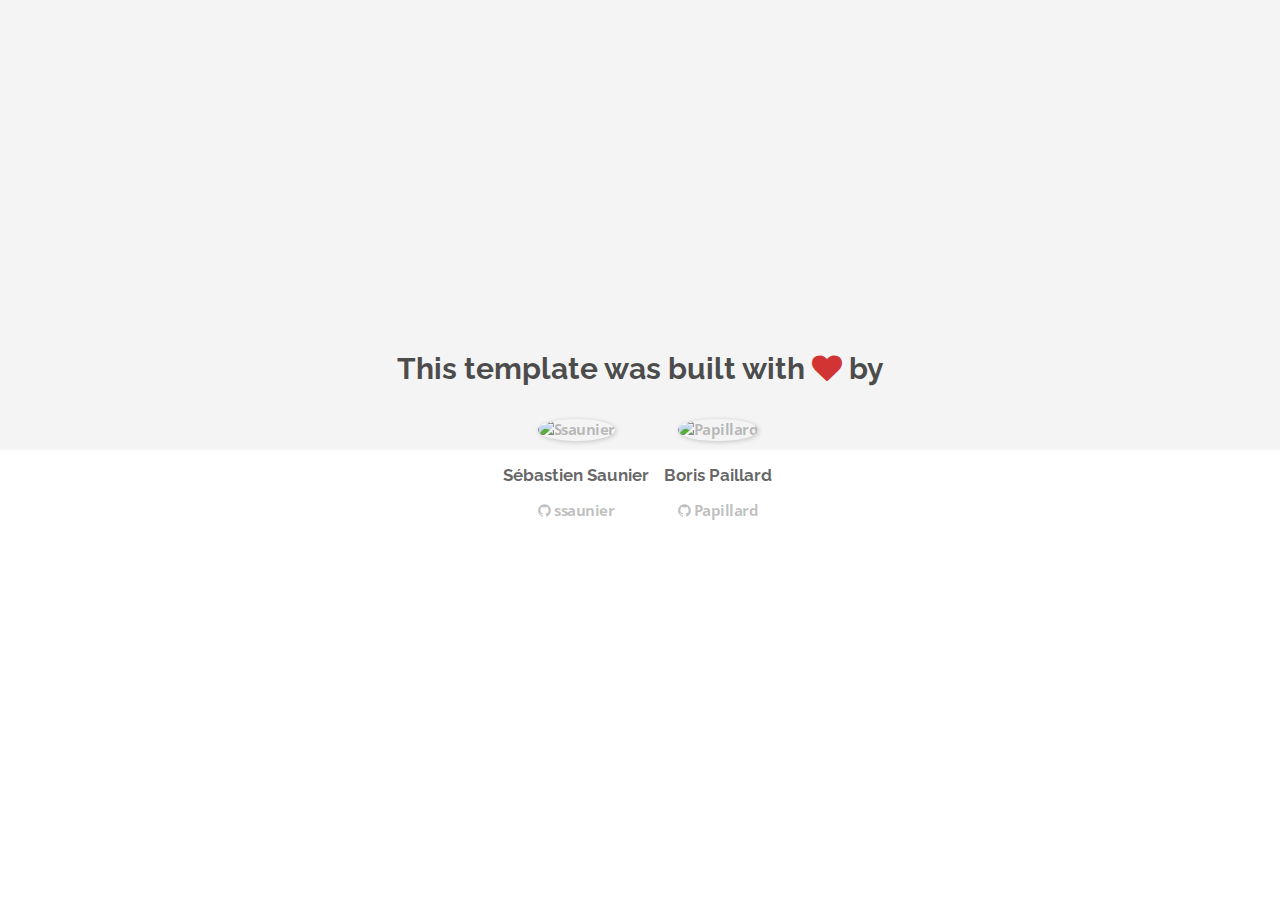
==== about.html @ eaef8169 "Automated commit at 2018-03-19 13:53:37 UTC by middleman-deploy 2.0.0-alpha" ====
<!doctype html>
<html>
  <head>
    <meta charset="utf-8">
    <meta http-equiv="x-ua-compatible" content="ie=edge">
    <meta name="viewport"
          content="width=device-width, initial-scale=1, shrink-to-fit=no">
    <!-- Use the title from a page's frontmatter if it has one -->
    <title>Le Wagon - Middleman - About</title>
    <link href="stylesheets/application-3c48b980.css" rel="stylesheet" />
    <script src="javascripts/application-93de88c9.js"></script>
    <link href="images/favicon-f15af148.png" rel="icon" type="image/png" />
  </head>
  <body>
    <div id="about">
  <div class="about-content">
    <h1>This template was built with <i class="fa fa-heart"></i> by</h1>
    <ul class="list-inline">
        <li>
<a href="https://kitt.lewagon.com/alumni/ssaunier" target="_blank">            <img src="https://kitt.lewagon.com/placeholder/users/ssaunier" class="img-circle" alt="Ssaunier" />
</a>          <h2>Sébastien Saunier</h2>
          <p>
<a href="https://github.com/ssaunier" target="_blank">              <i class="fa fa-github"></i> ssaunier
</a>          </p>
        </li>
        <li>
<a href="https://kitt.lewagon.com/alumni/Papillard" target="_blank">            <img src="https://kitt.lewagon.com/placeholder/users/Papillard" class="img-circle" alt="Papillard" />
</a>          <h2>Boris Paillard</h2>
          <p>
<a href="https://github.com/Papillard" target="_blank">              <i class="fa fa-github"></i> Papillard
</a>          </p>
        </li>
    </ul>
  </div>
</div>

  </body>
</html>
---- stylesheets/application-3c48b980.css ----
@import url("https://fonts.googleapis.com/css?family=Open+Sans:400,300,700|Raleway:400,100,300,700,500");/*!
 * Bootstrap v3.3.7 (http://getbootstrap.com)
 * Copyright 2011-2016 Twitter, Inc.
 * Licensed under MIT (https://github.com/twbs/bootstrap/blob/master/LICENSE)
 *//*! normalize.css v3.0.3 | MIT License | github.com/necolas/normalize.css */html{font-family:sans-serif;-ms-text-size-adjust:100%;-webkit-text-size-adjust:100%}body{margin:0}article,aside,details,figcaption,figure,footer,header,hgroup,main,menu,nav,section,summary{display:block}audio,canvas,progress,video{display:inline-block;vertical-align:baseline}audio:not([controls]){display:none;height:0}[hidden],template{display:none}a{background-color:transparent}a:active,a:hover{outline:0}abbr[title]{border-bottom:1px dotted}b,strong{font-weight:bold}dfn{font-style:italic}h1{font-size:2em;margin:0.67em 0}mark{background:#ff0;color:#000}small{font-size:80%}sub,sup{font-size:75%;line-height:0;position:relative;vertical-align:baseline}sup{top:-0.5em}sub{bottom:-0.25em}img{border:0}svg:not(:root){overflow:hidden}figure{margin:1em 40px}hr{-webkit-box-sizing:content-box;box-sizing:content-box;height:0}pre{overflow:auto}code,kbd,pre,samp{font-family:monospace, monospace;font-size:1em}button,input,optgroup,select,textarea{color:inherit;font:inherit;margin:0}button{overflow:visible}button,select{text-transform:none}button,html input[type="button"],input[type="reset"],input[type="submit"]{-webkit-appearance:button;cursor:pointer}button[disabled],html input[disabled]{cursor:default}button::-moz-focus-inner,input::-moz-focus-inner{border:0;padding:0}input{line-height:normal}input[type="checkbox"],input[type="radio"]{-webkit-box-sizing:border-box;box-sizing:border-box;padding:0}input[type="number"]::-webkit-inner-spin-button,input[type="number"]::-webkit-outer-spin-button{height:auto}input[type="search"]{-webkit-appearance:textfield;-webkit-box-sizing:content-box;box-sizing:content-box}input[type="search"]::-webkit-search-cancel-button,input[type="search"]::-webkit-search-decoration{-webkit-appearance:none}fieldset{border:1px solid #c0c0c0;margin:0 2px;padding:0.35em 0.625em 0.75em}legend{border:0;padding:0}textarea{overflow:auto}optgroup{font-weight:bold}table{border-collapse:collapse;border-spacing:0}td,th{padding:0}/*! Source: https://github.com/h5bp/html5-boilerplate/blob/master/src/css/main.css */@media print{*,*:before,*:after{background:transparent !important;color:#000 !important;-webkit-box-shadow:none !important;box-shadow:none !important;text-shadow:none !important}a,a:visited{text-decoration:underline}a[href]:after{content:" (" attr(href) ")"}abbr[title]:after{content:" (" attr(title) ")"}a[href^="#"]:after,a[href^="javascript:"]:after{content:""}pre,blockquote{border:1px solid #999;page-break-inside:avoid}thead{display:table-header-group}tr,img{page-break-inside:avoid}img{max-width:100% !important}p,h2,h3{orphans:3;widows:3}h2,h3{page-break-after:avoid}.navbar{display:none}.btn>.caret,.dropup>.btn>.caret{border-top-color:#000 !important}.label{border:1px solid #000}.table{border-collapse:collapse !important}.table td,.table th{background-color:#fff !important}.table-bordered th,.table-bordered td{border:1px solid #ddd !important}}@font-face{font-family:'Glyphicons Halflings';src:url("../assets/bootstrap/glyphicons-halflings-regular-86b6f62b.eot");src:url("../assets/bootstrap/glyphicons-halflings-regular-86b6f62b.eot?#iefix") format("embedded-opentype"),url("../assets/bootstrap/glyphicons-halflings-regular-ca35b697.woff2") format("woff2"),url("../assets/bootstrap/glyphicons-halflings-regular-278e49a8.woff") format("woff"),url("../assets/bootstrap/glyphicons-halflings-regular-44bc1850.ttf") format("truetype"),url("../assets/bootstrap/glyphicons-halflings-regular-de51a849.svg#glyphicons_halflingsregular") format("svg")}.glyphicon{position:relative;top:1px;display:inline-block;font-family:'Glyphicons Halflings';font-style:normal;font-weight:normal;line-height:1;-webkit-font-smoothing:antialiased;-moz-osx-font-smoothing:grayscale}.glyphicon-asterisk:before{content:"\002a"}.glyphicon-plus:before{content:"\002b"}.glyphicon-euro:before,.glyphicon-eur:before{content:"\20ac"}.glyphicon-minus:before{content:"\2212"}.glyphicon-cloud:before{content:"\2601"}.glyphicon-envelope:before{content:"\2709"}.glyphicon-pencil:before{content:"\270f"}.glyphicon-glass:before{content:"\e001"}.glyphicon-music:before{content:"\e002"}.glyphicon-search:before{content:"\e003"}.glyphicon-heart:before{content:"\e005"}.glyphicon-star:before{content:"\e006"}.glyphicon-star-empty:before{content:"\e007"}.glyphicon-user:before{content:"\e008"}.glyphicon-film:before{content:"\e009"}.glyphicon-th-large:before{content:"\e010"}.glyphicon-th:before{content:"\e011"}.glyphicon-th-list:before{content:"\e012"}.glyphicon-ok:before{content:"\e013"}.glyphicon-remove:before{content:"\e014"}.glyphicon-zoom-in:before{content:"\e015"}.glyphicon-zoom-out:before{content:"\e016"}.glyphicon-off:before{content:"\e017"}.glyphicon-signal:before{content:"\e018"}.glyphicon-cog:before{content:"\e019"}.glyphicon-trash:before{content:"\e020"}.glyphicon-home:before{content:"\e021"}.glyphicon-file:before{content:"\e022"}.glyphicon-time:before{content:"\e023"}.glyphicon-road:before{content:"\e024"}.glyphicon-download-alt:before{content:"\e025"}.glyphicon-download:before{content:"\e026"}.glyphicon-upload:before{content:"\e027"}.glyphicon-inbox:before{content:"\e028"}.glyphicon-play-circle:before{content:"\e029"}.glyphicon-repeat:before{content:"\e030"}.glyphicon-refresh:before{content:"\e031"}.glyphicon-list-alt:before{content:"\e032"}.glyphicon-lock:before{content:"\e033"}.glyphicon-flag:before{content:"\e034"}.glyphicon-headphones:before{content:"\e035"}.glyphicon-volume-off:before{content:"\e036"}.glyphicon-volume-down:before{content:"\e037"}.glyphicon-volume-up:before{content:"\e038"}.glyphicon-qrcode:before{content:"\e039"}.glyphicon-barcode:before{content:"\e040"}.glyphicon-tag:before{content:"\e041"}.glyphicon-tags:before{content:"\e042"}.glyphicon-book:before{content:"\e043"}.glyphicon-bookmark:before{content:"\e044"}.glyphicon-print:before{content:"\e045"}.glyphicon-camera:before{content:"\e046"}.glyphicon-font:before{content:"\e047"}.glyphicon-bold:before{content:"\e048"}.glyphicon-italic:before{content:"\e049"}.glyphicon-text-height:before{content:"\e050"}.glyphicon-text-width:before{content:"\e051"}.glyphicon-align-left:before{content:"\e052"}.glyphicon-align-center:before{content:"\e053"}.glyphicon-align-right:before{content:"\e054"}.glyphicon-align-justify:before{content:"\e055"}.glyphicon-list:before{content:"\e056"}.glyphicon-indent-left:before{content:"\e057"}.glyphicon-indent-right:before{content:"\e058"}.glyphicon-facetime-video:before{content:"\e059"}.glyphicon-picture:before{content:"\e060"}.glyphicon-map-marker:before{content:"\e062"}.glyphicon-adjust:before{content:"\e063"}.glyphicon-tint:before{content:"\e064"}.glyphicon-edit:before{content:"\e065"}.glyphicon-share:before{content:"\e066"}.glyphicon-check:before{content:"\e067"}.glyphicon-move:before{content:"\e068"}.glyphicon-step-backward:before{content:"\e069"}.glyphicon-fast-backward:before{content:"\e070"}.glyphicon-backward:before{content:"\e071"}.glyphicon-play:before{content:"\e072"}.glyphicon-pause:before{content:"\e073"}.glyphicon-stop:before{content:"\e074"}.glyphicon-forward:before{content:"\e075"}.glyphicon-fast-forward:before{content:"\e076"}.glyphicon-step-forward:before{content:"\e077"}.glyphicon-eject:before{content:"\e078"}.glyphicon-chevron-left:before{content:"\e079"}.glyphicon-chevron-right:before{content:"\e080"}.glyphicon-plus-sign:before{content:"\e081"}.glyphicon-minus-sign:before{content:"\e082"}.glyphicon-remove-sign:before{content:"\e083"}.glyphicon-ok-sign:before{content:"\e084"}.glyphicon-question-sign:before{content:"\e085"}.glyphicon-info-sign:before{content:"\e086"}.glyphicon-screenshot:before{content:"\e087"}.glyphicon-remove-circle:before{content:"\e088"}.glyphicon-ok-circle:before{content:"\e089"}.glyphicon-ban-circle:before{content:"\e090"}.glyphicon-arrow-left:before{content:"\e091"}.glyphicon-arrow-right:before{content:"\e092"}.glyphicon-arrow-up:before{content:"\e093"}.glyphicon-arrow-down:before{content:"\e094"}.glyphicon-share-alt:before{content:"\e095"}.glyphicon-resize-full:before{content:"\e096"}.glyphicon-resize-small:before{content:"\e097"}.glyphicon-exclamation-sign:before{content:"\e101"}.glyphicon-gift:before{content:"\e102"}.glyphicon-leaf:before{content:"\e103"}.glyphicon-fire:before{content:"\e104"}.glyphicon-eye-open:before{content:"\e105"}.glyphicon-eye-close:before{content:"\e106"}.glyphicon-warning-sign:before{content:"\e107"}.glyphicon-plane:before{content:"\e108"}.glyphicon-calendar:before{content:"\e109"}.glyphicon-random:before{content:"\e110"}.glyphicon-comment:before{content:"\e111"}.glyphicon-magnet:before{content:"\e112"}.glyphicon-chevron-up:before{content:"\e113"}.glyphicon-chevron-down:before{content:"\e114"}.glyphicon-retweet:before{content:"\e115"}.glyphicon-shopping-cart:before{content:"\e116"}.glyphicon-folder-close:before{content:"\e117"}.glyphicon-folder-open:before{content:"\e118"}.glyphicon-resize-vertical:before{content:"\e119"}.glyphicon-resize-horizontal:before{content:"\e120"}.glyphicon-hdd:before{content:"\e121"}.glyphicon-bullhorn:before{content:"\e122"}.glyphicon-bell:before{content:"\e123"}.glyphicon-certificate:before{content:"\e124"}.glyphicon-thumbs-up:before{content:"\e125"}.glyphicon-thumbs-down:before{content:"\e126"}.glyphicon-hand-right:before{content:"\e127"}.glyphicon-hand-left:before{content:"\e128"}.glyphicon-hand-up:before{content:"\e129"}.glyphicon-hand-down:before{content:"\e130"}.glyphicon-circle-arrow-right:before{content:"\e131"}.glyphicon-circle-arrow-left:before{content:"\e132"}.glyphicon-circle-arrow-up:before{content:"\e133"}.glyphicon-circle-arrow-down:before{content:"\e134"}.glyphicon-globe:before{content:"\e135"}.glyphicon-wrench:before{content:"\e136"}.glyphicon-tasks:before{content:"\e137"}.glyphicon-filter:before{content:"\e138"}.glyphicon-briefcase:before{content:"\e139"}.glyphicon-fullscreen:before{content:"\e140"}.glyphicon-dashboard:before{content:"\e141"}.glyphicon-paperclip:before{content:"\e142"}.glyphicon-heart-empty:before{content:"\e143"}.glyphicon-link:before{content:"\e144"}.glyphicon-phone:before{content:"\e145"}.glyphicon-pushpin:before{content:"\e146"}.glyphicon-usd:before{content:"\e148"}.glyphicon-gbp:before{content:"\e149"}.glyphicon-sort:before{content:"\e150"}.glyphicon-sort-by-alphabet:before{content:"\e151"}.glyphicon-sort-by-alphabet-alt:before{content:"\e152"}.glyphicon-sort-by-order:before{content:"\e153"}.glyphicon-sort-by-order-alt:before{content:"\e154"}.glyphicon-sort-by-attributes:before{content:"\e155"}.glyphicon-sort-by-attributes-alt:before{content:"\e156"}.glyphicon-unchecked:before{content:"\e157"}.glyphicon-expand:before{content:"\e158"}.glyphicon-collapse-down:before{content:"\e159"}.glyphicon-collapse-up:before{content:"\e160"}.glyphicon-log-in:before{content:"\e161"}.glyphicon-flash:before{content:"\e162"}.glyphicon-log-out:before{content:"\e163"}.glyphicon-new-window:before{content:"\e164"}.glyphicon-record:before{content:"\e165"}.glyphicon-save:before{content:"\e166"}.glyphicon-open:before{content:"\e167"}.glyphicon-saved:before{content:"\e168"}.glyphicon-import:before{content:"\e169"}.glyphicon-export:before{content:"\e170"}.glyphicon-send:before{content:"\e171"}.glyphicon-floppy-disk:before{content:"\e172"}.glyphicon-floppy-saved:before{content:"\e173"}.glyphicon-floppy-remove:before{content:"\e174"}.glyphicon-floppy-save:before{content:"\e175"}.glyphicon-floppy-open:before{content:"\e176"}.glyphicon-credit-card:before{content:"\e177"}.glyphicon-transfer:before{content:"\e178"}.glyphicon-cutlery:before{content:"\e179"}.glyphicon-header:before{content:"\e180"}.glyphicon-compressed:before{content:"\e181"}.glyphicon-earphone:before{content:"\e182"}.glyphicon-phone-alt:before{content:"\e183"}.glyphicon-tower:before{content:"\e184"}.glyphicon-stats:before{content:"\e185"}.glyphicon-sd-video:before{content:"\e186"}.glyphicon-hd-video:before{content:"\e187"}.glyphicon-subtitles:before{content:"\e188"}.glyphicon-sound-stereo:before{content:"\e189"}.glyphicon-sound-dolby:before{content:"\e190"}.glyphicon-sound-5-1:before{content:"\e191"}.glyphicon-sound-6-1:before{content:"\e192"}.glyphicon-sound-7-1:before{content:"\e193"}.glyphicon-copyright-mark:before{content:"\e194"}.glyphicon-registration-mark:before{content:"\e195"}.glyphicon-cloud-download:before{content:"\e197"}.glyphicon-cloud-upload:before{content:"\e198"}.glyphicon-tree-conifer:before{content:"\e199"}.glyphicon-tree-deciduous:before{content:"\e200"}.glyphicon-cd:before{content:"\e201"}.glyphicon-save-file:before{content:"\e202"}.glyphicon-open-file:before{content:"\e203"}.glyphicon-level-up:before{content:"\e204"}.glyphicon-copy:before{content:"\e205"}.glyphicon-paste:before{content:"\e206"}.glyphicon-alert:before{content:"\e209"}.glyphicon-equalizer:before{content:"\e210"}.glyphicon-king:before{content:"\e211"}.glyphicon-queen:before{content:"\e212"}.glyphicon-pawn:before{content:"\e213"}.glyphicon-bishop:before{content:"\e214"}.glyphicon-knight:before{content:"\e215"}.glyphicon-baby-formula:before{content:"\e216"}.glyphicon-tent:before{content:"\26fa"}.glyphicon-blackboard:before{content:"\e218"}.glyphicon-bed:before{content:"\e219"}.glyphicon-apple:before{content:"\f8ff"}.glyphicon-erase:before{content:"\e221"}.glyphicon-hourglass:before{content:"\231b"}.glyphicon-lamp:before{content:"\e223"}.glyphicon-duplicate:before{content:"\e224"}.glyphicon-piggy-bank:before{content:"\e225"}.glyphicon-scissors:before{content:"\e226"}.glyphicon-bitcoin:before{content:"\e227"}.glyphicon-btc:before{content:"\e227"}.glyphicon-xbt:before{content:"\e227"}.glyphicon-yen:before{content:"\00a5"}.glyphicon-jpy:before{content:"\00a5"}.glyphicon-ruble:before{content:"\20bd"}.glyphicon-rub:before{content:"\20bd"}.glyphicon-scale:before{content:"\e230"}.glyphicon-ice-lolly:before{content:"\e231"}.glyphicon-ice-lolly-tasted:before{content:"\e232"}.glyphicon-education:before{content:"\e233"}.glyphicon-option-horizontal:before{content:"\e234"}.glyphicon-option-vertical:before{content:"\e235"}.glyphicon-menu-hamburger:before{content:"\e236"}.glyphicon-modal-window:before{content:"\e237"}.glyphicon-oil:before{content:"\e238"}.glyphicon-grain:before{content:"\e239"}.glyphicon-sunglasses:before{content:"\e240"}.glyphicon-text-size:before{content:"\e241"}.glyphicon-text-color:before{content:"\e242"}.glyphicon-text-background:before{content:"\e243"}.glyphicon-object-align-top:before{content:"\e244"}.glyphicon-object-align-bottom:before{content:"\e245"}.glyphicon-object-align-horizontal:before{content:"\e246"}.glyphicon-object-align-left:before{content:"\e247"}.glyphicon-object-align-vertical:before{content:"\e248"}.glyphicon-object-align-right:before{content:"\e249"}.glyphicon-triangle-right:before{content:"\e250"}.glyphicon-triangle-left:before{content:"\e251"}.glyphicon-triangle-bottom:before{content:"\e252"}.glyphicon-triangle-top:before{content:"\e253"}.glyphicon-console:before{content:"\e254"}.glyphicon-superscript:before{content:"\e255"}.glyphicon-subscript:before{content:"\e256"}.glyphicon-menu-left:before{content:"\e257"}.glyphicon-menu-right:before{content:"\e258"}.glyphicon-menu-down:before{content:"\e259"}.glyphicon-menu-up:before{content:"\e260"}*{-webkit-box-sizing:border-box;box-sizing:border-box}*:before,*:after{-webkit-box-sizing:border-box;box-sizing:border-box}html{font-size:10px;-webkit-tap-highlight-color:transparent}body{font-family:"Open Sans", "Helvetica", "sans-serif";font-size:18px;line-height:1.42857143;color:#333333;background-color:#F4F4F4}input,button,select,textarea{font-family:inherit;font-size:inherit;line-height:inherit}a{color:#469AE0;text-decoration:none}a:hover,a:focus{color:#1f74ba;text-decoration:underline}a:focus{outline:5px auto -webkit-focus-ring-color;outline-offset:-2px}figure{margin:0}img{vertical-align:middle}.img-responsive{display:block;max-width:100%;height:auto}.img-rounded{border-radius:2px}.img-thumbnail{padding:4px;line-height:1.42857143;background-color:#F4F4F4;border:1px solid #ddd;border-radius:2px;-webkit-transition:all 0.2s ease-in-out;transition:all 0.2s ease-in-out;display:inline-block;max-width:100%;height:auto}.img-circle{border-radius:50%}hr{margin-top:25px;margin-bottom:25px;border:0;border-top:1px solid #eeeeee}.sr-only{position:absolute;width:1px;height:1px;margin:-1px;padding:0;overflow:hidden;clip:rect(0, 0, 0, 0);border:0}.sr-only-focusable:active,.sr-only-focusable:focus{position:static;width:auto;height:auto;margin:0;overflow:visible;clip:auto}[role="button"]{cursor:pointer}h1,h2,h3,h4,h5,h6,.h1,.h2,.h3,.h4,.h5,.h6{font-family:"Raleway", "Helvetica", "sans-serif";font-weight:500;line-height:1.1;color:inherit}h1 small,h1 .small,h2 small,h2 .small,h3 small,h3 .small,h4 small,h4 .small,h5 small,h5 .small,h6 small,h6 .small,.h1 small,.h1 .small,.h2 small,.h2 .small,.h3 small,.h3 .small,.h4 small,.h4 .small,.h5 small,.h5 .small,.h6 small,.h6 .small{font-weight:normal;line-height:1;color:#777777}h1,.h1,h2,.h2,h3,.h3{margin-top:25px;margin-bottom:12.5px}h1 small,h1 .small,.h1 small,.h1 .small,h2 small,h2 .small,.h2 small,.h2 .small,h3 small,h3 .small,.h3 small,.h3 .small{font-size:65%}h4,.h4,h5,.h5,h6,.h6{margin-top:12.5px;margin-bottom:12.5px}h4 small,h4 .small,.h4 small,.h4 .small,h5 small,h5 .small,.h5 small,.h5 .small,h6 small,h6 .small,.h6 small,.h6 .small{font-size:75%}h1,.h1{font-size:46px}h2,.h2{font-size:38px}h3,.h3{font-size:31px}h4,.h4{font-size:23px}h5,.h5{font-size:18px}h6,.h6{font-size:16px}p{margin:0 0 12.5px}.lead{margin-bottom:25px;font-size:20px;font-weight:300;line-height:1.4}@media (min-width: 768px){.lead{font-size:27px}}small,.small{font-size:88%}mark,.mark{background-color:#fcf8e3;padding:.2em}.text-left{text-align:left}.text-right{text-align:right}.text-center{text-align:center}.text-justify{text-align:justify}.text-nowrap{white-space:nowrap}.text-lowercase{text-transform:lowercase}.text-uppercase,.initialism{text-transform:uppercase}.text-capitalize{text-transform:capitalize}.text-muted{color:#777777}.text-primary{color:#469AE0}a.text-primary:hover,a.text-primary:focus{color:#2381d0}.text-success{color:#3c763d}a.text-success:hover,a.text-success:focus{color:#2b542c}.text-info{color:#31708f}a.text-info:hover,a.text-info:focus{color:#245269}.text-warning{color:#8a6d3b}a.text-warning:hover,a.text-warning:focus{color:#66512c}.text-danger{color:#a94442}a.text-danger:hover,a.text-danger:focus{color:#843534}.bg-primary{color:#fff}.bg-primary{background-color:#469AE0}a.bg-primary:hover,a.bg-primary:focus{background-color:#2381d0}.bg-success{background-color:#dff0d8}a.bg-success:hover,a.bg-success:focus{background-color:#c1e2b3}.bg-info{background-color:#d9edf7}a.bg-info:hover,a.bg-info:focus{background-color:#afd9ee}.bg-warning{background-color:#fcf8e3}a.bg-warning:hover,a.bg-warning:focus{background-color:#f7ecb5}.bg-danger{background-color:#f2dede}a.bg-danger:hover,a.bg-danger:focus{background-color:#e4b9b9}.page-header{padding-bottom:11.5px;margin:50px 0 25px;border-bottom:1px solid #eeeeee}ul,ol{margin-top:0;margin-bottom:12.5px}ul ul,ul ol,ol ul,ol ol{margin-bottom:0}.list-unstyled{padding-left:0;list-style:none}.list-inline{padding-left:0;list-style:none;margin-left:-5px}.list-inline>li{display:inline-block;padding-left:5px;padding-right:5px}dl{margin-top:0;margin-bottom:25px}dt,dd{line-height:1.42857143}dt{font-weight:bold}dd{margin-left:0}.dl-horizontal dd:before,.dl-horizontal dd:after{content:" ";display:table}.dl-horizontal dd:after{clear:both}@media (min-width: 768px){.dl-horizontal dt{float:left;width:160px;clear:left;text-align:right;overflow:hidden;text-overflow:ellipsis;white-space:nowrap}.dl-horizontal dd{margin-left:180px}}abbr[title],abbr[data-original-title]{cursor:help;border-bottom:1px dotted #777777}.initialism{font-size:90%}blockquote{padding:12.5px 25px;margin:0 0 25px;font-size:22.5px;border-left:5px solid #eeeeee}blockquote p:last-child,blockquote ul:last-child,blockquote ol:last-child{margin-bottom:0}blockquote footer,blockquote small,blockquote .small{display:block;font-size:80%;line-height:1.42857143;color:#777777}blockquote footer:before,blockquote small:before,blockquote .small:before{content:'\2014 \00A0'}.blockquote-reverse,blockquote.pull-right{padding-right:15px;padding-left:0;border-right:5px solid #eeeeee;border-left:0;text-align:right}.blockquote-reverse footer:before,.blockquote-reverse small:before,.blockquote-reverse .small:before,blockquote.pull-right footer:before,blockquote.pull-right small:before,blockquote.pull-right .small:before{content:''}.blockquote-reverse footer:after,.blockquote-reverse small:after,.blockquote-reverse .small:after,blockquote.pull-right footer:after,blockquote.pull-right small:after,blockquote.pull-right .small:after{content:'\00A0 \2014'}address{margin-bottom:25px;font-style:normal;line-height:1.42857143}code,kbd,pre,samp{font-family:Menlo, Monaco, Consolas, "Courier New", monospace}code{padding:2px 4px;font-size:90%;color:#c7254e;background-color:#f9f2f4;border-radius:2px}kbd{padding:2px 4px;font-size:90%;color:#fff;background-color:#333;border-radius:2px;-webkit-box-shadow:inset 0 -1px 0 rgba(0,0,0,0.25);box-shadow:inset 0 -1px 0 rgba(0,0,0,0.25)}kbd kbd{padding:0;font-size:100%;font-weight:bold;-webkit-box-shadow:none;box-shadow:none}pre{display:block;padding:12px;margin:0 0 12.5px;font-size:17px;line-height:1.42857143;word-break:break-all;word-wrap:break-word;color:#333333;background-color:#f5f5f5;border:1px solid #ccc;border-radius:2px}pre code{padding:0;font-size:inherit;color:inherit;white-space:pre-wrap;background-color:transparent;border-radius:0}.pre-scrollable{max-height:340px;overflow-y:scroll}.container{margin-right:auto;margin-left:auto;padding-left:15px;padding-right:15px}.container:before,.container:after{content:" ";display:table}.container:after{clear:both}@media (min-width: 768px){.container{width:750px}}@media (min-width: 992px){.container{width:970px}}@media (min-width: 1200px){.container{width:1170px}}.container-fluid{margin-right:auto;margin-left:auto;padding-left:15px;padding-right:15px}.container-fluid:before,.container-fluid:after{content:" ";display:table}.container-fluid:after{clear:both}.row{margin-left:-15px;margin-right:-15px}.row:before,.row:after{content:" ";display:table}.row:after{clear:both}.col-xs-1,.col-sm-1,.col-md-1,.col-lg-1,.col-xs-2,.col-sm-2,.col-md-2,.col-lg-2,.col-xs-3,.col-sm-3,.col-md-3,.col-lg-3,.col-xs-4,.col-sm-4,.col-md-4,.col-lg-4,.col-xs-5,.col-sm-5,.col-md-5,.col-lg-5,.col-xs-6,.col-sm-6,.col-md-6,.col-lg-6,.col-xs-7,.col-sm-7,.col-md-7,.col-lg-7,.col-xs-8,.col-sm-8,.col-md-8,.col-lg-8,.col-xs-9,.col-sm-9,.col-md-9,.col-lg-9,.col-xs-10,.col-sm-10,.col-md-10,.col-lg-10,.col-xs-11,.col-sm-11,.col-md-11,.col-lg-11,.col-xs-12,.col-sm-12,.col-md-12,.col-lg-12{position:relative;min-height:1px;padding-left:15px;padding-right:15px}.col-xs-1,.col-xs-2,.col-xs-3,.col-xs-4,.col-xs-5,.col-xs-6,.col-xs-7,.col-xs-8,.col-xs-9,.col-xs-10,.col-xs-11,.col-xs-12{float:left}.col-xs-1{width:8.33333333%}.col-xs-2{width:16.66666667%}.col-xs-3{width:25%}.col-xs-4{width:33.33333333%}.col-xs-5{width:41.66666667%}.col-xs-6{width:50%}.col-xs-7{width:58.33333333%}.col-xs-8{width:66.66666667%}.col-xs-9{width:75%}.col-xs-10{width:83.33333333%}.col-xs-11{width:91.66666667%}.col-xs-12{width:100%}.col-xs-pull-0{right:auto}.col-xs-pull-1{right:8.33333333%}.col-xs-pull-2{right:16.66666667%}.col-xs-pull-3{right:25%}.col-xs-pull-4{right:33.33333333%}.col-xs-pull-5{right:41.66666667%}.col-xs-pull-6{right:50%}.col-xs-pull-7{right:58.33333333%}.col-xs-pull-8{right:66.66666667%}.col-xs-pull-9{right:75%}.col-xs-pull-10{right:83.33333333%}.col-xs-pull-11{right:91.66666667%}.col-xs-pull-12{right:100%}.col-xs-push-0{left:auto}.col-xs-push-1{left:8.33333333%}.col-xs-push-2{left:16.66666667%}.col-xs-push-3{left:25%}.col-xs-push-4{left:33.33333333%}.col-xs-push-5{left:41.66666667%}.col-xs-push-6{left:50%}.col-xs-push-7{left:58.33333333%}.col-xs-push-8{left:66.66666667%}.col-xs-push-9{left:75%}.col-xs-push-10{left:83.33333333%}.col-xs-push-11{left:91.66666667%}.col-xs-push-12{left:100%}.col-xs-offset-0{margin-left:0%}.col-xs-offset-1{margin-left:8.33333333%}.col-xs-offset-2{margin-left:16.66666667%}.col-xs-offset-3{margin-left:25%}.col-xs-offset-4{margin-left:33.33333333%}.col-xs-offset-5{margin-left:41.66666667%}.col-xs-offset-6{margin-left:50%}.col-xs-offset-7{margin-left:58.33333333%}.col-xs-offset-8{margin-left:66.66666667%}.col-xs-offset-9{margin-left:75%}.col-xs-offset-10{margin-left:83.33333333%}.col-xs-offset-11{margin-left:91.66666667%}.col-xs-offset-12{margin-left:100%}@media (min-width: 768px){.col-sm-1,.col-sm-2,.col-sm-3,.col-sm-4,.col-sm-5,.col-sm-6,.col-sm-7,.col-sm-8,.col-sm-9,.col-sm-10,.col-sm-11,.col-sm-12{float:left}.col-sm-1{width:8.33333333%}.col-sm-2{width:16.66666667%}.col-sm-3{width:25%}.col-sm-4{width:33.33333333%}.col-sm-5{width:41.66666667%}.col-sm-6{width:50%}.col-sm-7{width:58.33333333%}.col-sm-8{width:66.66666667%}.col-sm-9{width:75%}.col-sm-10{width:83.33333333%}.col-sm-11{width:91.66666667%}.col-sm-12{width:100%}.col-sm-pull-0{right:auto}.col-sm-pull-1{right:8.33333333%}.col-sm-pull-2{right:16.66666667%}.col-sm-pull-3{right:25%}.col-sm-pull-4{right:33.33333333%}.col-sm-pull-5{right:41.66666667%}.col-sm-pull-6{right:50%}.col-sm-pull-7{right:58.33333333%}.col-sm-pull-8{right:66.66666667%}.col-sm-pull-9{right:75%}.col-sm-pull-10{right:83.33333333%}.col-sm-pull-11{right:91.66666667%}.col-sm-pull-12{right:100%}.col-sm-push-0{left:auto}.col-sm-push-1{left:8.33333333%}.col-sm-push-2{left:16.66666667%}.col-sm-push-3{left:25%}.col-sm-push-4{left:33.33333333%}.col-sm-push-5{left:41.66666667%}.col-sm-push-6{left:50%}.col-sm-push-7{left:58.33333333%}.col-sm-push-8{left:66.66666667%}.col-sm-push-9{left:75%}.col-sm-push-10{left:83.33333333%}.col-sm-push-11{left:91.66666667%}.col-sm-push-12{left:100%}.col-sm-offset-0{margin-left:0%}.col-sm-offset-1{margin-left:8.33333333%}.col-sm-offset-2{margin-left:16.66666667%}.col-sm-offset-3{margin-left:25%}.col-sm-offset-4{margin-left:33.33333333%}.col-sm-offset-5{margin-left:41.66666667%}.col-sm-offset-6{margin-left:50%}.col-sm-offset-7{margin-left:58.33333333%}.col-sm-offset-8{margin-left:66.66666667%}.col-sm-offset-9{margin-left:75%}.col-sm-offset-10{margin-left:83.33333333%}.col-sm-offset-11{margin-left:91.66666667%}.col-sm-offset-12{margin-left:100%}}@media (min-width: 992px){.col-md-1,.col-md-2,.col-md-3,.col-md-4,.col-md-5,.col-md-6,.col-md-7,.col-md-8,.col-md-9,.col-md-10,.col-md-11,.col-md-12{float:left}.col-md-1{width:8.33333333%}.col-md-2{width:16.66666667%}.col-md-3{width:25%}.col-md-4{width:33.33333333%}.col-md-5{width:41.66666667%}.col-md-6{width:50%}.col-md-7{width:58.33333333%}.col-md-8{width:66.66666667%}.col-md-9{width:75%}.col-md-10{width:83.33333333%}.col-md-11{width:91.66666667%}.col-md-12{width:100%}.col-md-pull-0{right:auto}.col-md-pull-1{right:8.33333333%}.col-md-pull-2{right:16.66666667%}.col-md-pull-3{right:25%}.col-md-pull-4{right:33.33333333%}.col-md-pull-5{right:41.66666667%}.col-md-pull-6{right:50%}.col-md-pull-7{right:58.33333333%}.col-md-pull-8{right:66.66666667%}.col-md-pull-9{right:75%}.col-md-pull-10{right:83.33333333%}.col-md-pull-11{right:91.66666667%}.col-md-pull-12{right:100%}.col-md-push-0{left:auto}.col-md-push-1{left:8.33333333%}.col-md-push-2{left:16.66666667%}.col-md-push-3{left:25%}.col-md-push-4{left:33.33333333%}.col-md-push-5{left:41.66666667%}.col-md-push-6{left:50%}.col-md-push-7{left:58.33333333%}.col-md-push-8{left:66.66666667%}.col-md-push-9{left:75%}.col-md-push-10{left:83.33333333%}.col-md-push-11{left:91.66666667%}.col-md-push-12{left:100%}.col-md-offset-0{margin-left:0%}.col-md-offset-1{margin-left:8.33333333%}.col-md-offset-2{margin-left:16.66666667%}.col-md-offset-3{margin-left:25%}.col-md-offset-4{margin-left:33.33333333%}.col-md-offset-5{margin-left:41.66666667%}.col-md-offset-6{margin-left:50%}.col-md-offset-7{margin-left:58.33333333%}.col-md-offset-8{margin-left:66.66666667%}.col-md-offset-9{margin-left:75%}.col-md-offset-10{margin-left:83.33333333%}.col-md-offset-11{margin-left:91.66666667%}.col-md-offset-12{margin-left:100%}}@media (min-width: 1200px){.col-lg-1,.col-lg-2,.col-lg-3,.col-lg-4,.col-lg-5,.col-lg-6,.col-lg-7,.col-lg-8,.col-lg-9,.col-lg-10,.col-lg-11,.col-lg-12{float:left}.col-lg-1{width:8.33333333%}.col-lg-2{width:16.66666667%}.col-lg-3{width:25%}.col-lg-4{width:33.33333333%}.col-lg-5{width:41.66666667%}.col-lg-6{width:50%}.col-lg-7{width:58.33333333%}.col-lg-8{width:66.66666667%}.col-lg-9{width:75%}.col-lg-10{width:83.33333333%}.col-lg-11{width:91.66666667%}.col-lg-12{width:100%}.col-lg-pull-0{right:auto}.col-lg-pull-1{right:8.33333333%}.col-lg-pull-2{right:16.66666667%}.col-lg-pull-3{right:25%}.col-lg-pull-4{right:33.33333333%}.col-lg-pull-5{right:41.66666667%}.col-lg-pull-6{right:50%}.col-lg-pull-7{right:58.33333333%}.col-lg-pull-8{right:66.66666667%}.col-lg-pull-9{right:75%}.col-lg-pull-10{right:83.33333333%}.col-lg-pull-11{right:91.66666667%}.col-lg-pull-12{right:100%}.col-lg-push-0{left:auto}.col-lg-push-1{left:8.33333333%}.col-lg-push-2{left:16.66666667%}.col-lg-push-3{left:25%}.col-lg-push-4{left:33.33333333%}.col-lg-push-5{left:41.66666667%}.col-lg-push-6{left:50%}.col-lg-push-7{left:58.33333333%}.col-lg-push-8{left:66.66666667%}.col-lg-push-9{left:75%}.col-lg-push-10{left:83.33333333%}.col-lg-push-11{left:91.66666667%}.col-lg-push-12{left:100%}.col-lg-offset-0{margin-left:0%}.col-lg-offset-1{margin-left:8.33333333%}.col-lg-offset-2{margin-left:16.66666667%}.col-lg-offset-3{margin-left:25%}.col-lg-offset-4{margin-left:33.33333333%}.col-lg-offset-5{margin-left:41.66666667%}.col-lg-offset-6{margin-left:50%}.col-lg-offset-7{margin-left:58.33333333%}.col-lg-offset-8{margin-left:66.66666667%}.col-lg-offset-9{margin-left:75%}.col-lg-offset-10{margin-left:83.33333333%}.col-lg-offset-11{margin-left:91.66666667%}.col-lg-offset-12{margin-left:100%}}table{background-color:transparent}caption{padding-top:8px;padding-bottom:8px;color:#777777;text-align:left}th{text-align:left}.table{width:100%;max-width:100%;margin-bottom:25px}.table>thead>tr>th,.table>thead>tr>td,.table>tbody>tr>th,.table>tbody>tr>td,.table>tfoot>tr>th,.table>tfoot>tr>td{padding:8px;line-height:1.42857143;vertical-align:top;border-top:1px solid #ddd}.table>thead>tr>th{vertical-align:bottom;border-bottom:2px solid #ddd}.table>caption+thead>tr:first-child>th,.table>caption+thead>tr:first-child>td,.table>colgroup+thead>tr:first-child>th,.table>colgroup+thead>tr:first-child>td,.table>thead:first-child>tr:first-child>th,.table>thead:first-child>tr:first-child>td{border-top:0}.table>tbody+tbody{border-top:2px solid #ddd}.table .table{background-color:#F4F4F4}.table-condensed>thead>tr>th,.table-condensed>thead>tr>td,.table-condensed>tbody>tr>th,.table-condensed>tbody>tr>td,.table-condensed>tfoot>tr>th,.table-condensed>tfoot>tr>td{padding:5px}.table-bordered{border:1px solid #ddd}.table-bordered>thead>tr>th,.table-bordered>thead>tr>td,.table-bordered>tbody>tr>th,.table-bordered>tbody>tr>td,.table-bordered>tfoot>tr>th,.table-bordered>tfoot>tr>td{border:1px solid #ddd}.table-bordered>thead>tr>th,.table-bordered>thead>tr>td{border-bottom-width:2px}.table-striped>tbody>tr:nth-of-type(odd){background-color:#f9f9f9}.table-hover>tbody>tr:hover{background-color:#f5f5f5}table col[class*="col-"]{position:static;float:none;display:table-column}table td[class*="col-"],table th[class*="col-"]{position:static;float:none;display:table-cell}.table>thead>tr>td.active,.table>thead>tr>th.active,.table>thead>tr.active>td,.table>thead>tr.active>th,.table>tbody>tr>td.active,.table>tbody>tr>th.active,.table>tbody>tr.active>td,.table>tbody>tr.active>th,.table>tfoot>tr>td.active,.table>tfoot>tr>th.active,.table>tfoot>tr.active>td,.table>tfoot>tr.active>th{background-color:#f5f5f5}.table-hover>tbody>tr>td.active:hover,.table-hover>tbody>tr>th.active:hover,.table-hover>tbody>tr.active:hover>td,.table-hover>tbody>tr:hover>.active,.table-hover>tbody>tr.active:hover>th{background-color:#e8e8e8}.table>thead>tr>td.success,.table>thead>tr>th.success,.table>thead>tr.success>td,.table>thead>tr.success>th,.table>tbody>tr>td.success,.table>tbody>tr>th.success,.table>tbody>tr.success>td,.table>tbody>tr.success>th,.table>tfoot>tr>td.success,.table>tfoot>tr>th.success,.table>tfoot>tr.success>td,.table>tfoot>tr.success>th{background-color:#dff0d8}.table-hover>tbody>tr>td.success:hover,.table-hover>tbody>tr>th.success:hover,.table-hover>tbody>tr.success:hover>td,.table-hover>tbody>tr:hover>.success,.table-hover>tbody>tr.success:hover>th{background-color:#d0e9c6}.table>thead>tr>td.info,.table>thead>tr>th.info,.table>thead>tr.info>td,.table>thead>tr.info>th,.table>tbody>tr>td.info,.table>tbody>tr>th.info,.table>tbody>tr.info>td,.table>tbody>tr.info>th,.table>tfoot>tr>td.info,.table>tfoot>tr>th.info,.table>tfoot>tr.info>td,.table>tfoot>tr.info>th{background-color:#d9edf7}.table-hover>tbody>tr>td.info:hover,.table-hover>tbody>tr>th.info:hover,.table-hover>tbody>tr.info:hover>td,.table-hover>tbody>tr:hover>.info,.table-hover>tbody>tr.info:hover>th{background-color:#c4e3f3}.table>thead>tr>td.warning,.table>thead>tr>th.warning,.table>thead>tr.warning>td,.table>thead>tr.warning>th,.table>tbody>tr>td.warning,.table>tbody>tr>th.warning,.table>tbody>tr.warning>td,.table>tbody>tr.warning>th,.table>tfoot>tr>td.warning,.table>tfoot>tr>th.warning,.table>tfoot>tr.warning>td,.table>tfoot>tr.warning>th{background-color:#fcf8e3}.table-hover>tbody>tr>td.warning:hover,.table-hover>tbody>tr>th.warning:hover,.table-hover>tbody>tr.warning:hover>td,.table-hover>tbody>tr:hover>.warning,.table-hover>tbody>tr.warning:hover>th{background-color:#faf2cc}.table>thead>tr>td.danger,.table>thead>tr>th.danger,.table>thead>tr.danger>td,.table>thead>tr.danger>th,.table>tbody>tr>td.danger,.table>tbody>tr>th.danger,.table>tbody>tr.danger>td,.table>tbody>tr.danger>th,.table>tfoot>tr>td.danger,.table>tfoot>tr>th.danger,.table>tfoot>tr.danger>td,.table>tfoot>tr.danger>th{background-color:#f2dede}.table-hover>tbody>tr>td.danger:hover,.table-hover>tbody>tr>th.danger:hover,.table-hover>tbody>tr.danger:hover>td,.table-hover>tbody>tr:hover>.danger,.table-hover>tbody>tr.danger:hover>th{background-color:#ebcccc}.table-responsive{overflow-x:auto;min-height:0.01%}@media screen and (max-width: 767px){.table-responsive{width:100%;margin-bottom:18.75px;overflow-y:hidden;-ms-overflow-style:-ms-autohiding-scrollbar;border:1px solid #ddd}.table-responsive>.table{margin-bottom:0}.table-responsive>.table>thead>tr>th,.table-responsive>.table>thead>tr>td,.table-responsive>.table>tbody>tr>th,.table-responsive>.table>tbody>tr>td,.table-responsive>.table>tfoot>tr>th,.table-responsive>.table>tfoot>tr>td{white-space:nowrap}.table-responsive>.table-bordered{border:0}.table-responsive>.table-bordered>thead>tr>th:first-child,.table-responsive>.table-bordered>thead>tr>td:first-child,.table-responsive>.table-bordered>tbody>tr>th:first-child,.table-responsive>.table-bordered>tbody>tr>td:first-child,.table-responsive>.table-bordered>tfoot>tr>th:first-child,.table-responsive>.table-bordered>tfoot>tr>td:first-child{border-left:0}.table-responsive>.table-bordered>thead>tr>th:last-child,.table-responsive>.table-bordered>thead>tr>td:last-child,.table-responsive>.table-bordered>tbody>tr>th:last-child,.table-responsive>.table-bordered>tbody>tr>td:last-child,.table-responsive>.table-bordered>tfoot>tr>th:last-child,.table-responsive>.table-bordered>tfoot>tr>td:last-child{border-right:0}.table-responsive>.table-bordered>tbody>tr:last-child>th,.table-responsive>.table-bordered>tbody>tr:last-child>td,.table-responsive>.table-bordered>tfoot>tr:last-child>th,.table-responsive>.table-bordered>tfoot>tr:last-child>td{border-bottom:0}}fieldset{padding:0;margin:0;border:0;min-width:0}legend{display:block;width:100%;padding:0;margin-bottom:25px;font-size:27px;line-height:inherit;color:#333333;border:0;border-bottom:1px solid #e5e5e5}label{display:inline-block;max-width:100%;margin-bottom:5px;font-weight:bold}input[type="search"]{-webkit-box-sizing:border-box;box-sizing:border-box}input[type="radio"],input[type="checkbox"]{margin:4px 0 0;margin-top:1px \9;line-height:normal}input[type="file"]{display:block}input[type="range"]{display:block;width:100%}select[multiple],select[size]{height:auto}input[type="file"]:focus,input[type="radio"]:focus,input[type="checkbox"]:focus{outline:5px auto -webkit-focus-ring-color;outline-offset:-2px}output{display:block;padding-top:7px;font-size:18px;line-height:1.42857143;color:#000000}.form-control{display:block;width:100%;height:39px;padding:6px 12px;font-size:18px;line-height:1.42857143;color:#000000;background-color:#fff;background-image:none;border:1px solid #ccc;border-radius:2px;-webkit-box-shadow:inset 0 1px 1px rgba(0,0,0,0.075);box-shadow:inset 0 1px 1px rgba(0,0,0,0.075);-webkit-transition:border-color ease-in-out 0.15s, box-shadow ease-in-out 0.15s;-webkit-transition:border-color ease-in-out 0.15s, -webkit-box-shadow ease-in-out 0.15s;transition:border-color ease-in-out 0.15s, -webkit-box-shadow ease-in-out 0.15s;transition:border-color ease-in-out 0.15s, box-shadow ease-in-out 0.15s;transition:border-color ease-in-out 0.15s, box-shadow ease-in-out 0.15s, -webkit-box-shadow ease-in-out 0.15s}.form-control:focus{border-color:#66afe9;outline:0;-webkit-box-shadow:inset 0 1px 1px rgba(0,0,0,0.075),0 0 8px rgba(102,175,233,0.6);box-shadow:inset 0 1px 1px rgba(0,0,0,0.075),0 0 8px rgba(102,175,233,0.6)}.form-control::-moz-placeholder{color:#999;opacity:1}.form-control:-ms-input-placeholder{color:#999}.form-control::-webkit-input-placeholder{color:#999}.form-control::-ms-expand{border:0;background-color:transparent}.form-control[disabled],.form-control[readonly],fieldset[disabled] .form-control{background-color:#eeeeee;opacity:1}.form-control[disabled],fieldset[disabled] .form-control{cursor:not-allowed}textarea.form-control{height:auto}input[type="search"]{-webkit-appearance:none}@media screen and (-webkit-min-device-pixel-ratio: 0){input[type="date"].form-control,input[type="time"].form-control,input[type="datetime-local"].form-control,input[type="month"].form-control{line-height:39px}input[type="date"].input-sm,.input-group-sm>input[type="date"].form-control,.input-group-sm>input[type="date"].input-group-addon,.input-group-sm>.input-group-btn>input[type="date"].btn,.input-group-sm input[type="date"],input[type="time"].input-sm,.input-group-sm>input[type="time"].form-control,.input-group-sm>input[type="time"].input-group-addon,.input-group-sm>.input-group-btn>input[type="time"].btn,.input-group-sm input[type="time"],input[type="datetime-local"].input-sm,.input-group-sm>input[type="datetime-local"].form-control,.input-group-sm>input[type="datetime-local"].input-group-addon,.input-group-sm>.input-group-btn>input[type="datetime-local"].btn,.input-group-sm input[type="datetime-local"],input[type="month"].input-sm,.input-group-sm>input[type="month"].form-control,.input-group-sm>input[type="month"].input-group-addon,.input-group-sm>.input-group-btn>input[type="month"].btn,.input-group-sm input[type="month"]{line-height:36px}input[type="date"].input-lg,.input-group-lg>input[type="date"].form-control,.input-group-lg>input[type="date"].input-group-addon,.input-group-lg>.input-group-btn>input[type="date"].btn,.input-group-lg input[type="date"],input[type="time"].input-lg,.input-group-lg>input[type="time"].form-control,.input-group-lg>input[type="time"].input-group-addon,.input-group-lg>.input-group-btn>input[type="time"].btn,.input-group-lg input[type="time"],input[type="datetime-local"].input-lg,.input-group-lg>input[type="datetime-local"].form-control,.input-group-lg>input[type="datetime-local"].input-group-addon,.input-group-lg>.input-group-btn>input[type="datetime-local"].btn,.input-group-lg input[type="datetime-local"],input[type="month"].input-lg,.input-group-lg>input[type="month"].form-control,.input-group-lg>input[type="month"].input-group-addon,.input-group-lg>.input-group-btn>input[type="month"].btn,.input-group-lg input[type="month"]{line-height:53px}}.form-group{margin-bottom:15px}.radio,.checkbox{position:relative;display:block;margin-top:10px;margin-bottom:10px}.radio label,.checkbox label{min-height:25px;padding-left:20px;margin-bottom:0;font-weight:normal;cursor:pointer}.radio input[type="radio"],.radio-inline input[type="radio"],.checkbox input[type="checkbox"],.checkbox-inline input[type="checkbox"]{position:absolute;margin-left:-20px;margin-top:4px \9}.radio+.radio,.checkbox+.checkbox{margin-top:-5px}.radio-inline,.checkbox-inline{position:relative;display:inline-block;padding-left:20px;margin-bottom:0;vertical-align:middle;font-weight:normal;cursor:pointer}.radio-inline+.radio-inline,.checkbox-inline+.checkbox-inline{margin-top:0;margin-left:10px}input[type="radio"][disabled],input[type="radio"].disabled,fieldset[disabled] input[type="radio"],input[type="checkbox"][disabled],input[type="checkbox"].disabled,fieldset[disabled] input[type="checkbox"]{cursor:not-allowed}.radio-inline.disabled,fieldset[disabled] .radio-inline,.checkbox-inline.disabled,fieldset[disabled] .checkbox-inline{cursor:not-allowed}.radio.disabled label,fieldset[disabled] .radio label,.checkbox.disabled label,fieldset[disabled] .checkbox label{cursor:not-allowed}.form-control-static{padding-top:7px;padding-bottom:7px;margin-bottom:0;min-height:43px}.form-control-static.input-lg,.input-group-lg>.form-control-static.form-control,.input-group-lg>.form-control-static.input-group-addon,.input-group-lg>.input-group-btn>.form-control-static.btn,.form-control-static.input-sm,.input-group-sm>.form-control-static.form-control,.input-group-sm>.form-control-static.input-group-addon,.input-group-sm>.input-group-btn>.form-control-static.btn{padding-left:0;padding-right:0}.input-sm,.input-group-sm>.form-control,.input-group-sm>.input-group-addon,.input-group-sm>.input-group-btn>.btn{height:36px;padding:5px 10px;font-size:16px;line-height:1.5;border-radius:2px}select.input-sm,.input-group-sm>select.form-control,.input-group-sm>select.input-group-addon,.input-group-sm>.input-group-btn>select.btn{height:36px;line-height:36px}textarea.input-sm,.input-group-sm>textarea.form-control,.input-group-sm>textarea.input-group-addon,.input-group-sm>.input-group-btn>textarea.btn,select[multiple].input-sm,.input-group-sm>select[multiple].form-control,.input-group-sm>select[multiple].input-group-addon,.input-group-sm>.input-group-btn>select[multiple].btn{height:auto}.form-group-sm .form-control{height:36px;padding:5px 10px;font-size:16px;line-height:1.5;border-radius:2px}.form-group-sm select.form-control{height:36px;line-height:36px}.form-group-sm textarea.form-control,.form-group-sm select[multiple].form-control{height:auto}.form-group-sm .form-control-static{height:36px;min-height:41px;padding:6px 10px;font-size:16px;line-height:1.5}.input-lg,.input-group-lg>.form-control,.input-group-lg>.input-group-addon,.input-group-lg>.input-group-btn>.btn{height:53px;padding:10px 16px;font-size:23px;line-height:1.3333333;border-radius:2px}select.input-lg,.input-group-lg>select.form-control,.input-group-lg>select.input-group-addon,.input-group-lg>.input-group-btn>select.btn{height:53px;line-height:53px}textarea.input-lg,.input-group-lg>textarea.form-control,.input-group-lg>textarea.input-group-addon,.input-group-lg>.input-group-btn>textarea.btn,select[multiple].input-lg,.input-group-lg>select[multiple].form-control,.input-group-lg>select[multiple].input-group-addon,.input-group-lg>.input-group-btn>select[multiple].btn{height:auto}.form-group-lg .form-control{height:53px;padding:10px 16px;font-size:23px;line-height:1.3333333;border-radius:2px}.form-group-lg select.form-control{height:53px;line-height:53px}.form-group-lg textarea.form-control,.form-group-lg select[multiple].form-control{height:auto}.form-group-lg .form-control-static{height:53px;min-height:48px;padding:11px 16px;font-size:23px;line-height:1.3333333}.has-feedback{position:relative}.has-feedback .form-control{padding-right:48.75px}.form-control-feedback{position:absolute;top:0;right:0;z-index:2;display:block;width:39px;height:39px;line-height:39px;text-align:center;pointer-events:none}.input-lg+.form-control-feedback,.input-group-lg>.form-control+.form-control-feedback,.input-group-lg>.input-group-addon+.form-control-feedback,.input-group-lg>.input-group-btn>.btn+.form-control-feedback,.input-group-lg+.form-control-feedback,.form-group-lg .form-control+.form-control-feedback{width:53px;height:53px;line-height:53px}.input-sm+.form-control-feedback,.input-group-sm>.form-control+.form-control-feedback,.input-group-sm>.input-group-addon+.form-control-feedback,.input-group-sm>.input-group-btn>.btn+.form-control-feedback,.input-group-sm+.form-control-feedback,.form-group-sm .form-control+.form-control-feedback{width:36px;height:36px;line-height:36px}.has-success .help-block,.has-success .control-label,.has-success .radio,.has-success .checkbox,.has-success .radio-inline,.has-success .checkbox-inline,.has-success.radio label,.has-success.checkbox label,.has-success.radio-inline label,.has-success.checkbox-inline label{color:#3c763d}.has-success .form-control{border-color:#3c763d;-webkit-box-shadow:inset 0 1px 1px rgba(0,0,0,0.075);box-shadow:inset 0 1px 1px rgba(0,0,0,0.075)}.has-success .form-control:focus{border-color:#2b542c;-webkit-box-shadow:inset 0 1px 1px rgba(0,0,0,0.075),0 0 6px #67b168;box-shadow:inset 0 1px 1px rgba(0,0,0,0.075),0 0 6px #67b168}.has-success .input-group-addon{color:#3c763d;border-color:#3c763d;background-color:#dff0d8}.has-success .form-control-feedback{color:#3c763d}.has-warning .help-block,.has-warning .control-label,.has-warning .radio,.has-warning .checkbox,.has-warning .radio-inline,.has-warning .checkbox-inline,.has-warning.radio label,.has-warning.checkbox label,.has-warning.radio-inline label,.has-warning.checkbox-inline label{color:#8a6d3b}.has-warning .form-control{border-color:#8a6d3b;-webkit-box-shadow:inset 0 1px 1px rgba(0,0,0,0.075);box-shadow:inset 0 1px 1px rgba(0,0,0,0.075)}.has-warning .form-control:focus{border-color:#66512c;-webkit-box-shadow:inset 0 1px 1px rgba(0,0,0,0.075),0 0 6px #c0a16b;box-shadow:inset 0 1px 1px rgba(0,0,0,0.075),0 0 6px #c0a16b}.has-warning .input-group-addon{color:#8a6d3b;border-color:#8a6d3b;background-color:#fcf8e3}.has-warning .form-control-feedback{color:#8a6d3b}.has-error .help-block,.has-error .control-label,.has-error .radio,.has-error .checkbox,.has-error .radio-inline,.has-error .checkbox-inline,.has-error.radio label,.has-error.checkbox label,.has-error.radio-inline label,.has-error.checkbox-inline label{color:#a94442}.has-error .form-control{border-color:#a94442;-webkit-box-shadow:inset 0 1px 1px rgba(0,0,0,0.075);box-shadow:inset 0 1px 1px rgba(0,0,0,0.075)}.has-error .form-control:focus{border-color:#843534;-webkit-box-shadow:inset 0 1px 1px rgba(0,0,0,0.075),0 0 6px #ce8483;box-shadow:inset 0 1px 1px rgba(0,0,0,0.075),0 0 6px #ce8483}.has-error .input-group-addon{color:#a94442;border-color:#a94442;background-color:#f2dede}.has-error .form-control-feedback{color:#a94442}.has-feedback label ~ .form-control-feedback{top:30px}.has-feedback label.sr-only ~ .form-control-feedback{top:0}.help-block{display:block;margin-top:5px;margin-bottom:10px;color:#737373}@media (min-width: 768px){.form-inline .form-group{display:inline-block;margin-bottom:0;vertical-align:middle}.form-inline .form-control{display:inline-block;width:auto;vertical-align:middle}.form-inline .form-control-static{display:inline-block}.form-inline .input-group{display:inline-table;vertical-align:middle}.form-inline .input-group .input-group-addon,.form-inline .input-group .input-group-btn,.form-inline .input-group .form-control{width:auto}.form-inline .input-group>.form-control{width:100%}.form-inline .control-label{margin-bottom:0;vertical-align:middle}.form-inline .radio,.form-inline .checkbox{display:inline-block;margin-top:0;margin-bottom:0;vertical-align:middle}.form-inline .radio label,.form-inline .checkbox label{padding-left:0}.form-inline .radio input[type="radio"],.form-inline .checkbox input[type="checkbox"]{position:relative;margin-left:0}.form-inline .has-feedback .form-control-feedback{top:0}}.form-horizontal .radio,.form-horizontal .checkbox,.form-horizontal .radio-inline,.form-horizontal .checkbox-inline{margin-top:0;margin-bottom:0;padding-top:7px}.form-horizontal .radio,.form-horizontal .checkbox{min-height:32px}.form-horizontal .form-group{margin-left:-15px;margin-right:-15px}.form-horizontal .form-group:before,.form-horizontal .form-group:after{content:" ";display:table}.form-horizontal .form-group:after{clear:both}@media (min-width: 768px){.form-horizontal .control-label{text-align:right;margin-bottom:0;padding-top:7px}}.form-horizontal .has-feedback .form-control-feedback{right:15px}@media (min-width: 768px){.form-horizontal .form-group-lg .control-label{padding-top:11px;font-size:23px}}@media (min-width: 768px){.form-horizontal .form-group-sm .control-label{padding-top:6px;font-size:16px}}.btn{display:inline-block;margin-bottom:0;font-weight:normal;text-align:center;vertical-align:middle;-ms-touch-action:manipulation;touch-action:manipulation;cursor:pointer;background-image:none;border:1px solid transparent;white-space:nowrap;padding:6px 12px;font-size:18px;line-height:1.42857143;border-radius:2px;-webkit-user-select:none;-moz-user-select:none;-ms-user-select:none;user-select:none}.btn:focus,.btn.focus,.btn:active:focus,.btn:active.focus,.btn.active:focus,.btn.active.focus{outline:5px auto -webkit-focus-ring-color;outline-offset:-2px}.btn:hover,.btn:focus,.btn.focus{color:#333;text-decoration:none}.btn:active,.btn.active{outline:0;background-image:none;-webkit-box-shadow:inset 0 3px 5px rgba(0,0,0,0.125);box-shadow:inset 0 3px 5px rgba(0,0,0,0.125)}.btn.disabled,.btn[disabled],fieldset[disabled] .btn{cursor:not-allowed;opacity:0.65;filter:alpha(opacity=65);-webkit-box-shadow:none;box-shadow:none}a.btn.disabled,fieldset[disabled] a.btn{pointer-events:none}.btn-default{color:#333;background-color:#fff;border-color:#ccc}.btn-default:focus,.btn-default.focus{color:#333;background-color:#e6e6e6;border-color:#8c8c8c}.btn-default:hover{color:#333;background-color:#e6e6e6;border-color:#adadad}.btn-default:active,.btn-default.active,.open>.btn-default.dropdown-toggle{color:#333;background-color:#e6e6e6;border-color:#adadad}.btn-default:active:hover,.btn-default:active:focus,.btn-default:active.focus,.btn-default.active:hover,.btn-default.active:focus,.btn-default.active.focus,.open>.btn-default.dropdown-toggle:hover,.open>.btn-default.dropdown-toggle:focus,.open>.btn-default.dropdown-toggle.focus{color:#333;background-color:#d4d4d4;border-color:#8c8c8c}.btn-default:active,.btn-default.active,.open>.btn-default.dropdown-toggle{background-image:none}.btn-default.disabled:hover,.btn-default.disabled:focus,.btn-default.disabled.focus,.btn-default[disabled]:hover,.btn-default[disabled]:focus,.btn-default[disabled].focus,fieldset[disabled] .btn-default:hover,fieldset[disabled] .btn-default:focus,fieldset[disabled] .btn-default.focus{background-color:#fff;border-color:#ccc}.btn-default .badge{color:#fff;background-color:#333}.btn-primary{color:#fff;background-color:#469AE0;border-color:#308edc}.btn-primary:focus,.btn-primary.focus{color:#fff;background-color:#2381d0;border-color:#144b79}.btn-primary:hover{color:#fff;background-color:#2381d0;border-color:#1e6eb2}.btn-primary:active,.btn-primary.active,.open>.btn-primary.dropdown-toggle{color:#fff;background-color:#2381d0;border-color:#1e6eb2}.btn-primary:active:hover,.btn-primary:active:focus,.btn-primary:active.focus,.btn-primary.active:hover,.btn-primary.active:focus,.btn-primary.active.focus,.open>.btn-primary.dropdown-toggle:hover,.open>.btn-primary.dropdown-toggle:focus,.open>.btn-primary.dropdown-toggle.focus{color:#fff;background-color:#1e6eb2;border-color:#144b79}.btn-primary:active,.btn-primary.active,.open>.btn-primary.dropdown-toggle{background-image:none}.btn-primary.disabled:hover,.btn-primary.disabled:focus,.btn-primary.disabled.focus,.btn-primary[disabled]:hover,.btn-primary[disabled]:focus,.btn-primary[disabled].focus,fieldset[disabled] .btn-primary:hover,fieldset[disabled] .btn-primary:focus,fieldset[disabled] .btn-primary.focus{background-color:#469AE0;border-color:#308edc}.btn-primary .badge{color:#469AE0;background-color:#fff}.btn-success{color:#fff;background-color:#32B796;border-color:#2da386}.btn-success:focus,.btn-success.focus{color:#fff;background-color:#278f75;border-color:#113f34}.btn-success:hover{color:#fff;background-color:#278f75;border-color:#1f735e}.btn-success:active,.btn-success.active,.open>.btn-success.dropdown-toggle{color:#fff;background-color:#278f75;border-color:#1f735e}.btn-success:active:hover,.btn-success:active:focus,.btn-success:active.focus,.btn-success.active:hover,.btn-success.active:focus,.btn-success.active.focus,.open>.btn-success.dropdown-toggle:hover,.open>.btn-success.dropdown-toggle:focus,.open>.btn-success.dropdown-toggle.focus{color:#fff;background-color:#1f735e;border-color:#113f34}.btn-success:active,.btn-success.active,.open>.btn-success.dropdown-toggle{background-image:none}.btn-success.disabled:hover,.btn-success.disabled:focus,.btn-success.disabled.focus,.btn-success[disabled]:hover,.btn-success[disabled]:focus,.btn-success[disabled].focus,fieldset[disabled] .btn-success:hover,fieldset[disabled] .btn-success:focus,fieldset[disabled] .btn-success.focus{background-color:#32B796;border-color:#2da386}.btn-success .badge{color:#32B796;background-color:#fff}.btn-info{color:#fff;background-color:#FDB631;border-color:#fdad18}.btn-info:focus,.btn-info.focus{color:#fff;background-color:#f9a302;border-color:#946101}.btn-info:hover{color:#fff;background-color:#f9a302;border-color:#d58c02}.btn-info:active,.btn-info.active,.open>.btn-info.dropdown-toggle{color:#fff;background-color:#f9a302;border-color:#d58c02}.btn-info:active:hover,.btn-info:active:focus,.btn-info:active.focus,.btn-info.active:hover,.btn-info.active:focus,.btn-info.active.focus,.open>.btn-info.dropdown-toggle:hover,.open>.btn-info.dropdown-toggle:focus,.open>.btn-info.dropdown-toggle.focus{color:#fff;background-color:#d58c02;border-color:#946101}.btn-info:active,.btn-info.active,.open>.btn-info.dropdown-toggle{background-image:none}.btn-info.disabled:hover,.btn-info.disabled:focus,.btn-info.disabled.focus,.btn-info[disabled]:hover,.btn-info[disabled]:focus,.btn-info[disabled].focus,fieldset[disabled] .btn-info:hover,fieldset[disabled] .btn-info:focus,fieldset[disabled] .btn-info.focus{background-color:#FDB631;border-color:#fdad18}.btn-info .badge{color:#FDB631;background-color:#fff}.btn-warning{color:#fff;background-color:#E67E22;border-color:#d67118}.btn-warning:focus,.btn-warning.focus{color:#fff;background-color:#bf6516;border-color:#64350b}.btn-warning:hover{color:#fff;background-color:#bf6516;border-color:#9f5412}.btn-warning:active,.btn-warning.active,.open>.btn-warning.dropdown-toggle{color:#fff;background-color:#bf6516;border-color:#9f5412}.btn-warning:active:hover,.btn-warning:active:focus,.btn-warning:active.focus,.btn-warning.active:hover,.btn-warning.active:focus,.btn-warning.active.focus,.open>.btn-warning.dropdown-toggle:hover,.open>.btn-warning.dropdown-toggle:focus,.open>.btn-warning.dropdown-toggle.focus{color:#fff;background-color:#9f5412;border-color:#64350b}.btn-warning:active,.btn-warning.active,.open>.btn-warning.dropdown-toggle{background-image:none}.btn-warning.disabled:hover,.btn-warning.disabled:focus,.btn-warning.disabled.focus,.btn-warning[disabled]:hover,.btn-warning[disabled]:focus,.btn-warning[disabled].focus,fieldset[disabled] .btn-warning:hover,fieldset[disabled] .btn-warning:focus,fieldset[disabled] .btn-warning.focus{background-color:#E67E22;border-color:#d67118}.btn-warning .badge{color:#E67E22;background-color:#fff}.btn-danger{color:#fff;background-color:#EE5F5B;border-color:#ec4844}.btn-danger:focus,.btn-danger.focus{color:#fff;background-color:#e9322d;border-color:#9f1411}.btn-danger:hover{color:#fff;background-color:#e9322d;border-color:#dc1c17}.btn-danger:active,.btn-danger.active,.open>.btn-danger.dropdown-toggle{color:#fff;background-color:#e9322d;border-color:#dc1c17}.btn-danger:active:hover,.btn-danger:active:focus,.btn-danger:active.focus,.btn-danger.active:hover,.btn-danger.active:focus,.btn-danger.active.focus,.open>.btn-danger.dropdown-toggle:hover,.open>.btn-danger.dropdown-toggle:focus,.open>.btn-danger.dropdown-toggle.focus{color:#fff;background-color:#dc1c17;border-color:#9f1411}.btn-danger:active,.btn-danger.active,.open>.btn-danger.dropdown-toggle{background-image:none}.btn-danger.disabled:hover,.btn-danger.disabled:focus,.btn-danger.disabled.focus,.btn-danger[disabled]:hover,.btn-danger[disabled]:focus,.btn-danger[disabled].focus,fieldset[disabled] .btn-danger:hover,fieldset[disabled] .btn-danger:focus,fieldset[disabled] .btn-danger.focus{background-color:#EE5F5B;border-color:#ec4844}.btn-danger .badge{color:#EE5F5B;background-color:#fff}.btn-link{color:#469AE0;font-weight:normal;border-radius:0}.btn-link,.btn-link:active,.btn-link.active,.btn-link[disabled],fieldset[disabled] .btn-link{background-color:transparent;-webkit-box-shadow:none;box-shadow:none}.btn-link,.btn-link:hover,.btn-link:focus,.btn-link:active{border-color:transparent}.btn-link:hover,.btn-link:focus{color:#1f74ba;text-decoration:underline;background-color:transparent}.btn-link[disabled]:hover,.btn-link[disabled]:focus,fieldset[disabled] .btn-link:hover,fieldset[disabled] .btn-link:focus{color:#777777;text-decoration:none}.btn-lg,.btn-group-lg>.btn{padding:10px 16px;font-size:23px;line-height:1.3333333;border-radius:2px}.btn-sm,.btn-group-sm>.btn{padding:5px 10px;font-size:16px;line-height:1.5;border-radius:2px}.btn-xs,.btn-group-xs>.btn{padding:1px 5px;font-size:16px;line-height:1.5;border-radius:2px}.btn-block{display:block;width:100%}.btn-block+.btn-block{margin-top:5px}input[type="submit"].btn-block,input[type="reset"].btn-block,input[type="button"].btn-block{width:100%}.fade{opacity:0;-webkit-transition:opacity 0.15s linear;transition:opacity 0.15s linear}.fade.in{opacity:1}.collapse{display:none}.collapse.in{display:block}tr.collapse.in{display:table-row}tbody.collapse.in{display:table-row-group}.collapsing{position:relative;height:0;overflow:hidden;-webkit-transition-property:height, visibility;transition-property:height, visibility;-webkit-transition-duration:0.35s;transition-duration:0.35s;-webkit-transition-timing-function:ease;transition-timing-function:ease}.caret{display:inline-block;width:0;height:0;margin-left:2px;vertical-align:middle;border-top:4px dashed;border-top:4px solid \9;border-right:4px solid transparent;border-left:4px solid transparent}.dropup,.dropdown{position:relative}.dropdown-toggle:focus{outline:0}.dropdown-menu{position:absolute;top:100%;left:0;z-index:1000;display:none;float:left;min-width:160px;padding:5px 0;margin:2px 0 0;list-style:none;font-size:18px;text-align:left;background-color:#fff;border:1px solid #ccc;border:1px solid rgba(0,0,0,0.15);border-radius:2px;-webkit-box-shadow:0 6px 12px rgba(0,0,0,0.175);box-shadow:0 6px 12px rgba(0,0,0,0.175);background-clip:padding-box}.dropdown-menu.pull-right{right:0;left:auto}.dropdown-menu .divider{height:1px;margin:11.5px 0;overflow:hidden;background-color:#e5e5e5}.dropdown-menu>li>a{display:block;padding:3px 20px;clear:both;font-weight:normal;line-height:1.42857143;color:#333333;white-space:nowrap}.dropdown-menu>li>a:hover,.dropdown-menu>li>a:focus{text-decoration:none;color:#262626;background-color:#f5f5f5}.dropdown-menu>.active>a,.dropdown-menu>.active>a:hover,.dropdown-menu>.active>a:focus{color:#fff;text-decoration:none;outline:0;background-color:#469AE0}.dropdown-menu>.disabled>a,.dropdown-menu>.disabled>a:hover,.dropdown-menu>.disabled>a:focus{color:#777777}.dropdown-menu>.disabled>a:hover,.dropdown-menu>.disabled>a:focus{text-decoration:none;background-color:transparent;background-image:none;filter:progid:DXImageTransform.Microsoft.gradient(enabled = false);cursor:not-allowed}.open>.dropdown-menu{display:block}.open>a{outline:0}.dropdown-menu-right{left:auto;right:0}.dropdown-menu-left{left:0;right:auto}.dropdown-header{display:block;padding:3px 20px;font-size:16px;line-height:1.42857143;color:#777777;white-space:nowrap}.dropdown-backdrop{position:fixed;left:0;right:0;bottom:0;top:0;z-index:990}.pull-right>.dropdown-menu{right:0;left:auto}.dropup .caret,.navbar-fixed-bottom .dropdown .caret{border-top:0;border-bottom:4px dashed;border-bottom:4px solid \9;content:""}.dropup .dropdown-menu,.navbar-fixed-bottom .dropdown .dropdown-menu{top:auto;bottom:100%;margin-bottom:2px}@media (min-width: 768px){.navbar-right .dropdown-menu{right:0;left:auto}.navbar-right .dropdown-menu-left{left:0;right:auto}}.btn-group,.btn-group-vertical{position:relative;display:inline-block;vertical-align:middle}.btn-group>.btn,.btn-group-vertical>.btn{position:relative;float:left}.btn-group>.btn:hover,.btn-group>.btn:focus,.btn-group>.btn:active,.btn-group>.btn.active,.btn-group-vertical>.btn:hover,.btn-group-vertical>.btn:focus,.btn-group-vertical>.btn:active,.btn-group-vertical>.btn.active{z-index:2}.btn-group .btn+.btn,.btn-group .btn+.btn-group,.btn-group .btn-group+.btn,.btn-group .btn-group+.btn-group{margin-left:-1px}.btn-toolbar{margin-left:-5px}.btn-toolbar:before,.btn-toolbar:after{content:" ";display:table}.btn-toolbar:after{clear:both}.btn-toolbar .btn,.btn-toolbar .btn-group,.btn-toolbar .input-group{float:left}.btn-toolbar>.btn,.btn-toolbar>.btn-group,.btn-toolbar>.input-group{margin-left:5px}.btn-group>.btn:not(:first-child):not(:last-child):not(.dropdown-toggle){border-radius:0}.btn-group>.btn:first-child{margin-left:0}.btn-group>.btn:first-child:not(:last-child):not(.dropdown-toggle){border-bottom-right-radius:0;border-top-right-radius:0}.btn-group>.btn:last-child:not(:first-child),.btn-group>.dropdown-toggle:not(:first-child){border-bottom-left-radius:0;border-top-left-radius:0}.btn-group>.btn-group{float:left}.btn-group>.btn-group:not(:first-child):not(:last-child)>.btn{border-radius:0}.btn-group>.btn-group:first-child:not(:last-child)>.btn:last-child,.btn-group>.btn-group:first-child:not(:last-child)>.dropdown-toggle{border-bottom-right-radius:0;border-top-right-radius:0}.btn-group>.btn-group:last-child:not(:first-child)>.btn:first-child{border-bottom-left-radius:0;border-top-left-radius:0}.btn-group .dropdown-toggle:active,.btn-group.open .dropdown-toggle{outline:0}.btn-group>.btn+.dropdown-toggle{padding-left:8px;padding-right:8px}.btn-group>.btn-lg+.dropdown-toggle,.btn-group-lg.btn-group>.btn+.dropdown-toggle{padding-left:12px;padding-right:12px}.btn-group.open .dropdown-toggle{-webkit-box-shadow:inset 0 3px 5px rgba(0,0,0,0.125);box-shadow:inset 0 3px 5px rgba(0,0,0,0.125)}.btn-group.open .dropdown-toggle.btn-link{-webkit-box-shadow:none;box-shadow:none}.btn .caret{margin-left:0}.btn-lg .caret,.btn-group-lg>.btn .caret{border-width:5px 5px 0;border-bottom-width:0}.dropup .btn-lg .caret,.dropup .btn-group-lg>.btn .caret{border-width:0 5px 5px}.btn-group-vertical>.btn,.btn-group-vertical>.btn-group,.btn-group-vertical>.btn-group>.btn{display:block;float:none;width:100%;max-width:100%}.btn-group-vertical>.btn-group:before,.btn-group-vertical>.btn-group:after{content:" ";display:table}.btn-group-vertical>.btn-group:after{clear:both}.btn-group-vertical>.btn-group>.btn{float:none}.btn-group-vertical>.btn+.btn,.btn-group-vertical>.btn+.btn-group,.btn-group-vertical>.btn-group+.btn,.btn-group-vertical>.btn-group+.btn-group{margin-top:-1px;margin-left:0}.btn-group-vertical>.btn:not(:first-child):not(:last-child){border-radius:0}.btn-group-vertical>.btn:first-child:not(:last-child){border-top-right-radius:2px;border-top-left-radius:2px;border-bottom-right-radius:0;border-bottom-left-radius:0}.btn-group-vertical>.btn:last-child:not(:first-child){border-top-right-radius:0;border-top-left-radius:0;border-bottom-right-radius:2px;border-bottom-left-radius:2px}.btn-group-vertical>.btn-group:not(:first-child):not(:last-child)>.btn{border-radius:0}.btn-group-vertical>.btn-group:first-child:not(:last-child)>.btn:last-child,.btn-group-vertical>.btn-group:first-child:not(:last-child)>.dropdown-toggle{border-bottom-right-radius:0;border-bottom-left-radius:0}.btn-group-vertical>.btn-group:last-child:not(:first-child)>.btn:first-child{border-top-right-radius:0;border-top-left-radius:0}.btn-group-justified{display:table;width:100%;table-layout:fixed;border-collapse:separate}.btn-group-justified>.btn,.btn-group-justified>.btn-group{float:none;display:table-cell;width:1%}.btn-group-justified>.btn-group .btn{width:100%}.btn-group-justified>.btn-group .dropdown-menu{left:auto}[data-toggle="buttons"]>.btn input[type="radio"],[data-toggle="buttons"]>.btn input[type="checkbox"],[data-toggle="buttons"]>.btn-group>.btn input[type="radio"],[data-toggle="buttons"]>.btn-group>.btn input[type="checkbox"]{position:absolute;clip:rect(0, 0, 0, 0);pointer-events:none}.input-group{position:relative;display:table;border-collapse:separate}.input-group[class*="col-"]{float:none;padding-left:0;padding-right:0}.input-group .form-control{position:relative;z-index:2;float:left;width:100%;margin-bottom:0}.input-group .form-control:focus{z-index:3}.input-group-addon,.input-group-btn,.input-group .form-control{display:table-cell}.input-group-addon:not(:first-child):not(:last-child),.input-group-btn:not(:first-child):not(:last-child),.input-group .form-control:not(:first-child):not(:last-child){border-radius:0}.input-group-addon,.input-group-btn{width:1%;white-space:nowrap;vertical-align:middle}.input-group-addon{padding:6px 12px;font-size:18px;font-weight:normal;line-height:1;color:#000000;text-align:center;background-color:#eeeeee;border:1px solid #ccc;border-radius:2px}.input-group-addon.input-sm,.input-group-sm>.input-group-addon,.input-group-sm>.input-group-btn>.input-group-addon.btn{padding:5px 10px;font-size:16px;border-radius:2px}.input-group-addon.input-lg,.input-group-lg>.input-group-addon,.input-group-lg>.input-group-btn>.input-group-addon.btn{padding:10px 16px;font-size:23px;border-radius:2px}.input-group-addon input[type="radio"],.input-group-addon input[type="checkbox"]{margin-top:0}.input-group .form-control:first-child,.input-group-addon:first-child,.input-group-btn:first-child>.btn,.input-group-btn:first-child>.btn-group>.btn,.input-group-btn:first-child>.dropdown-toggle,.input-group-btn:last-child>.btn:not(:last-child):not(.dropdown-toggle),.input-group-btn:last-child>.btn-group:not(:last-child)>.btn{border-bottom-right-radius:0;border-top-right-radius:0}.input-group-addon:first-child{border-right:0}.input-group .form-control:last-child,.input-group-addon:last-child,.input-group-btn:last-child>.btn,.input-group-btn:last-child>.btn-group>.btn,.input-group-btn:last-child>.dropdown-toggle,.input-group-btn:first-child>.btn:not(:first-child),.input-group-btn:first-child>.btn-group:not(:first-child)>.btn{border-bottom-left-radius:0;border-top-left-radius:0}.input-group-addon:last-child{border-left:0}.input-group-btn{position:relative;font-size:0;white-space:nowrap}.input-group-btn>.btn{position:relative}.input-group-btn>.btn+.btn{margin-left:-1px}.input-group-btn>.btn:hover,.input-group-btn>.btn:focus,.input-group-btn>.btn:active{z-index:2}.input-group-btn:first-child>.btn,.input-group-btn:first-child>.btn-group{margin-right:-1px}.input-group-btn:last-child>.btn,.input-group-btn:last-child>.btn-group{z-index:2;margin-left:-1px}.nav{margin-bottom:0;padding-left:0;list-style:none}.nav:before,.nav:after{content:" ";display:table}.nav:after{clear:both}.nav>li{position:relative;display:block}.nav>li>a{position:relative;display:block;padding:10px 15px}.nav>li>a:hover,.nav>li>a:focus{text-decoration:none;background-color:#eeeeee}.nav>li.disabled>a{color:#777777}.nav>li.disabled>a:hover,.nav>li.disabled>a:focus{color:#777777;text-decoration:none;background-color:transparent;cursor:not-allowed}.nav .open>a,.nav .open>a:hover,.nav .open>a:focus{background-color:#eeeeee;border-color:#469AE0}.nav .nav-divider{height:1px;margin:11.5px 0;overflow:hidden;background-color:#e5e5e5}.nav>li>a>img{max-width:none}.nav-tabs{border-bottom:1px solid #ddd}.nav-tabs>li{float:left;margin-bottom:-1px}.nav-tabs>li>a{margin-right:2px;line-height:1.42857143;border:1px solid transparent;border-radius:2px 2px 0 0}.nav-tabs>li>a:hover{border-color:#eeeeee #eeeeee #ddd}.nav-tabs>li.active>a,.nav-tabs>li.active>a:hover,.nav-tabs>li.active>a:focus{color:#000000;background-color:#F4F4F4;border:1px solid #ddd;border-bottom-color:transparent;cursor:default}.nav-pills>li{float:left}.nav-pills>li>a{border-radius:2px}.nav-pills>li+li{margin-left:2px}.nav-pills>li.active>a,.nav-pills>li.active>a:hover,.nav-pills>li.active>a:focus{color:#fff;background-color:#469AE0}.nav-stacked>li{float:none}.nav-stacked>li+li{margin-top:2px;margin-left:0}.nav-justified,.nav-tabs.nav-justified{width:100%}.nav-justified>li,.nav-tabs.nav-justified>li{float:none}.nav-justified>li>a,.nav-tabs.nav-justified>li>a{text-align:center;margin-bottom:5px}.nav-justified>.dropdown .dropdown-menu{top:auto;left:auto}@media (min-width: 768px){.nav-justified>li,.nav-tabs.nav-justified>li{display:table-cell;width:1%}.nav-justified>li>a,.nav-tabs.nav-justified>li>a{margin-bottom:0}}.nav-tabs-justified,.nav-tabs.nav-justified{border-bottom:0}.nav-tabs-justified>li>a,.nav-tabs.nav-justified>li>a{margin-right:0;border-radius:2px}.nav-tabs-justified>.active>a,.nav-tabs.nav-justified>.active>a,.nav-tabs-justified>.active>a:hover,.nav-tabs.nav-justified>.active>a:hover,.nav-tabs-justified>.active>a:focus,.nav-tabs.nav-justified>.active>a:focus{border:1px solid #ddd}@media (min-width: 768px){.nav-tabs-justified>li>a,.nav-tabs.nav-justified>li>a{border-bottom:1px solid #ddd;border-radius:2px 2px 0 0}.nav-tabs-justified>.active>a,.nav-tabs.nav-justified>.active>a,.nav-tabs-justified>.active>a:hover,.nav-tabs.nav-justified>.active>a:hover,.nav-tabs-justified>.active>a:focus,.nav-tabs.nav-justified>.active>a:focus{border-bottom-color:#F4F4F4}}.tab-content>.tab-pane{display:none}.tab-content>.active{display:block}.nav-tabs .dropdown-menu{margin-top:-1px;border-top-right-radius:0;border-top-left-radius:0}.navbar{position:relative;min-height:50px;margin-bottom:25px;border:1px solid transparent}.navbar:before,.navbar:after{content:" ";display:table}.navbar:after{clear:both}@media (min-width: 768px){.navbar{border-radius:2px}}.navbar-header:before,.navbar-header:after{content:" ";display:table}.navbar-header:after{clear:both}@media (min-width: 768px){.navbar-header{float:left}}.navbar-collapse{overflow-x:visible;padding-right:15px;padding-left:15px;border-top:1px solid transparent;-webkit-box-shadow:inset 0 1px 0 rgba(255,255,255,0.1);box-shadow:inset 0 1px 0 rgba(255,255,255,0.1);-webkit-overflow-scrolling:touch}.navbar-collapse:before,.navbar-collapse:after{content:" ";display:table}.navbar-collapse:after{clear:both}.navbar-collapse.in{overflow-y:auto}@media (min-width: 768px){.navbar-collapse{width:auto;border-top:0;-webkit-box-shadow:none;box-shadow:none}.navbar-collapse.collapse{display:block !important;height:auto !important;padding-bottom:0;overflow:visible !important}.navbar-collapse.in{overflow-y:visible}.navbar-fixed-top .navbar-collapse,.navbar-static-top .navbar-collapse,.navbar-fixed-bottom .navbar-collapse{padding-left:0;padding-right:0}}.navbar-fixed-top .navbar-collapse,.navbar-fixed-bottom .navbar-collapse{max-height:340px}@media (max-device-width: 480px) and (orientation: landscape){.navbar-fixed-top .navbar-collapse,.navbar-fixed-bottom .navbar-collapse{max-height:200px}}.container>.navbar-header,.container>.navbar-collapse,.container-fluid>.navbar-header,.container-fluid>.navbar-collapse{margin-right:-15px;margin-left:-15px}@media (min-width: 768px){.container>.navbar-header,.container>.navbar-collapse,.container-fluid>.navbar-header,.container-fluid>.navbar-collapse{margin-right:0;margin-left:0}}.navbar-static-top{z-index:1000;border-width:0 0 1px}@media (min-width: 768px){.navbar-static-top{border-radius:0}}.navbar-fixed-top,.navbar-fixed-bottom{position:fixed;right:0;left:0;z-index:1030}@media (min-width: 768px){.navbar-fixed-top,.navbar-fixed-bottom{border-radius:0}}.navbar-fixed-top{top:0;border-width:0 0 1px}.navbar-fixed-bottom{bottom:0;margin-bottom:0;border-width:1px 0 0}.navbar-brand{float:left;padding:12.5px 15px;font-size:23px;line-height:25px;height:50px}.navbar-brand:hover,.navbar-brand:focus{text-decoration:none}.navbar-brand>img{display:block}@media (min-width: 768px){.navbar>.container .navbar-brand,.navbar>.container-fluid .navbar-brand{margin-left:-15px}}.navbar-toggle{position:relative;float:right;margin-right:15px;padding:9px 10px;margin-top:8px;margin-bottom:8px;background-color:transparent;background-image:none;border:1px solid transparent;border-radius:2px}.navbar-toggle:focus{outline:0}.navbar-toggle .icon-bar{display:block;width:22px;height:2px;border-radius:1px}.navbar-toggle .icon-bar+.icon-bar{margin-top:4px}@media (min-width: 768px){.navbar-toggle{display:none}}.navbar-nav{margin:6.25px -15px}.navbar-nav>li>a{padding-top:10px;padding-bottom:10px;line-height:25px}@media (max-width: 767px){.navbar-nav .open .dropdown-menu{position:static;float:none;width:auto;margin-top:0;background-color:transparent;border:0;-webkit-box-shadow:none;box-shadow:none}.navbar-nav .open .dropdown-menu>li>a,.navbar-nav .open .dropdown-menu .dropdown-header{padding:5px 15px 5px 25px}.navbar-nav .open .dropdown-menu>li>a{line-height:25px}.navbar-nav .open .dropdown-menu>li>a:hover,.navbar-nav .open .dropdown-menu>li>a:focus{background-image:none}}@media (min-width: 768px){.navbar-nav{float:left;margin:0}.navbar-nav>li{float:left}.navbar-nav>li>a{padding-top:12.5px;padding-bottom:12.5px}}.navbar-form{margin-left:-15px;margin-right:-15px;padding:10px 15px;border-top:1px solid transparent;border-bottom:1px solid transparent;-webkit-box-shadow:inset 0 1px 0 rgba(255,255,255,0.1),0 1px 0 rgba(255,255,255,0.1);box-shadow:inset 0 1px 0 rgba(255,255,255,0.1),0 1px 0 rgba(255,255,255,0.1);margin-top:5.5px;margin-bottom:5.5px}@media (min-width: 768px){.navbar-form .form-group{display:inline-block;margin-bottom:0;vertical-align:middle}.navbar-form .form-control{display:inline-block;width:auto;vertical-align:middle}.navbar-form .form-control-static{display:inline-block}.navbar-form .input-group{display:inline-table;vertical-align:middle}.navbar-form .input-group .input-group-addon,.navbar-form .input-group .input-group-btn,.navbar-form .input-group .form-control{width:auto}.navbar-form .input-group>.form-control{width:100%}.navbar-form .control-label{margin-bottom:0;vertical-align:middle}.navbar-form .radio,.navbar-form .checkbox{display:inline-block;margin-top:0;margin-bottom:0;vertical-align:middle}.navbar-form .radio label,.navbar-form .checkbox label{padding-left:0}.navbar-form .radio input[type="radio"],.navbar-form .checkbox input[type="checkbox"]{position:relative;margin-left:0}.navbar-form .has-feedback .form-control-feedback{top:0}}@media (max-width: 767px){.navbar-form .form-group{margin-bottom:5px}.navbar-form .form-group:last-child{margin-bottom:0}}@media (min-width: 768px){.navbar-form{width:auto;border:0;margin-left:0;margin-right:0;padding-top:0;padding-bottom:0;-webkit-box-shadow:none;box-shadow:none}}.navbar-nav>li>.dropdown-menu{margin-top:0;border-top-right-radius:0;border-top-left-radius:0}.navbar-fixed-bottom .navbar-nav>li>.dropdown-menu{margin-bottom:0;border-top-right-radius:2px;border-top-left-radius:2px;border-bottom-right-radius:0;border-bottom-left-radius:0}.navbar-btn{margin-top:5.5px;margin-bottom:5.5px}.navbar-btn.btn-sm,.btn-group-sm>.navbar-btn.btn{margin-top:7px;margin-bottom:7px}.navbar-btn.btn-xs,.btn-group-xs>.navbar-btn.btn{margin-top:14px;margin-bottom:14px}.navbar-text{margin-top:12.5px;margin-bottom:12.5px}@media (min-width: 768px){.navbar-text{float:left;margin-left:15px;margin-right:15px}}@media (min-width: 768px){.navbar-left{float:left !important}.navbar-right{float:right !important;margin-right:-15px}.navbar-right ~ .navbar-right{margin-right:0}}.navbar-default{background-color:#f8f8f8;border-color:#e7e7e7}.navbar-default .navbar-brand{color:#777}.navbar-default .navbar-brand:hover,.navbar-default .navbar-brand:focus{color:#5e5e5e;background-color:transparent}.navbar-default .navbar-text{color:#777}.navbar-default .navbar-nav>li>a{color:#777}.navbar-default .navbar-nav>li>a:hover,.navbar-default .navbar-nav>li>a:focus{color:#333;background-color:transparent}.navbar-default .navbar-nav>.active>a,.navbar-default .navbar-nav>.active>a:hover,.navbar-default .navbar-nav>.active>a:focus{color:#555;background-color:#e7e7e7}.navbar-default .navbar-nav>.disabled>a,.navbar-default .navbar-nav>.disabled>a:hover,.navbar-default .navbar-nav>.disabled>a:focus{color:#ccc;background-color:transparent}.navbar-default .navbar-toggle{border-color:#ddd}.navbar-default .navbar-toggle:hover,.navbar-default .navbar-toggle:focus{background-color:#ddd}.navbar-default .navbar-toggle .icon-bar{background-color:#888}.navbar-default .navbar-collapse,.navbar-default .navbar-form{border-color:#e7e7e7}.navbar-default .navbar-nav>.open>a,.navbar-default .navbar-nav>.open>a:hover,.navbar-default .navbar-nav>.open>a:focus{background-color:#e7e7e7;color:#555}@media (max-width: 767px){.navbar-default .navbar-nav .open .dropdown-menu>li>a{color:#777}.navbar-default .navbar-nav .open .dropdown-menu>li>a:hover,.navbar-default .navbar-nav .open .dropdown-menu>li>a:focus{color:#333;background-color:transparent}.navbar-default .navbar-nav .open .dropdown-menu>.active>a,.navbar-default .navbar-nav .open .dropdown-menu>.active>a:hover,.navbar-default .navbar-nav .open .dropdown-menu>.active>a:focus{color:#555;background-color:#e7e7e7}.navbar-default .navbar-nav .open .dropdown-menu>.disabled>a,.navbar-default .navbar-nav .open .dropdown-menu>.disabled>a:hover,.navbar-default .navbar-nav .open .dropdown-menu>.disabled>a:focus{color:#ccc;background-color:transparent}}.navbar-default .navbar-link{color:#777}.navbar-default .navbar-link:hover{color:#333}.navbar-default .btn-link{color:#777}.navbar-default .btn-link:hover,.navbar-default .btn-link:focus{color:#333}.navbar-default .btn-link[disabled]:hover,.navbar-default .btn-link[disabled]:focus,fieldset[disabled] .navbar-default .btn-link:hover,fieldset[disabled] .navbar-default .btn-link:focus{color:#ccc}.navbar-inverse{background-color:#222;border-color:#090909}.navbar-inverse .navbar-brand{color:#9d9d9d}.navbar-inverse .navbar-brand:hover,.navbar-inverse .navbar-brand:focus{color:#fff;background-color:transparent}.navbar-inverse .navbar-text{color:#9d9d9d}.navbar-inverse .navbar-nav>li>a{color:#9d9d9d}.navbar-inverse .navbar-nav>li>a:hover,.navbar-inverse .navbar-nav>li>a:focus{color:#fff;background-color:transparent}.navbar-inverse .navbar-nav>.active>a,.navbar-inverse .navbar-nav>.active>a:hover,.navbar-inverse .navbar-nav>.active>a:focus{color:#fff;background-color:#090909}.navbar-inverse .navbar-nav>.disabled>a,.navbar-inverse .navbar-nav>.disabled>a:hover,.navbar-inverse .navbar-nav>.disabled>a:focus{color:#444;background-color:transparent}.navbar-inverse .navbar-toggle{border-color:#333}.navbar-inverse .navbar-toggle:hover,.navbar-inverse .navbar-toggle:focus{background-color:#333}.navbar-inverse .navbar-toggle .icon-bar{background-color:#fff}.navbar-inverse .navbar-collapse,.navbar-inverse .navbar-form{border-color:#101010}.navbar-inverse .navbar-nav>.open>a,.navbar-inverse .navbar-nav>.open>a:hover,.navbar-inverse .navbar-nav>.open>a:focus{background-color:#090909;color:#fff}@media (max-width: 767px){.navbar-inverse .navbar-nav .open .dropdown-menu>.dropdown-header{border-color:#090909}.navbar-inverse .navbar-nav .open .dropdown-menu .divider{background-color:#090909}.navbar-inverse .navbar-nav .open .dropdown-menu>li>a{color:#9d9d9d}.navbar-inverse .navbar-nav .open .dropdown-menu>li>a:hover,.navbar-inverse .navbar-nav .open .dropdown-menu>li>a:focus{color:#fff;background-color:transparent}.navbar-inverse .navbar-nav .open .dropdown-menu>.active>a,.navbar-inverse .navbar-nav .open .dropdown-menu>.active>a:hover,.navbar-inverse .navbar-nav .open .dropdown-menu>.active>a:focus{color:#fff;background-color:#090909}.navbar-inverse .navbar-nav .open .dropdown-menu>.disabled>a,.navbar-inverse .navbar-nav .open .dropdown-menu>.disabled>a:hover,.navbar-inverse .navbar-nav .open .dropdown-menu>.disabled>a:focus{color:#444;background-color:transparent}}.navbar-inverse .navbar-link{color:#9d9d9d}.navbar-inverse .navbar-link:hover{color:#fff}.navbar-inverse .btn-link{color:#9d9d9d}.navbar-inverse .btn-link:hover,.navbar-inverse .btn-link:focus{color:#fff}.navbar-inverse .btn-link[disabled]:hover,.navbar-inverse .btn-link[disabled]:focus,fieldset[disabled] .navbar-inverse .btn-link:hover,fieldset[disabled] .navbar-inverse .btn-link:focus{color:#444}.breadcrumb{padding:8px 15px;margin-bottom:25px;list-style:none;background-color:#f5f5f5;border-radius:2px}.breadcrumb>li{display:inline-block}.breadcrumb>li+li:before{content:"/ ";padding:0 5px;color:#ccc}.breadcrumb>.active{color:#777777}.pagination{display:inline-block;padding-left:0;margin:25px 0;border-radius:2px}.pagination>li{display:inline}.pagination>li>a,.pagination>li>span{position:relative;float:left;padding:6px 12px;line-height:1.42857143;text-decoration:none;color:#469AE0;background-color:#fff;border:1px solid #ddd;margin-left:-1px}.pagination>li:first-child>a,.pagination>li:first-child>span{margin-left:0;border-bottom-left-radius:2px;border-top-left-radius:2px}.pagination>li:last-child>a,.pagination>li:last-child>span{border-bottom-right-radius:2px;border-top-right-radius:2px}.pagination>li>a:hover,.pagination>li>a:focus,.pagination>li>span:hover,.pagination>li>span:focus{z-index:2;color:#1f74ba;background-color:#eeeeee;border-color:#ddd}.pagination>.active>a,.pagination>.active>a:hover,.pagination>.active>a:focus,.pagination>.active>span,.pagination>.active>span:hover,.pagination>.active>span:focus{z-index:3;color:#fff;background-color:#469AE0;border-color:#469AE0;cursor:default}.pagination>.disabled>span,.pagination>.disabled>span:hover,.pagination>.disabled>span:focus,.pagination>.disabled>a,.pagination>.disabled>a:hover,.pagination>.disabled>a:focus{color:#777777;background-color:#fff;border-color:#ddd;cursor:not-allowed}.pagination-lg>li>a,.pagination-lg>li>span{padding:10px 16px;font-size:23px;line-height:1.3333333}.pagination-lg>li:first-child>a,.pagination-lg>li:first-child>span{border-bottom-left-radius:2px;border-top-left-radius:2px}.pagination-lg>li:last-child>a,.pagination-lg>li:last-child>span{border-bottom-right-radius:2px;border-top-right-radius:2px}.pagination-sm>li>a,.pagination-sm>li>span{padding:5px 10px;font-size:16px;line-height:1.5}.pagination-sm>li:first-child>a,.pagination-sm>li:first-child>span{border-bottom-left-radius:2px;border-top-left-radius:2px}.pagination-sm>li:last-child>a,.pagination-sm>li:last-child>span{border-bottom-right-radius:2px;border-top-right-radius:2px}.pager{padding-left:0;margin:25px 0;list-style:none;text-align:center}.pager:before,.pager:after{content:" ";display:table}.pager:after{clear:both}.pager li{display:inline}.pager li>a,.pager li>span{display:inline-block;padding:5px 14px;background-color:#fff;border:1px solid #ddd;border-radius:15px}.pager li>a:hover,.pager li>a:focus{text-decoration:none;background-color:#eeeeee}.pager .next>a,.pager .next>span{float:right}.pager .previous>a,.pager .previous>span{float:left}.pager .disabled>a,.pager .disabled>a:hover,.pager .disabled>a:focus,.pager .disabled>span{color:#777777;background-color:#fff;cursor:not-allowed}.label{display:inline;padding:.2em .6em .3em;font-size:75%;font-weight:bold;line-height:1;color:#fff;text-align:center;white-space:nowrap;vertical-align:baseline;border-radius:.25em}.label:empty{display:none}.btn .label{position:relative;top:-1px}a.label:hover,a.label:focus{color:#fff;text-decoration:none;cursor:pointer}.label-default{background-color:#777777}.label-default[href]:hover,.label-default[href]:focus{background-color:#5e5e5e}.label-primary{background-color:#469AE0}.label-primary[href]:hover,.label-primary[href]:focus{background-color:#2381d0}.label-success{background-color:#32B796}.label-success[href]:hover,.label-success[href]:focus{background-color:#278f75}.label-info{background-color:#FDB631}.label-info[href]:hover,.label-info[href]:focus{background-color:#f9a302}.label-warning{background-color:#E67E22}.label-warning[href]:hover,.label-warning[href]:focus{background-color:#bf6516}.label-danger{background-color:#EE5F5B}.label-danger[href]:hover,.label-danger[href]:focus{background-color:#e9322d}.badge{display:inline-block;min-width:10px;padding:3px 7px;font-size:16px;font-weight:bold;color:#fff;line-height:1;vertical-align:middle;white-space:nowrap;text-align:center;background-color:#777777;border-radius:10px}.badge:empty{display:none}.btn .badge{position:relative;top:-1px}.btn-xs .badge,.btn-group-xs>.btn .badge,.btn-group-xs>.btn .badge{top:0;padding:1px 5px}.list-group-item.active>.badge,.nav-pills>.active>a>.badge{color:#469AE0;background-color:#fff}.list-group-item>.badge{float:right}.list-group-item>.badge+.badge{margin-right:5px}.nav-pills>li>a>.badge{margin-left:3px}a.badge:hover,a.badge:focus{color:#fff;text-decoration:none;cursor:pointer}.jumbotron{padding-top:30px;padding-bottom:30px;margin-bottom:30px;color:inherit;background-color:#eeeeee}.jumbotron h1,.jumbotron .h1{color:inherit}.jumbotron p{margin-bottom:15px;font-size:27px;font-weight:200}.jumbotron>hr{border-top-color:#d5d5d5}.container .jumbotron,.container-fluid .jumbotron{border-radius:2px;padding-left:15px;padding-right:15px}.jumbotron .container{max-width:100%}@media screen and (min-width: 768px){.jumbotron{padding-top:48px;padding-bottom:48px}.container .jumbotron,.container-fluid .jumbotron{padding-left:60px;padding-right:60px}.jumbotron h1,.jumbotron .h1{font-size:81px}}.thumbnail{display:block;padding:4px;margin-bottom:25px;line-height:1.42857143;background-color:#F4F4F4;border:1px solid #ddd;border-radius:2px;-webkit-transition:border 0.2s ease-in-out;transition:border 0.2s ease-in-out}.thumbnail>img,.thumbnail a>img{display:block;max-width:100%;height:auto;margin-left:auto;margin-right:auto}.thumbnail .caption{padding:9px;color:#333333}a.thumbnail:hover,a.thumbnail:focus,a.thumbnail.active{border-color:#469AE0}.alert{padding:15px;margin-bottom:25px;border:1px solid transparent;border-radius:2px}.alert h4{margin-top:0;color:inherit}.alert .alert-link{font-weight:bold}.alert>p,.alert>ul{margin-bottom:0}.alert>p+p{margin-top:5px}.alert-dismissable,.alert-dismissible{padding-right:35px}.alert-dismissable .close,.alert-dismissible .close{position:relative;top:-2px;right:-21px;color:inherit}.alert-success{background-color:#dff0d8;border-color:#d6e9c6;color:#3c763d}.alert-success hr{border-top-color:#c9e2b3}.alert-success .alert-link{color:#2b542c}.alert-info{background-color:#d9edf7;border-color:#bce8f1;color:#31708f}.alert-info hr{border-top-color:#a6e1ec}.alert-info .alert-link{color:#245269}.alert-warning{background-color:#fcf8e3;border-color:#faebcc;color:#8a6d3b}.alert-warning hr{border-top-color:#f7e1b5}.alert-warning .alert-link{color:#66512c}.alert-danger{background-color:#f2dede;border-color:#ebccd1;color:#a94442}.alert-danger hr{border-top-color:#e4b9c0}.alert-danger .alert-link{color:#843534}@-webkit-keyframes progress-bar-stripes{from{background-position:40px 0}to{background-position:0 0}}@keyframes progress-bar-stripes{from{background-position:40px 0}to{background-position:0 0}}.progress{overflow:hidden;height:25px;margin-bottom:25px;background-color:#f5f5f5;border-radius:2px;-webkit-box-shadow:inset 0 1px 2px rgba(0,0,0,0.1);box-shadow:inset 0 1px 2px rgba(0,0,0,0.1)}.progress-bar{float:left;width:0%;height:100%;font-size:16px;line-height:25px;color:#fff;text-align:center;background-color:#469AE0;-webkit-box-shadow:inset 0 -1px 0 rgba(0,0,0,0.15);box-shadow:inset 0 -1px 0 rgba(0,0,0,0.15);-webkit-transition:width 0.6s ease;transition:width 0.6s ease}.progress-striped .progress-bar,.progress-bar-striped{background-image:linear-gradient(45deg, rgba(255,255,255,0.15) 25%, transparent 25%, transparent 50%, rgba(255,255,255,0.15) 50%, rgba(255,255,255,0.15) 75%, transparent 75%, transparent);background-size:40px 40px}.progress.active .progress-bar,.progress-bar.active{-webkit-animation:progress-bar-stripes 2s linear infinite;animation:progress-bar-stripes 2s linear infinite}.progress-bar-success{background-color:#32B796}.progress-striped .progress-bar-success{background-image:linear-gradient(45deg, rgba(255,255,255,0.15) 25%, transparent 25%, transparent 50%, rgba(255,255,255,0.15) 50%, rgba(255,255,255,0.15) 75%, transparent 75%, transparent)}.progress-bar-info{background-color:#FDB631}.progress-striped .progress-bar-info{background-image:linear-gradient(45deg, rgba(255,255,255,0.15) 25%, transparent 25%, transparent 50%, rgba(255,255,255,0.15) 50%, rgba(255,255,255,0.15) 75%, transparent 75%, transparent)}.progress-bar-warning{background-color:#E67E22}.progress-striped .progress-bar-warning{background-image:linear-gradient(45deg, rgba(255,255,255,0.15) 25%, transparent 25%, transparent 50%, rgba(255,255,255,0.15) 50%, rgba(255,255,255,0.15) 75%, transparent 75%, transparent)}.progress-bar-danger{background-color:#EE5F5B}.progress-striped .progress-bar-danger{background-image:linear-gradient(45deg, rgba(255,255,255,0.15) 25%, transparent 25%, transparent 50%, rgba(255,255,255,0.15) 50%, rgba(255,255,255,0.15) 75%, transparent 75%, transparent)}.media{margin-top:15px}.media:first-child{margin-top:0}.media,.media-body{zoom:1;overflow:hidden}.media-body{width:10000px}.media-object{display:block}.media-object.img-thumbnail{max-width:none}.media-right,.media>.pull-right{padding-left:10px}.media-left,.media>.pull-left{padding-right:10px}.media-left,.media-right,.media-body{display:table-cell;vertical-align:top}.media-middle{vertical-align:middle}.media-bottom{vertical-align:bottom}.media-heading{margin-top:0;margin-bottom:5px}.media-list{padding-left:0;list-style:none}.list-group{margin-bottom:20px;padding-left:0}.list-group-item{position:relative;display:block;padding:10px 15px;margin-bottom:-1px;background-color:#fff;border:1px solid #ddd}.list-group-item:first-child{border-top-right-radius:2px;border-top-left-radius:2px}.list-group-item:last-child{margin-bottom:0;border-bottom-right-radius:2px;border-bottom-left-radius:2px}a.list-group-item,button.list-group-item{color:#555}a.list-group-item .list-group-item-heading,button.list-group-item .list-group-item-heading{color:#333}a.list-group-item:hover,a.list-group-item:focus,button.list-group-item:hover,button.list-group-item:focus{text-decoration:none;color:#555;background-color:#f5f5f5}button.list-group-item{width:100%;text-align:left}.list-group-item.disabled,.list-group-item.disabled:hover,.list-group-item.disabled:focus{background-color:#eeeeee;color:#777777;cursor:not-allowed}.list-group-item.disabled .list-group-item-heading,.list-group-item.disabled:hover .list-group-item-heading,.list-group-item.disabled:focus .list-group-item-heading{color:inherit}.list-group-item.disabled .list-group-item-text,.list-group-item.disabled:hover .list-group-item-text,.list-group-item.disabled:focus .list-group-item-text{color:#777777}.list-group-item.active,.list-group-item.active:hover,.list-group-item.active:focus{z-index:2;color:#fff;background-color:#469AE0;border-color:#469AE0}.list-group-item.active .list-group-item-heading,.list-group-item.active .list-group-item-heading>small,.list-group-item.active .list-group-item-heading>.small,.list-group-item.active:hover .list-group-item-heading,.list-group-item.active:hover .list-group-item-heading>small,.list-group-item.active:hover .list-group-item-heading>.small,.list-group-item.active:focus .list-group-item-heading,.list-group-item.active:focus .list-group-item-heading>small,.list-group-item.active:focus .list-group-item-heading>.small{color:inherit}.list-group-item.active .list-group-item-text,.list-group-item.active:hover .list-group-item-text,.list-group-item.active:focus .list-group-item-text{color:#f5f9fd}.list-group-item-success{color:#3c763d;background-color:#dff0d8}a.list-group-item-success,button.list-group-item-success{color:#3c763d}a.list-group-item-success .list-group-item-heading,button.list-group-item-success .list-group-item-heading{color:inherit}a.list-group-item-success:hover,a.list-group-item-success:focus,button.list-group-item-success:hover,button.list-group-item-success:focus{color:#3c763d;background-color:#d0e9c6}a.list-group-item-success.active,a.list-group-item-success.active:hover,a.list-group-item-success.active:focus,button.list-group-item-success.active,button.list-group-item-success.active:hover,button.list-group-item-success.active:focus{color:#fff;background-color:#3c763d;border-color:#3c763d}.list-group-item-info{color:#31708f;background-color:#d9edf7}a.list-group-item-info,button.list-group-item-info{color:#31708f}a.list-group-item-info .list-group-item-heading,button.list-group-item-info .list-group-item-heading{color:inherit}a.list-group-item-info:hover,a.list-group-item-info:focus,button.list-group-item-info:hover,button.list-group-item-info:focus{color:#31708f;background-color:#c4e3f3}a.list-group-item-info.active,a.list-group-item-info.active:hover,a.list-group-item-info.active:focus,button.list-group-item-info.active,button.list-group-item-info.active:hover,button.list-group-item-info.active:focus{color:#fff;background-color:#31708f;border-color:#31708f}.list-group-item-warning{color:#8a6d3b;background-color:#fcf8e3}a.list-group-item-warning,button.list-group-item-warning{color:#8a6d3b}a.list-group-item-warning .list-group-item-heading,button.list-group-item-warning .list-group-item-heading{color:inherit}a.list-group-item-warning:hover,a.list-group-item-warning:focus,button.list-group-item-warning:hover,button.list-group-item-warning:focus{color:#8a6d3b;background-color:#faf2cc}a.list-group-item-warning.active,a.list-group-item-warning.active:hover,a.list-group-item-warning.active:focus,button.list-group-item-warning.active,button.list-group-item-warning.active:hover,button.list-group-item-warning.active:focus{color:#fff;background-color:#8a6d3b;border-color:#8a6d3b}.list-group-item-danger{color:#a94442;background-color:#f2dede}a.list-group-item-danger,button.list-group-item-danger{color:#a94442}a.list-group-item-danger .list-group-item-heading,button.list-group-item-danger .list-group-item-heading{color:inherit}a.list-group-item-danger:hover,a.list-group-item-danger:focus,button.list-group-item-danger:hover,button.list-group-item-danger:focus{color:#a94442;background-color:#ebcccc}a.list-group-item-danger.active,a.list-group-item-danger.active:hover,a.list-group-item-danger.active:focus,button.list-group-item-danger.active,button.list-group-item-danger.active:hover,button.list-group-item-danger.active:focus{color:#fff;background-color:#a94442;border-color:#a94442}.list-group-item-heading{margin-top:0;margin-bottom:5px}.list-group-item-text{margin-bottom:0;line-height:1.3}.panel{margin-bottom:25px;background-color:#fff;border:1px solid transparent;border-radius:2px;-webkit-box-shadow:0 1px 1px rgba(0,0,0,0.05);box-shadow:0 1px 1px rgba(0,0,0,0.05)}.panel-body{padding:15px}.panel-body:before,.panel-body:after{content:" ";display:table}.panel-body:after{clear:both}.panel-heading{padding:10px 15px;border-bottom:1px solid transparent;border-top-right-radius:1px;border-top-left-radius:1px}.panel-heading>.dropdown .dropdown-toggle{color:inherit}.panel-title{margin-top:0;margin-bottom:0;font-size:21px;color:inherit}.panel-title>a,.panel-title>small,.panel-title>.small,.panel-title>small>a,.panel-title>.small>a{color:inherit}.panel-footer{padding:10px 15px;background-color:#f5f5f5;border-top:1px solid #ddd;border-bottom-right-radius:1px;border-bottom-left-radius:1px}.panel>.list-group,.panel>.panel-collapse>.list-group{margin-bottom:0}.panel>.list-group .list-group-item,.panel>.panel-collapse>.list-group .list-group-item{border-width:1px 0;border-radius:0}.panel>.list-group:first-child .list-group-item:first-child,.panel>.panel-collapse>.list-group:first-child .list-group-item:first-child{border-top:0;border-top-right-radius:1px;border-top-left-radius:1px}.panel>.list-group:last-child .list-group-item:last-child,.panel>.panel-collapse>.list-group:last-child .list-group-item:last-child{border-bottom:0;border-bottom-right-radius:1px;border-bottom-left-radius:1px}.panel>.panel-heading+.panel-collapse>.list-group .list-group-item:first-child{border-top-right-radius:0;border-top-left-radius:0}.panel-heading+.list-group .list-group-item:first-child{border-top-width:0}.list-group+.panel-footer{border-top-width:0}.panel>.table,.panel>.table-responsive>.table,.panel>.panel-collapse>.table{margin-bottom:0}.panel>.table caption,.panel>.table-responsive>.table caption,.panel>.panel-collapse>.table caption{padding-left:15px;padding-right:15px}.panel>.table:first-child,.panel>.table-responsive:first-child>.table:first-child{border-top-right-radius:1px;border-top-left-radius:1px}.panel>.table:first-child>thead:first-child>tr:first-child,.panel>.table:first-child>tbody:first-child>tr:first-child,.panel>.table-responsive:first-child>.table:first-child>thead:first-child>tr:first-child,.panel>.table-responsive:first-child>.table:first-child>tbody:first-child>tr:first-child{border-top-left-radius:1px;border-top-right-radius:1px}.panel>.table:first-child>thead:first-child>tr:first-child td:first-child,.panel>.table:first-child>thead:first-child>tr:first-child th:first-child,.panel>.table:first-child>tbody:first-child>tr:first-child td:first-child,.panel>.table:first-child>tbody:first-child>tr:first-child th:first-child,.panel>.table-responsive:first-child>.table:first-child>thead:first-child>tr:first-child td:first-child,.panel>.table-responsive:first-child>.table:first-child>thead:first-child>tr:first-child th:first-child,.panel>.table-responsive:first-child>.table:first-child>tbody:first-child>tr:first-child td:first-child,.panel>.table-responsive:first-child>.table:first-child>tbody:first-child>tr:first-child th:first-child{border-top-left-radius:1px}.panel>.table:first-child>thead:first-child>tr:first-child td:last-child,.panel>.table:first-child>thead:first-child>tr:first-child th:last-child,.panel>.table:first-child>tbody:first-child>tr:first-child td:last-child,.panel>.table:first-child>tbody:first-child>tr:first-child th:last-child,.panel>.table-responsive:first-child>.table:first-child>thead:first-child>tr:first-child td:last-child,.panel>.table-responsive:first-child>.table:first-child>thead:first-child>tr:first-child th:last-child,.panel>.table-responsive:first-child>.table:first-child>tbody:first-child>tr:first-child td:last-child,.panel>.table-responsive:first-child>.table:first-child>tbody:first-child>tr:first-child th:last-child{border-top-right-radius:1px}.panel>.table:last-child,.panel>.table-responsive:last-child>.table:last-child{border-bottom-right-radius:1px;border-bottom-left-radius:1px}.panel>.table:last-child>tbody:last-child>tr:last-child,.panel>.table:last-child>tfoot:last-child>tr:last-child,.panel>.table-responsive:last-child>.table:last-child>tbody:last-child>tr:last-child,.panel>.table-responsive:last-child>.table:last-child>tfoot:last-child>tr:last-child{border-bottom-left-radius:1px;border-bottom-right-radius:1px}.panel>.table:last-child>tbody:last-child>tr:last-child td:first-child,.panel>.table:last-child>tbody:last-child>tr:last-child th:first-child,.panel>.table:last-child>tfoot:last-child>tr:last-child td:first-child,.panel>.table:last-child>tfoot:last-child>tr:last-child th:first-child,.panel>.table-responsive:last-child>.table:last-child>tbody:last-child>tr:last-child td:first-child,.panel>.table-responsive:last-child>.table:last-child>tbody:last-child>tr:last-child th:first-child,.panel>.table-responsive:last-child>.table:last-child>tfoot:last-child>tr:last-child td:first-child,.panel>.table-responsive:last-child>.table:last-child>tfoot:last-child>tr:last-child th:first-child{border-bottom-left-radius:1px}.panel>.table:last-child>tbody:last-child>tr:last-child td:last-child,.panel>.table:last-child>tbody:last-child>tr:last-child th:last-child,.panel>.table:last-child>tfoot:last-child>tr:last-child td:last-child,.panel>.table:last-child>tfoot:last-child>tr:last-child th:last-child,.panel>.table-responsive:last-child>.table:last-child>tbody:last-child>tr:last-child td:last-child,.panel>.table-responsive:last-child>.table:last-child>tbody:last-child>tr:last-child th:last-child,.panel>.table-responsive:last-child>.table:last-child>tfoot:last-child>tr:last-child td:last-child,.panel>.table-responsive:last-child>.table:last-child>tfoot:last-child>tr:last-child th:last-child{border-bottom-right-radius:1px}.panel>.panel-body+.table,.panel>.panel-body+.table-responsive,.panel>.table+.panel-body,.panel>.table-responsive+.panel-body{border-top:1px solid #ddd}.panel>.table>tbody:first-child>tr:first-child th,.panel>.table>tbody:first-child>tr:first-child td{border-top:0}.panel>.table-bordered,.panel>.table-responsive>.table-bordered{border:0}.panel>.table-bordered>thead>tr>th:first-child,.panel>.table-bordered>thead>tr>td:first-child,.panel>.table-bordered>tbody>tr>th:first-child,.panel>.table-bordered>tbody>tr>td:first-child,.panel>.table-bordered>tfoot>tr>th:first-child,.panel>.table-bordered>tfoot>tr>td:first-child,.panel>.table-responsive>.table-bordered>thead>tr>th:first-child,.panel>.table-responsive>.table-bordered>thead>tr>td:first-child,.panel>.table-responsive>.table-bordered>tbody>tr>th:first-child,.panel>.table-responsive>.table-bordered>tbody>tr>td:first-child,.panel>.table-responsive>.table-bordered>tfoot>tr>th:first-child,.panel>.table-responsive>.table-bordered>tfoot>tr>td:first-child{border-left:0}.panel>.table-bordered>thead>tr>th:last-child,.panel>.table-bordered>thead>tr>td:last-child,.panel>.table-bordered>tbody>tr>th:last-child,.panel>.table-bordered>tbody>tr>td:last-child,.panel>.table-bordered>tfoot>tr>th:last-child,.panel>.table-bordered>tfoot>tr>td:last-child,.panel>.table-responsive>.table-bordered>thead>tr>th:last-child,.panel>.table-responsive>.table-bordered>thead>tr>td:last-child,.panel>.table-responsive>.table-bordered>tbody>tr>th:last-child,.panel>.table-responsive>.table-bordered>tbody>tr>td:last-child,.panel>.table-responsive>.table-bordered>tfoot>tr>th:last-child,.panel>.table-responsive>.table-bordered>tfoot>tr>td:last-child{border-right:0}.panel>.table-bordered>thead>tr:first-child>td,.panel>.table-bordered>thead>tr:first-child>th,.panel>.table-bordered>tbody>tr:first-child>td,.panel>.table-bordered>tbody>tr:first-child>th,.panel>.table-responsive>.table-bordered>thead>tr:first-child>td,.panel>.table-responsive>.table-bordered>thead>tr:first-child>th,.panel>.table-responsive>.table-bordered>tbody>tr:first-child>td,.panel>.table-responsive>.table-bordered>tbody>tr:first-child>th{border-bottom:0}.panel>.table-bordered>tbody>tr:last-child>td,.panel>.table-bordered>tbody>tr:last-child>th,.panel>.table-bordered>tfoot>tr:last-child>td,.panel>.table-bordered>tfoot>tr:last-child>th,.panel>.table-responsive>.table-bordered>tbody>tr:last-child>td,.panel>.table-responsive>.table-bordered>tbody>tr:last-child>th,.panel>.table-responsive>.table-bordered>tfoot>tr:last-child>td,.panel>.table-responsive>.table-bordered>tfoot>tr:last-child>th{border-bottom:0}.panel>.table-responsive{border:0;margin-bottom:0}.panel-group{margin-bottom:25px}.panel-group .panel{margin-bottom:0;border-radius:2px}.panel-group .panel+.panel{margin-top:5px}.panel-group .panel-heading{border-bottom:0}.panel-group .panel-heading+.panel-collapse>.panel-body,.panel-group .panel-heading+.panel-collapse>.list-group{border-top:1px solid #ddd}.panel-group .panel-footer{border-top:0}.panel-group .panel-footer+.panel-collapse .panel-body{border-bottom:1px solid #ddd}.panel-default{border-color:#ddd}.panel-default>.panel-heading{color:#333333;background-color:#f5f5f5;border-color:#ddd}.panel-default>.panel-heading+.panel-collapse>.panel-body{border-top-color:#ddd}.panel-default>.panel-heading .badge{color:#f5f5f5;background-color:#333333}.panel-default>.panel-footer+.panel-collapse>.panel-body{border-bottom-color:#ddd}.panel-primary{border-color:#469AE0}.panel-primary>.panel-heading{color:#fff;background-color:#469AE0;border-color:#469AE0}.panel-primary>.panel-heading+.panel-collapse>.panel-body{border-top-color:#469AE0}.panel-primary>.panel-heading .badge{color:#469AE0;background-color:#fff}.panel-primary>.panel-footer+.panel-collapse>.panel-body{border-bottom-color:#469AE0}.panel-success{border-color:#d6e9c6}.panel-success>.panel-heading{color:#3c763d;background-color:#dff0d8;border-color:#d6e9c6}.panel-success>.panel-heading+.panel-collapse>.panel-body{border-top-color:#d6e9c6}.panel-success>.panel-heading .badge{color:#dff0d8;background-color:#3c763d}.panel-success>.panel-footer+.panel-collapse>.panel-body{border-bottom-color:#d6e9c6}.panel-info{border-color:#bce8f1}.panel-info>.panel-heading{color:#31708f;background-color:#d9edf7;border-color:#bce8f1}.panel-info>.panel-heading+.panel-collapse>.panel-body{border-top-color:#bce8f1}.panel-info>.panel-heading .badge{color:#d9edf7;background-color:#31708f}.panel-info>.panel-footer+.panel-collapse>.panel-body{border-bottom-color:#bce8f1}.panel-warning{border-color:#faebcc}.panel-warning>.panel-heading{color:#8a6d3b;background-color:#fcf8e3;border-color:#faebcc}.panel-warning>.panel-heading+.panel-collapse>.panel-body{border-top-color:#faebcc}.panel-warning>.panel-heading .badge{color:#fcf8e3;background-color:#8a6d3b}.panel-warning>.panel-footer+.panel-collapse>.panel-body{border-bottom-color:#faebcc}.panel-danger{border-color:#ebccd1}.panel-danger>.panel-heading{color:#a94442;background-color:#f2dede;border-color:#ebccd1}.panel-danger>.panel-heading+.panel-collapse>.panel-body{border-top-color:#ebccd1}.panel-danger>.panel-heading .badge{color:#f2dede;background-color:#a94442}.panel-danger>.panel-footer+.panel-collapse>.panel-body{border-bottom-color:#ebccd1}.embed-responsive{position:relative;display:block;height:0;padding:0;overflow:hidden}.embed-responsive .embed-responsive-item,.embed-responsive iframe,.embed-responsive embed,.embed-responsive object,.embed-responsive video{position:absolute;top:0;left:0;bottom:0;height:100%;width:100%;border:0}.embed-responsive-16by9{padding-bottom:56.25%}.embed-responsive-4by3{padding-bottom:75%}.well{min-height:20px;padding:19px;margin-bottom:20px;background-color:#f5f5f5;border:1px solid #e3e3e3;border-radius:2px;-webkit-box-shadow:inset 0 1px 1px rgba(0,0,0,0.05);box-shadow:inset 0 1px 1px rgba(0,0,0,0.05)}.well blockquote{border-color:#ddd;border-color:rgba(0,0,0,0.15)}.well-lg{padding:24px;border-radius:2px}.well-sm{padding:9px;border-radius:2px}.close{float:right;font-size:27px;font-weight:bold;line-height:1;color:#000;text-shadow:0 1px 0 #fff;opacity:0.2;filter:alpha(opacity=20)}.close:hover,.close:focus{color:#000;text-decoration:none;cursor:pointer;opacity:0.5;filter:alpha(opacity=50)}button.close{padding:0;cursor:pointer;background:transparent;border:0;-webkit-appearance:none}.modal-open{overflow:hidden}.modal{display:none;overflow:hidden;position:fixed;top:0;right:0;bottom:0;left:0;z-index:1050;-webkit-overflow-scrolling:touch;outline:0}.modal.fade .modal-dialog{-webkit-transform:translate(0, -25%);transform:translate(0, -25%);-webkit-transition:-webkit-transform 0.3s ease-out;transition:-webkit-transform 0.3s ease-out;transition:transform 0.3s ease-out;transition:transform 0.3s ease-out, -webkit-transform 0.3s ease-out}.modal.in .modal-dialog{-webkit-transform:translate(0, 0);transform:translate(0, 0)}.modal-open .modal{overflow-x:hidden;overflow-y:auto}.modal-dialog{position:relative;width:auto;margin:10px}.modal-content{position:relative;background-color:#fff;border:1px solid #999;border:1px solid rgba(0,0,0,0.2);border-radius:2px;-webkit-box-shadow:0 3px 9px rgba(0,0,0,0.5);box-shadow:0 3px 9px rgba(0,0,0,0.5);background-clip:padding-box;outline:0}.modal-backdrop{position:fixed;top:0;right:0;bottom:0;left:0;z-index:1040;background-color:#000}.modal-backdrop.fade{opacity:0;filter:alpha(opacity=0)}.modal-backdrop.in{opacity:0.5;filter:alpha(opacity=50)}.modal-header{padding:15px;border-bottom:1px solid #e5e5e5}.modal-header:before,.modal-header:after{content:" ";display:table}.modal-header:after{clear:both}.modal-header .close{margin-top:-2px}.modal-title{margin:0;line-height:1.42857143}.modal-body{position:relative;padding:15px}.modal-footer{padding:15px;text-align:right;border-top:1px solid #e5e5e5}.modal-footer:before,.modal-footer:after{content:" ";display:table}.modal-footer:after{clear:both}.modal-footer .btn+.btn{margin-left:5px;margin-bottom:0}.modal-footer .btn-group .btn+.btn{margin-left:-1px}.modal-footer .btn-block+.btn-block{margin-left:0}.modal-scrollbar-measure{position:absolute;top:-9999px;width:50px;height:50px;overflow:scroll}@media (min-width: 768px){.modal-dialog{width:600px;margin:30px auto}.modal-content{-webkit-box-shadow:0 5px 15px rgba(0,0,0,0.5);box-shadow:0 5px 15px rgba(0,0,0,0.5)}.modal-sm{width:300px}}@media (min-width: 992px){.modal-lg{width:900px}}.tooltip{position:absolute;z-index:1070;display:block;font-family:"Open Sans", "Helvetica", "sans-serif";font-style:normal;font-weight:normal;letter-spacing:normal;line-break:auto;line-height:1.42857143;text-align:left;text-align:start;text-decoration:none;text-shadow:none;text-transform:none;white-space:normal;word-break:normal;word-spacing:normal;word-wrap:normal;font-size:16px;opacity:0;filter:alpha(opacity=0)}.tooltip.in{opacity:0.9;filter:alpha(opacity=90)}.tooltip.top{margin-top:-3px;padding:5px 0}.tooltip.right{margin-left:3px;padding:0 5px}.tooltip.bottom{margin-top:3px;padding:5px 0}.tooltip.left{margin-left:-3px;padding:0 5px}.tooltip-inner{max-width:200px;padding:3px 8px;color:#fff;text-align:center;background-color:#000;border-radius:2px}.tooltip-arrow{position:absolute;width:0;height:0;border-color:transparent;border-style:solid}.tooltip.top .tooltip-arrow{bottom:0;left:50%;margin-left:-5px;border-width:5px 5px 0;border-top-color:#000}.tooltip.top-left .tooltip-arrow{bottom:0;right:5px;margin-bottom:-5px;border-width:5px 5px 0;border-top-color:#000}.tooltip.top-right .tooltip-arrow{bottom:0;left:5px;margin-bottom:-5px;border-width:5px 5px 0;border-top-color:#000}.tooltip.right .tooltip-arrow{top:50%;left:0;margin-top:-5px;border-width:5px 5px 5px 0;border-right-color:#000}.tooltip.left .tooltip-arrow{top:50%;right:0;margin-top:-5px;border-width:5px 0 5px 5px;border-left-color:#000}.tooltip.bottom .tooltip-arrow{top:0;left:50%;margin-left:-5px;border-width:0 5px 5px;border-bottom-color:#000}.tooltip.bottom-left .tooltip-arrow{top:0;right:5px;margin-top:-5px;border-width:0 5px 5px;border-bottom-color:#000}.tooltip.bottom-right .tooltip-arrow{top:0;left:5px;margin-top:-5px;border-width:0 5px 5px;border-bottom-color:#000}.popover{position:absolute;top:0;left:0;z-index:1060;display:none;max-width:276px;padding:1px;font-family:"Open Sans", "Helvetica", "sans-serif";font-style:normal;font-weight:normal;letter-spacing:normal;line-break:auto;line-height:1.42857143;text-align:left;text-align:start;text-decoration:none;text-shadow:none;text-transform:none;white-space:normal;word-break:normal;word-spacing:normal;word-wrap:normal;font-size:18px;background-color:#fff;background-clip:padding-box;border:1px solid #ccc;border:1px solid rgba(0,0,0,0.2);border-radius:2px;-webkit-box-shadow:0 5px 10px rgba(0,0,0,0.2);box-shadow:0 5px 10px rgba(0,0,0,0.2)}.popover.top{margin-top:-10px}.popover.right{margin-left:10px}.popover.bottom{margin-top:10px}.popover.left{margin-left:-10px}.popover-title{margin:0;padding:8px 14px;font-size:18px;background-color:#f7f7f7;border-bottom:1px solid #ebebeb;border-radius:1px 1px 0 0}.popover-content{padding:9px 14px}.popover>.arrow,.popover>.arrow:after{position:absolute;display:block;width:0;height:0;border-color:transparent;border-style:solid}.popover>.arrow{border-width:11px}.popover>.arrow:after{border-width:10px;content:""}.popover.top>.arrow{left:50%;margin-left:-11px;border-bottom-width:0;border-top-color:#999999;border-top-color:rgba(0,0,0,0.25);bottom:-11px}.popover.top>.arrow:after{content:" ";bottom:1px;margin-left:-10px;border-bottom-width:0;border-top-color:#fff}.popover.right>.arrow{top:50%;left:-11px;margin-top:-11px;border-left-width:0;border-right-color:#999999;border-right-color:rgba(0,0,0,0.25)}.popover.right>.arrow:after{content:" ";left:1px;bottom:-10px;border-left-width:0;border-right-color:#fff}.popover.bottom>.arrow{left:50%;margin-left:-11px;border-top-width:0;border-bottom-color:#999999;border-bottom-color:rgba(0,0,0,0.25);top:-11px}.popover.bottom>.arrow:after{content:" ";top:1px;margin-left:-10px;border-top-width:0;border-bottom-color:#fff}.popover.left>.arrow{top:50%;right:-11px;margin-top:-11px;border-right-width:0;border-left-color:#999999;border-left-color:rgba(0,0,0,0.25)}.popover.left>.arrow:after{content:" ";right:1px;border-right-width:0;border-left-color:#fff;bottom:-10px}.carousel{position:relative}.carousel-inner{position:relative;overflow:hidden;width:100%}.carousel-inner>.item{display:none;position:relative;-webkit-transition:0.6s ease-in-out left;transition:0.6s ease-in-out left}.carousel-inner>.item>img,.carousel-inner>.item>a>img{display:block;max-width:100%;height:auto;line-height:1}@media all and (transform-3d), (-webkit-transform-3d){.carousel-inner>.item{-webkit-transition:-webkit-transform 0.6s ease-in-out;transition:-webkit-transform 0.6s ease-in-out;transition:transform 0.6s ease-in-out;transition:transform 0.6s ease-in-out, -webkit-transform 0.6s ease-in-out;-webkit-backface-visibility:hidden;backface-visibility:hidden;-webkit-perspective:1000px;perspective:1000px}.carousel-inner>.item.next,.carousel-inner>.item.active.right{-webkit-transform:translate3d(100%, 0, 0);transform:translate3d(100%, 0, 0);left:0}.carousel-inner>.item.prev,.carousel-inner>.item.active.left{-webkit-transform:translate3d(-100%, 0, 0);transform:translate3d(-100%, 0, 0);left:0}.carousel-inner>.item.next.left,.carousel-inner>.item.prev.right,.carousel-inner>.item.active{-webkit-transform:translate3d(0, 0, 0);transform:translate3d(0, 0, 0);left:0}}.carousel-inner>.active,.carousel-inner>.next,.carousel-inner>.prev{display:block}.carousel-inner>.active{left:0}.carousel-inner>.next,.carousel-inner>.prev{position:absolute;top:0;width:100%}.carousel-inner>.next{left:100%}.carousel-inner>.prev{left:-100%}.carousel-inner>.next.left,.carousel-inner>.prev.right{left:0}.carousel-inner>.active.left{left:-100%}.carousel-inner>.active.right{left:100%}.carousel-control{position:absolute;top:0;left:0;bottom:0;width:15%;opacity:0.5;filter:alpha(opacity=50);font-size:20px;color:#fff;text-align:center;text-shadow:0 1px 2px rgba(0,0,0,0.6);background-color:transparent}.carousel-control.left{background-image:-webkit-gradient(linear, left top, right top, from(rgba(0,0,0,0.5)), to(rgba(0,0,0,0.0001)));background-image:linear-gradient(to right, rgba(0,0,0,0.5) 0%, rgba(0,0,0,0.0001) 100%);background-repeat:repeat-x;filter:progid:DXImageTransform.Microsoft.gradient(startColorstr='#80000000', endColorstr='#00000000', GradientType=1)}.carousel-control.right{left:auto;right:0;background-image:-webkit-gradient(linear, left top, right top, from(rgba(0,0,0,0.0001)), to(rgba(0,0,0,0.5)));background-image:linear-gradient(to right, rgba(0,0,0,0.0001) 0%, rgba(0,0,0,0.5) 100%);background-repeat:repeat-x;filter:progid:DXImageTransform.Microsoft.gradient(startColorstr='#00000000', endColorstr='#80000000', GradientType=1)}.carousel-control:hover,.carousel-control:focus{outline:0;color:#fff;text-decoration:none;opacity:0.9;filter:alpha(opacity=90)}.carousel-control .icon-prev,.carousel-control .icon-next,.carousel-control .glyphicon-chevron-left,.carousel-control .glyphicon-chevron-right{position:absolute;top:50%;margin-top:-10px;z-index:5;display:inline-block}.carousel-control .icon-prev,.carousel-control .glyphicon-chevron-left{left:50%;margin-left:-10px}.carousel-control .icon-next,.carousel-control .glyphicon-chevron-right{right:50%;margin-right:-10px}.carousel-control .icon-prev,.carousel-control .icon-next{width:20px;height:20px;line-height:1;font-family:serif}.carousel-control .icon-prev:before{content:'\2039'}.carousel-control .icon-next:before{content:'\203a'}.carousel-indicators{position:absolute;bottom:10px;left:50%;z-index:15;width:60%;margin-left:-30%;padding-left:0;list-style:none;text-align:center}.carousel-indicators li{display:inline-block;width:10px;height:10px;margin:1px;text-indent:-999px;border:1px solid #fff;border-radius:10px;cursor:pointer;background-color:#000 \9;background-color:transparent}.carousel-indicators .active{margin:0;width:12px;height:12px;background-color:#fff}.carousel-caption{position:absolute;left:15%;right:15%;bottom:20px;z-index:10;padding-top:20px;padding-bottom:20px;color:#fff;text-align:center;text-shadow:0 1px 2px rgba(0,0,0,0.6)}.carousel-caption .btn{text-shadow:none}@media screen and (min-width: 768px){.carousel-control .glyphicon-chevron-left,.carousel-control .glyphicon-chevron-right,.carousel-control .icon-prev,.carousel-control .icon-next{width:30px;height:30px;margin-top:-10px;font-size:30px}.carousel-control .glyphicon-chevron-left,.carousel-control .icon-prev{margin-left:-10px}.carousel-control .glyphicon-chevron-right,.carousel-control .icon-next{margin-right:-10px}.carousel-caption{left:20%;right:20%;padding-bottom:30px}.carousel-indicators{bottom:20px}}.clearfix:before,.clearfix:after{content:" ";display:table}.clearfix:after{clear:both}.center-block{display:block;margin-left:auto;margin-right:auto}.pull-right{float:right !important}.pull-left{float:left !important}.hide{display:none !important}.show{display:block !important}.invisible{visibility:hidden}.text-hide{font:0/0 a;color:transparent;text-shadow:none;background-color:transparent;border:0}.hidden{display:none !important}.affix{position:fixed}@-ms-viewport{width:device-width}.visible-xs{display:none !important}.visible-sm{display:none !important}.visible-md{display:none !important}.visible-lg{display:none !important}.visible-xs-block,.visible-xs-inline,.visible-xs-inline-block,.visible-sm-block,.visible-sm-inline,.visible-sm-inline-block,.visible-md-block,.visible-md-inline,.visible-md-inline-block,.visible-lg-block,.visible-lg-inline,.visible-lg-inline-block{display:none !important}@media (max-width: 767px){.visible-xs{display:block !important}table.visible-xs{display:table !important}tr.visible-xs{display:table-row !important}th.visible-xs,td.visible-xs{display:table-cell !important}}@media (max-width: 767px){.visible-xs-block{display:block !important}}@media (max-width: 767px){.visible-xs-inline{display:inline !important}}@media (max-width: 767px){.visible-xs-inline-block{display:inline-block !important}}@media (min-width: 768px) and (max-width: 991px){.visible-sm{display:block !important}table.visible-sm{display:table !important}tr.visible-sm{display:table-row !important}th.visible-sm,td.visible-sm{display:table-cell !important}}@media (min-width: 768px) and (max-width: 991px){.visible-sm-block{display:block !important}}@media (min-width: 768px) and (max-width: 991px){.visible-sm-inline{display:inline !important}}@media (min-width: 768px) and (max-width: 991px){.visible-sm-inline-block{display:inline-block !important}}@media (min-width: 992px) and (max-width: 1199px){.visible-md{display:block !important}table.visible-md{display:table !important}tr.visible-md{display:table-row !important}th.visible-md,td.visible-md{display:table-cell !important}}@media (min-width: 992px) and (max-width: 1199px){.visible-md-block{display:block !important}}@media (min-width: 992px) and (max-width: 1199px){.visible-md-inline{display:inline !important}}@media (min-width: 992px) and (max-width: 1199px){.visible-md-inline-block{display:inline-block !important}}@media (min-width: 1200px){.visible-lg{display:block !important}table.visible-lg{display:table !important}tr.visible-lg{display:table-row !important}th.visible-lg,td.visible-lg{display:table-cell !important}}@media (min-width: 1200px){.visible-lg-block{display:block !important}}@media (min-width: 1200px){.visible-lg-inline{display:inline !important}}@media (min-width: 1200px){.visible-lg-inline-block{display:inline-block !important}}@media (max-width: 767px){.hidden-xs{display:none !important}}@media (min-width: 768px) and (max-width: 991px){.hidden-sm{display:none !important}}@media (min-width: 992px) and (max-width: 1199px){.hidden-md{display:none !important}}@media (min-width: 1200px){.hidden-lg{display:none !important}}.visible-print{display:none !important}@media print{.visible-print{display:block !important}table.visible-print{display:table !important}tr.visible-print{display:table-row !important}th.visible-print,td.visible-print{display:table-cell !important}}.visible-print-block{display:none !important}@media print{.visible-print-block{display:block !important}}.visible-print-inline{display:none !important}@media print{.visible-print-inline{display:inline !important}}.visible-print-inline-block{display:none !important}@media print{.visible-print-inline-block{display:inline-block !important}}@media print{.hidden-print{display:none !important}}/*!
 *  Font Awesome 4.2.0 by @davegandy - http://fontawesome.io - @fontawesome
 *  License - http://fontawesome.io/license (Font: SIL OFL 1.1, CSS: MIT License)
 */@font-face{font-family:'FontAwesome';src:url(../assets/fontawesome-webfont-01839790.eot?v=4.2.0);src:url(../assets/fontawesome-webfont-01839790.eot?#iefix&v=4.2.0) format("embedded-opentype"),url(../assets/fontawesome-webfont-7d65e022.woff?v=4.2.0) format("woff"),url(../assets/fontawesome-webfont-6225ccc4.ttf?v=4.2.0) format("truetype"),url(../assets/fontawesome-webfont-cd980eab.svg?v=4.2.0#fontawesomeregular) format("svg");font-weight:normal;font-style:normal}.fa{display:inline-block;font:normal normal normal 14px/1 FontAwesome;font-size:inherit;text-rendering:auto;-webkit-font-smoothing:antialiased;-moz-osx-font-smoothing:grayscale}.fa-lg{font-size:1.33333333em;line-height:0.75em;vertical-align:-15%}.fa-2x{font-size:2em}.fa-3x{font-size:3em}.fa-4x{font-size:4em}.fa-5x{font-size:5em}.fa-fw{width:1.28571429em;text-align:center}.fa-ul{padding-left:0;margin-left:2.14285714em;list-style-type:none}.fa-ul>li{position:relative}.fa-li{position:absolute;left:-2.14285714em;width:2.14285714em;top:0.14285714em;text-align:center}.fa-li.fa-lg{left:-1.85714286em}.fa-border{padding:.2em .25em .15em;border:solid 0.08em #eee;border-radius:.1em}.pull-right{float:right}.pull-left{float:left}.fa.pull-left{margin-right:.3em}.fa.pull-right{margin-left:.3em}.fa-spin{-webkit-animation:fa-spin 2s infinite linear;animation:fa-spin 2s infinite linear}@-webkit-keyframes fa-spin{0%{-webkit-transform:rotate(0deg);transform:rotate(0deg)}100%{-webkit-transform:rotate(359deg);transform:rotate(359deg)}}@keyframes fa-spin{0%{-webkit-transform:rotate(0deg);transform:rotate(0deg)}100%{-webkit-transform:rotate(359deg);transform:rotate(359deg)}}.fa-rotate-90{filter:progid:DXImageTransform.Microsoft.BasicImage(rotation=1);-webkit-transform:rotate(90deg);transform:rotate(90deg)}.fa-rotate-180{filter:progid:DXImageTransform.Microsoft.BasicImage(rotation=2);-webkit-transform:rotate(180deg);transform:rotate(180deg)}.fa-rotate-270{filter:progid:DXImageTransform.Microsoft.BasicImage(rotation=3);-webkit-transform:rotate(270deg);transform:rotate(270deg)}.fa-flip-horizontal{filter:progid:DXImageTransform.Microsoft.BasicImage(rotation=0);-webkit-transform:scale(-1, 1);transform:scale(-1, 1)}.fa-flip-vertical{filter:progid:DXImageTransform.Microsoft.BasicImage(rotation=2);-webkit-transform:scale(1, -1);transform:scale(1, -1)}:root .fa-rotate-90,:root .fa-rotate-180,:root .fa-rotate-270,:root .fa-flip-horizontal,:root .fa-flip-vertical{-webkit-filter:none;filter:none}.fa-stack{position:relative;display:inline-block;width:2em;height:2em;line-height:2em;vertical-align:middle}.fa-stack-1x,.fa-stack-2x{position:absolute;left:0;width:100%;text-align:center}.fa-stack-1x{line-height:inherit}.fa-stack-2x{font-size:2em}.fa-inverse{color:#fff}.fa-glass:before{content:""}.fa-music:before{content:""}.fa-search:before{content:""}.fa-envelope-o:before{content:""}.fa-heart:before{content:""}.fa-star:before{content:""}.fa-star-o:before{content:""}.fa-user:before{content:""}.fa-film:before{content:""}.fa-th-large:before{content:""}.fa-th:before{content:""}.fa-th-list:before{content:""}.fa-check:before{content:""}.fa-remove:before,.fa-close:before,.fa-times:before{content:""}.fa-search-plus:before{content:""}.fa-search-minus:before{content:""}.fa-power-off:before{content:""}.fa-signal:before{content:""}.fa-gear:before,.fa-cog:before{content:""}.fa-trash-o:before{content:""}.fa-home:before{content:""}.fa-file-o:before{content:""}.fa-clock-o:before{content:""}.fa-road:before{content:""}.fa-download:before{content:""}.fa-arrow-circle-o-down:before{content:""}.fa-arrow-circle-o-up:before{content:""}.fa-inbox:before{content:""}.fa-play-circle-o:before{content:""}.fa-rotate-right:before,.fa-repeat:before{content:""}.fa-refresh:before{content:""}.fa-list-alt:before{content:""}.fa-lock:before{content:""}.fa-flag:before{content:""}.fa-headphones:before{content:""}.fa-volume-off:before{content:""}.fa-volume-down:before{content:""}.fa-volume-up:before{content:""}.fa-qrcode:before{content:""}.fa-barcode:before{content:""}.fa-tag:before{content:""}.fa-tags:before{content:""}.fa-book:before{content:""}.fa-bookmark:before{content:""}.fa-print:before{content:""}.fa-camera:before{content:""}.fa-font:before{content:""}.fa-bold:before{content:""}.fa-italic:before{content:""}.fa-text-height:before{content:""}.fa-text-width:before{content:""}.fa-align-left:before{content:""}.fa-align-center:before{content:""}.fa-align-right:before{content:""}.fa-align-justify:before{content:""}.fa-list:before{content:""}.fa-dedent:before,.fa-outdent:before{content:""}.fa-indent:before{content:""}.fa-video-camera:before{content:""}.fa-photo:before,.fa-image:before,.fa-picture-o:before{content:""}.fa-pencil:before{content:""}.fa-map-marker:before{content:""}.fa-adjust:before{content:""}.fa-tint:before{content:""}.fa-edit:before,.fa-pencil-square-o:before{content:""}.fa-share-square-o:before{content:""}.fa-check-square-o:before{content:""}.fa-arrows:before{content:""}.fa-step-backward:before{content:""}.fa-fast-backward:before{content:""}.fa-backward:before{content:""}.fa-play:before{content:""}.fa-pause:before{content:""}.fa-stop:before{content:""}.fa-forward:before{content:""}.fa-fast-forward:before{content:""}.fa-step-forward:before{content:""}.fa-eject:before{content:""}.fa-chevron-left:before{content:""}.fa-chevron-right:before{content:""}.fa-plus-circle:before{content:""}.fa-minus-circle:before{content:""}.fa-times-circle:before{content:""}.fa-check-circle:before{content:""}.fa-question-circle:before{content:""}.fa-info-circle:before{content:""}.fa-crosshairs:before{content:""}.fa-times-circle-o:before{content:""}.fa-check-circle-o:before{content:""}.fa-ban:before{content:""}.fa-arrow-left:before{content:""}.fa-arrow-right:before{content:""}.fa-arrow-up:before{content:""}.fa-arrow-down:before{content:""}.fa-mail-forward:before,.fa-share:before{content:""}.fa-expand:before{content:""}.fa-compress:before{content:""}.fa-plus:before{content:""}.fa-minus:before{content:""}.fa-asterisk:before{content:""}.fa-exclamation-circle:before{content:""}.fa-gift:before{content:""}.fa-leaf:before{content:""}.fa-fire:before{content:""}.fa-eye:before{content:""}.fa-eye-slash:before{content:""}.fa-warning:before,.fa-exclamation-triangle:before{content:""}.fa-plane:before{content:""}.fa-calendar:before{content:""}.fa-random:before{content:""}.fa-comment:before{content:""}.fa-magnet:before{content:""}.fa-chevron-up:before{content:""}.fa-chevron-down:before{content:""}.fa-retweet:before{content:""}.fa-shopping-cart:before{content:""}.fa-folder:before{content:""}.fa-folder-open:before{content:""}.fa-arrows-v:before{content:""}.fa-arrows-h:before{content:""}.fa-bar-chart-o:before,.fa-bar-chart:before{content:""}.fa-twitter-square:before{content:""}.fa-facebook-square:before{content:""}.fa-camera-retro:before{content:""}.fa-key:before{content:""}.fa-gears:before,.fa-cogs:before{content:""}.fa-comments:before{content:""}.fa-thumbs-o-up:before{content:""}.fa-thumbs-o-down:before{content:""}.fa-star-half:before{content:""}.fa-heart-o:before{content:""}.fa-sign-out:before{content:""}.fa-linkedin-square:before{content:""}.fa-thumb-tack:before{content:""}.fa-external-link:before{content:""}.fa-sign-in:before{content:""}.fa-trophy:before{content:""}.fa-github-square:before{content:""}.fa-upload:before{content:""}.fa-lemon-o:before{content:""}.fa-phone:before{content:""}.fa-square-o:before{content:""}.fa-bookmark-o:before{content:""}.fa-phone-square:before{content:""}.fa-twitter:before{content:""}.fa-facebook:before{content:""}.fa-github:before{content:""}.fa-unlock:before{content:""}.fa-credit-card:before{content:""}.fa-rss:before{content:""}.fa-hdd-o:before{content:""}.fa-bullhorn:before{content:""}.fa-bell:before{content:""}.fa-certificate:before{content:""}.fa-hand-o-right:before{content:""}.fa-hand-o-left:before{content:""}.fa-hand-o-up:before{content:""}.fa-hand-o-down:before{content:""}.fa-arrow-circle-left:before{content:""}.fa-arrow-circle-right:before{content:""}.fa-arrow-circle-up:before{content:""}.fa-arrow-circle-down:before{content:""}.fa-globe:before{content:""}.fa-wrench:before{content:""}.fa-tasks:before{content:""}.fa-filter:before{content:""}.fa-briefcase:before{content:""}.fa-arrows-alt:before{content:""}.fa-group:before,.fa-users:before{content:""}.fa-chain:before,.fa-link:before{content:""}.fa-cloud:before{content:""}.fa-flask:before{content:""}.fa-cut:before,.fa-scissors:before{content:""}.fa-copy:before,.fa-files-o:before{content:""}.fa-paperclip:before{content:""}.fa-save:before,.fa-floppy-o:before{content:""}.fa-square:before{content:""}.fa-navicon:before,.fa-reorder:before,.fa-bars:before{content:""}.fa-list-ul:before{content:""}.fa-list-ol:before{content:""}.fa-strikethrough:before{content:""}.fa-underline:before{content:""}.fa-table:before{content:""}.fa-magic:before{content:""}.fa-truck:before{content:""}.fa-pinterest:before{content:""}.fa-pinterest-square:before{content:""}.fa-google-plus-square:before{content:""}.fa-google-plus:before{content:""}.fa-money:before{content:""}.fa-caret-down:before{content:""}.fa-caret-up:before{content:""}.fa-caret-left:before{content:""}.fa-caret-right:before{content:""}.fa-columns:before{content:""}.fa-unsorted:before,.fa-sort:before{content:""}.fa-sort-down:before,.fa-sort-desc:before{content:""}.fa-sort-up:before,.fa-sort-asc:before{content:""}.fa-envelope:before{content:""}.fa-linkedin:before{content:""}.fa-rotate-left:before,.fa-undo:before{content:""}.fa-legal:before,.fa-gavel:before{content:""}.fa-dashboard:before,.fa-tachometer:before{content:""}.fa-comment-o:before{content:""}.fa-comments-o:before{content:""}.fa-flash:before,.fa-bolt:before{content:""}.fa-sitemap:before{content:""}.fa-umbrella:before{content:""}.fa-paste:before,.fa-clipboard:before{content:""}.fa-lightbulb-o:before{content:""}.fa-exchange:before{content:""}.fa-cloud-download:before{content:""}.fa-cloud-upload:before{content:""}.fa-user-md:before{content:""}.fa-stethoscope:before{content:""}.fa-suitcase:before{content:""}.fa-bell-o:before{content:""}.fa-coffee:before{content:""}.fa-cutlery:before{content:""}.fa-file-text-o:before{content:""}.fa-building-o:before{content:""}.fa-hospital-o:before{content:""}.fa-ambulance:before{content:""}.fa-medkit:before{content:""}.fa-fighter-jet:before{content:""}.fa-beer:before{content:""}.fa-h-square:before{content:""}.fa-plus-square:before{content:""}.fa-angle-double-left:before{content:""}.fa-angle-double-right:before{content:""}.fa-angle-double-up:before{content:""}.fa-angle-double-down:before{content:""}.fa-angle-left:before{content:""}.fa-angle-right:before{content:""}.fa-angle-up:before{content:""}.fa-angle-down:before{content:""}.fa-desktop:before{content:""}.fa-laptop:before{content:""}.fa-tablet:before{content:""}.fa-mobile-phone:before,.fa-mobile:before{content:""}.fa-circle-o:before{content:""}.fa-quote-left:before{content:""}.fa-quote-right:before{content:""}.fa-spinner:before{content:""}.fa-circle:before{content:""}.fa-mail-reply:before,.fa-reply:before{content:""}.fa-github-alt:before{content:""}.fa-folder-o:before{content:""}.fa-folder-open-o:before{content:""}.fa-smile-o:before{content:""}.fa-frown-o:before{content:""}.fa-meh-o:before{content:""}.fa-gamepad:before{content:""}.fa-keyboard-o:before{content:""}.fa-flag-o:before{content:""}.fa-flag-checkered:before{content:""}.fa-terminal:before{content:""}.fa-code:before{content:""}.fa-mail-reply-all:before,.fa-reply-all:before{content:""}.fa-star-half-empty:before,.fa-star-half-full:before,.fa-star-half-o:before{content:""}.fa-location-arrow:before{content:""}.fa-crop:before{content:""}.fa-code-fork:before{content:""}.fa-unlink:before,.fa-chain-broken:before{content:""}.fa-question:before{content:""}.fa-info:before{content:""}.fa-exclamation:before{content:""}.fa-superscript:before{content:""}.fa-subscript:before{content:""}.fa-eraser:before{content:""}.fa-puzzle-piece:before{content:""}.fa-microphone:before{content:""}.fa-microphone-slash:before{content:""}.fa-shield:before{content:""}.fa-calendar-o:before{content:""}.fa-fire-extinguisher:before{content:""}.fa-rocket:before{content:""}.fa-maxcdn:before{content:""}.fa-chevron-circle-left:before{content:""}.fa-chevron-circle-right:before{content:""}.fa-chevron-circle-up:before{content:""}.fa-chevron-circle-down:before{content:""}.fa-html5:before{content:""}.fa-css3:before{content:""}.fa-anchor:before{content:""}.fa-unlock-alt:before{content:""}.fa-bullseye:before{content:""}.fa-ellipsis-h:before{content:""}.fa-ellipsis-v:before{content:""}.fa-rss-square:before{content:""}.fa-play-circle:before{content:""}.fa-ticket:before{content:""}.fa-minus-square:before{content:""}.fa-minus-square-o:before{content:""}.fa-level-up:before{content:""}.fa-level-down:before{content:""}.fa-check-square:before{content:""}.fa-pencil-square:before{content:""}.fa-external-link-square:before{content:""}.fa-share-square:before{content:""}.fa-compass:before{content:""}.fa-toggle-down:before,.fa-caret-square-o-down:before{content:""}.fa-toggle-up:before,.fa-caret-square-o-up:before{content:""}.fa-toggle-right:before,.fa-caret-square-o-right:before{content:""}.fa-euro:before,.fa-eur:before{content:""}.fa-gbp:before{content:""}.fa-dollar:before,.fa-usd:before{content:""}.fa-rupee:before,.fa-inr:before{content:""}.fa-cny:before,.fa-rmb:before,.fa-yen:before,.fa-jpy:before{content:""}.fa-ruble:before,.fa-rouble:before,.fa-rub:before{content:""}.fa-won:before,.fa-krw:before{content:""}.fa-bitcoin:before,.fa-btc:before{content:""}.fa-file:before{content:""}.fa-file-text:before{content:""}.fa-sort-alpha-asc:before{content:""}.fa-sort-alpha-desc:before{content:""}.fa-sort-amount-asc:before{content:""}.fa-sort-amount-desc:before{content:""}.fa-sort-numeric-asc:before{content:""}.fa-sort-numeric-desc:before{content:""}.fa-thumbs-up:before{content:""}.fa-thumbs-down:before{content:""}.fa-youtube-square:before{content:""}.fa-youtube:before{content:""}.fa-xing:before{content:""}.fa-xing-square:before{content:""}.fa-youtube-play:before{content:""}.fa-dropbox:before{content:""}.fa-stack-overflow:before{content:""}.fa-instagram:before{content:""}.fa-flickr:before{content:""}.fa-adn:before{content:""}.fa-bitbucket:before{content:""}.fa-bitbucket-square:before{content:""}.fa-tumblr:before{content:""}.fa-tumblr-square:before{content:""}.fa-long-arrow-down:before{content:""}.fa-long-arrow-up:before{content:""}.fa-long-arrow-left:before{content:""}.fa-long-arrow-right:before{content:""}.fa-apple:before{content:""}.fa-windows:before{content:""}.fa-android:before{content:""}.fa-linux:before{content:""}.fa-dribbble:before{content:""}.fa-skype:before{content:""}.fa-foursquare:before{content:""}.fa-trello:before{content:""}.fa-female:before{content:""}.fa-male:before{content:""}.fa-gittip:before{content:""}.fa-sun-o:before{content:""}.fa-moon-o:before{content:""}.fa-archive:before{content:""}.fa-bug:before{content:""}.fa-vk:before{content:""}.fa-weibo:before{content:""}.fa-renren:before{content:""}.fa-pagelines:before{content:""}.fa-stack-exchange:before{content:""}.fa-arrow-circle-o-right:before{content:""}.fa-arrow-circle-o-left:before{content:""}.fa-toggle-left:before,.fa-caret-square-o-left:before{content:""}.fa-dot-circle-o:before{content:""}.fa-wheelchair:before{content:""}.fa-vimeo-square:before{content:""}.fa-turkish-lira:before,.fa-try:before{content:""}.fa-plus-square-o:before{content:""}.fa-space-shuttle:before{content:""}.fa-slack:before{content:""}.fa-envelope-square:before{content:""}.fa-wordpress:before{content:""}.fa-openid:before{content:""}.fa-institution:before,.fa-bank:before,.fa-university:before{content:""}.fa-mortar-board:before,.fa-graduation-cap:before{content:""}.fa-yahoo:before{content:""}.fa-google:before{content:""}.fa-reddit:before{content:""}.fa-reddit-square:before{content:""}.fa-stumbleupon-circle:before{content:""}.fa-stumbleupon:before{content:""}.fa-delicious:before{content:""}.fa-digg:before{content:""}.fa-pied-piper:before{content:""}.fa-pied-piper-alt:before{content:""}.fa-drupal:before{content:""}.fa-joomla:before{content:""}.fa-language:before{content:""}.fa-fax:before{content:""}.fa-building:before{content:""}.fa-child:before{content:""}.fa-paw:before{content:""}.fa-spoon:before{content:""}.fa-cube:before{content:""}.fa-cubes:before{content:""}.fa-behance:before{content:""}.fa-behance-square:before{content:""}.fa-steam:before{content:""}.fa-steam-square:before{content:""}.fa-recycle:before{content:""}.fa-automobile:before,.fa-car:before{content:""}.fa-cab:before,.fa-taxi:before{content:""}.fa-tree:before{content:""}.fa-spotify:before{content:""}.fa-deviantart:before{content:""}.fa-soundcloud:before{content:""}.fa-database:before{content:""}.fa-file-pdf-o:before{content:""}.fa-file-word-o:before{content:""}.fa-file-excel-o:before{content:""}.fa-file-powerpoint-o:before{content:""}.fa-file-photo-o:before,.fa-file-picture-o:before,.fa-file-image-o:before{content:""}.fa-file-zip-o:before,.fa-file-archive-o:before{content:""}.fa-file-sound-o:before,.fa-file-audio-o:before{content:""}.fa-file-movie-o:before,.fa-file-video-o:before{content:""}.fa-file-code-o:before{content:""}.fa-vine:before{content:""}.fa-codepen:before{content:""}.fa-jsfiddle:before{content:""}.fa-life-bouy:before,.fa-life-buoy:before,.fa-life-saver:before,.fa-support:before,.fa-life-ring:before{content:""}.fa-circle-o-notch:before{content:""}.fa-ra:before,.fa-rebel:before{content:""}.fa-ge:before,.fa-empire:before{content:""}.fa-git-square:before{content:""}.fa-git:before{content:""}.fa-hacker-news:before{content:""}.fa-tencent-weibo:before{content:""}.fa-qq:before{content:""}.fa-wechat:before,.fa-weixin:before{content:""}.fa-send:before,.fa-paper-plane:before{content:""}.fa-send-o:before,.fa-paper-plane-o:before{content:""}.fa-history:before{content:""}.fa-circle-thin:before{content:""}.fa-header:before{content:""}.fa-paragraph:before{content:""}.fa-sliders:before{content:""}.fa-share-alt:before{content:""}.fa-share-alt-square:before{content:""}.fa-bomb:before{content:""}.fa-soccer-ball-o:before,.fa-futbol-o:before{content:""}.fa-tty:before{content:""}.fa-binoculars:before{content:""}.fa-plug:before{content:""}.fa-slideshare:before{content:""}.fa-twitch:before{content:""}.fa-yelp:before{content:""}.fa-newspaper-o:before{content:""}.fa-wifi:before{content:""}.fa-calculator:before{content:""}.fa-paypal:before{content:""}.fa-google-wallet:before{content:""}.fa-cc-visa:before{content:""}.fa-cc-mastercard:before{content:""}.fa-cc-discover:before{content:""}.fa-cc-amex:before{content:""}.fa-cc-paypal:before{content:""}.fa-cc-stripe:before{content:""}.fa-bell-slash:before{content:""}.fa-bell-slash-o:before{content:""}.fa-trash:before{content:""}.fa-copyright:before{content:""}.fa-at:before{content:""}.fa-eyedropper:before{content:""}.fa-paint-brush:before{content:""}.fa-birthday-cake:before{content:""}.fa-area-chart:before{content:""}.fa-pie-chart:before{content:""}.fa-line-chart:before{content:""}.fa-lastfm:before{content:""}.fa-lastfm-square:before{content:""}.fa-toggle-off:before{content:""}.fa-toggle-on:before{content:""}.fa-bicycle:before{content:""}.fa-bus:before{content:""}.fa-ioxhost:before{content:""}.fa-angellist:before{content:""}.fa-cc:before{content:""}.fa-shekel:before,.fa-sheqel:before,.fa-ils:before{content:""}.fa-meanpath:before{content:""}.alert{margin:0;text-align:center;color:white}.alert-info{background:#32B796}.alert-warning{background:#EE5F5B}.navbar-wagon{-webkit-box-shadow:0 1px 5px 0 rgba(0,0,0,0.07),0 1px 0 0 rgba(0,0,0,0.03);box-shadow:0 1px 5px 0 rgba(0,0,0,0.07),0 1px 0 0 rgba(0,0,0,0.03);background:white;-webkit-transition:all 0.3s ease;transition:all 0.3s ease;height:70px;padding:0px 30px;display:-webkit-box;display:-ms-flexbox;display:flex;-webkit-box-align:center;-ms-flex-align:center;align-items:center;-webkit-box-pack:justify;-ms-flex-pack:justify;justify-content:space-between}.navbar-wagon-brand img{height:50px}.navbar-wagon .avatar{height:35px;width:35px;border-radius:50%}.navbar-wagon-right{display:-webkit-box;display:-ms-flexbox;display:flex;-webkit-box-align:center;-ms-flex-align:center;align-items:center;-webkit-box-pack:justify;-ms-flex-pack:justify;justify-content:space-between}.navbar-wagon-item{cursor:pointer;padding:0 20px}.navbar-wagon-link{color:#616668;font-size:14px}.navbar-wagon-link:hover{color:#da552f;text-decoration:none}.navbar-wagon-dropdown-menu{margin-top:15px;-webkit-box-shadow:1px 1px 4px #E6E6E6;box-shadow:1px 1px 4px #E6E6E6;border-color:#E6E6E6}.navbar-wagon-dropdown-menu li>a{-webkit-transition:color 0.3s ease;transition:color 0.3s ease;font-weight:lighter !important;color:#999999 !important;font-size:15px !important;line-height:22px !important;padding:10px 20px}.navbar-wagon-dropdown-menu li>a:hover{background:transparent !important;color:black !important}.navbar-wagon-dropdown-menu:before{content:' ';height:10px;width:10px;position:absolute;right:10px;top:-6px;background-color:white;-webkit-transform:rotate(45deg);transform:rotate(45deg);border-left:1px solid #E6E6E6;border-top:1px solid #E6E6E6}#home{background-color:#D23333;color:white;height:100vh;display:-webkit-box;display:-ms-flexbox;display:flex;-webkit-box-align:center;-ms-flex-align:center;align-items:center;-ms-flex-pack:distribute;justify-content:space-around;text-align:center}#home p{margin-top:1.5em}#home a{color:rgba(0,0,0,0.4);font-weight:bold;font-size:16px}#about{height:100vh;display:-webkit-box;display:-ms-flexbox;display:flex;-webkit-box-align:center;-ms-flex-align:center;align-items:center;-ms-flex-pack:distribute;justify-content:space-around;text-align:center;background-image:-webkit-gradient(linear, left bottom, left top, color-stop(50%, #fff), color-stop(50%, #F4F4F4));background-image:linear-gradient(0deg, #fff 50%, #F4F4F4 50%)}#about img{width:150px;-webkit-box-shadow:1px 1px 5px rgba(0,0,0,0.2);box-shadow:1px 1px 5px rgba(0,0,0,0.2)}#about h1{font-size:30px;font-weight:bolder;margin-bottom:30px;margin-top:0px;color:rgba(0,0,0,0.7)}#about h2{font-size:17px;font-weight:bold;color:rgba(0,0,0,0.6)}#about a{color:rgba(0,0,0,0.25);font-weight:bold;letter-spacing:-0.5px;font-size:15px}#about .fa-heart{color:#D23333}
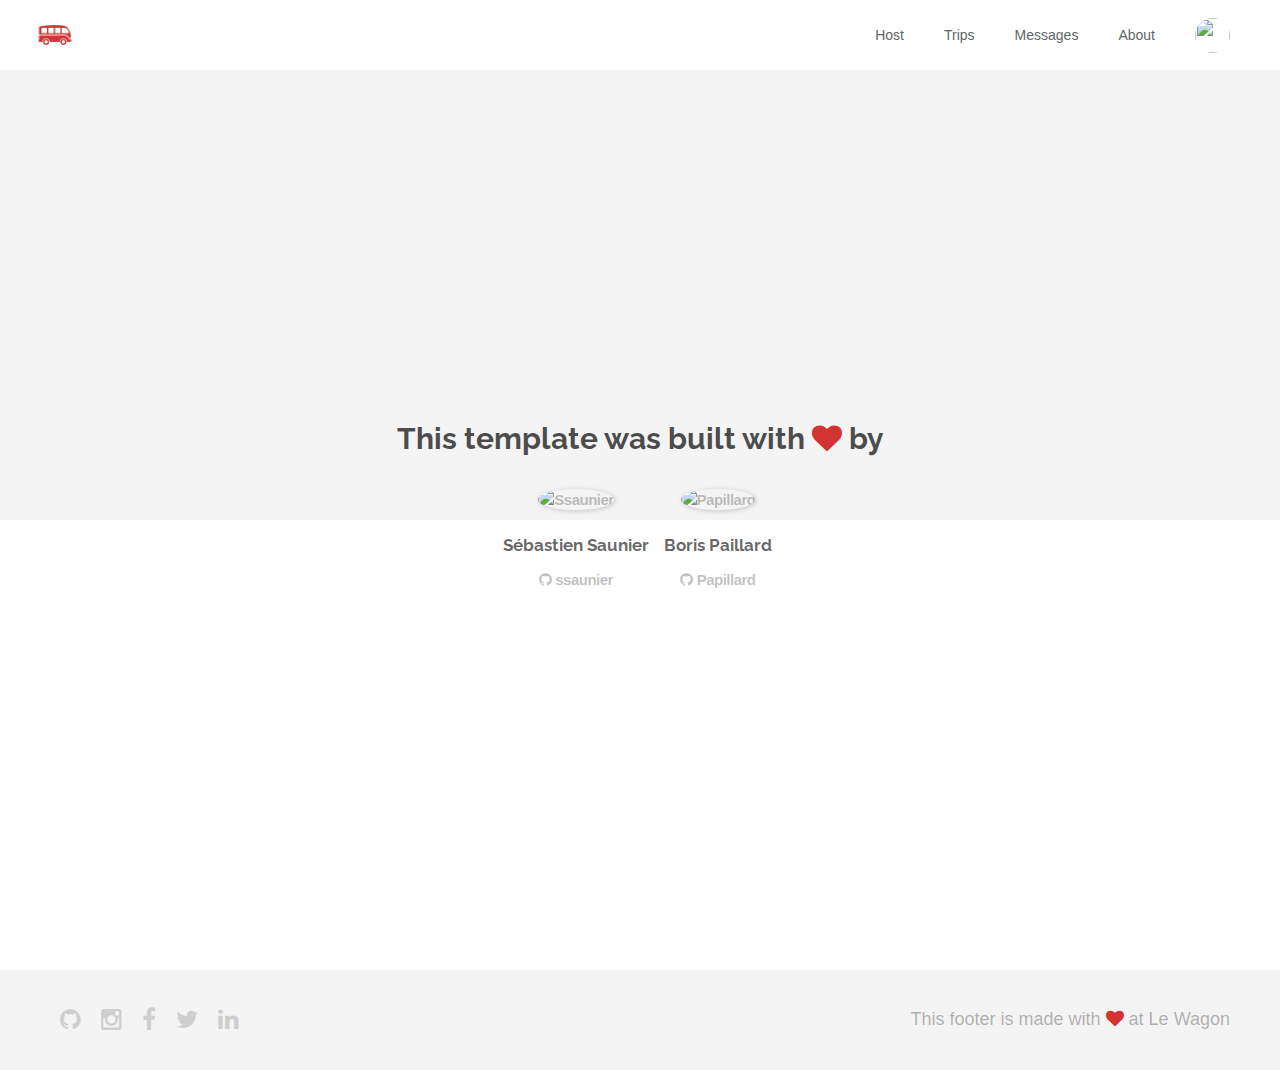
==== commit c8837990: "Automated commit at 2018-03-19 17:15:51 UTC by middleman-deploy 2.0.0-alpha" ====
--- a/about.html
+++ b/about.html
@@ -7,11 +7,49 @@
           content="width=device-width, initial-scale=1, shrink-to-fit=no">
     <!-- Use the title from a page's frontmatter if it has one -->
     <title>Le Wagon - Middleman - About</title>
-    <link href="stylesheets/application-3c48b980.css" rel="stylesheet" />
+    <link href="stylesheets/application-5776cc12.css" rel="stylesheet" />
     <script src="javascripts/application-93de88c9.js"></script>
     <link href="images/favicon-f15af148.png" rel="icon" type="image/png" />
   </head>
   <body>
+    <div class="navbar-wagon">
+  <!-- Logo -->
+  <a href="/" class="navbar-wagon-brand">
+    <img src="images/logo-acc9c0ec.png" alt="logo">
+  </a>
+
+  <!-- Right Navigation -->
+  <div class="navbar-wagon-right hidden-xs hidden-sm">
+
+    <a href="" class="navbar-wagon-item navbar-wagon-link">Host</a>
+    <a href="" class="navbar-wagon-item navbar-wagon-link">Trips</a>
+    <a href="" class="navbar-wagon-item navbar-wagon-link">Messages</a>
+    <a href="/team.html" class="navbar-wagon-item navbar-wagon-link">About</a>
+    <!-- Profile picture with dropdown list -->
+    <div class="navbar-wagon-item">
+      <div class="dropdown">
+        <img src="https://kitt.lewagon.com/placeholder/users/ssaunier" class="avatar dropdown-toggle" id="navbar-wagon-menu" data-toggle="dropdown">
+        <ul class="dropdown-menu dropdown-menu-right navbar-wagon-dropdown-menu">
+          <li><a href="#">Profile</a></li>
+          <li><a href="#">Dashboard</a></li>
+          <li><a href="#">Log Out</a></li>
+        </ul>
+      </div>
+    </div>
+  </div>
+
+  <!-- Dropdown appearing on mobile only -->
+  <div class="navbar-wagon-item hidden-md hidden-lg">
+    <div class="dropdown">
+      <i class="fa fa-bars dropdown-toggle" data-toggle="dropdown"></i>
+      <ul class="dropdown-menu dropdown-menu-right navbar-wagon-dropdown-menu">
+        <li><a href="#">Host</a></li>
+        <li><a href="#">Trips</a></li>
+        <li><a href="#">Messages</a></li>
+      </ul>
+    </div>
+  </div>
+</div> 
     <div id="about">
   <div class="about-content">
     <h1>This template was built with <i class="fa fa-heart"></i> by</h1>
@@ -34,5 +72,17 @@
   </div>
 </div>
 
+    <div class="footer">
+  <div class="footer-links">
+    <a href="#"><i class="fa fa-github"></i></a>
+    <a href="#"><i class="fa fa-instagram"></i></a>
+    <a href="#"><i class="fa fa-facebook"></i></a>
+    <a href="#"><i class="fa fa-twitter"></i></a>
+    <a href="#"><i class="fa fa-linkedin"></i></a>
+  </div>
+  <div class="footer-copyright">
+    This footer is made with <i class="fa fa-heart"></i> at Le Wagon
+  </div>
+</div>
   </body>
 </html>
--- a/stylesheets/application-5776cc12.css
+++ b/stylesheets/application-5776cc12.css
@@ -0,0 +1,8 @@
+@import url("https://fonts.googleapis.com/css?family=Open+Sans:400,300,700|Raleway:400,100,300,700,500");/*!
+ * Bootstrap v3.3.7 (http://getbootstrap.com)
+ * Copyright 2011-2016 Twitter, Inc.
+ * Licensed under MIT (https://github.com/twbs/bootstrap/blob/master/LICENSE)
+ *//*! normalize.css v3.0.3 | MIT License | github.com/necolas/normalize.css */html{font-family:sans-serif;-ms-text-size-adjust:100%;-webkit-text-size-adjust:100%}body{margin:0}article,aside,details,figcaption,figure,footer,header,hgroup,main,menu,nav,section,summary{display:block}audio,canvas,progress,video{display:inline-block;vertical-align:baseline}audio:not([controls]){display:none;height:0}[hidden],template{display:none}a{background-color:transparent}a:active,a:hover{outline:0}abbr[title]{border-bottom:1px dotted}b,strong{font-weight:bold}dfn{font-style:italic}h1{font-size:2em;margin:0.67em 0}mark{background:#ff0;color:#000}small{font-size:80%}sub,sup{font-size:75%;line-height:0;position:relative;vertical-align:baseline}sup{top:-0.5em}sub{bottom:-0.25em}img{border:0}svg:not(:root){overflow:hidden}figure{margin:1em 40px}hr{-webkit-box-sizing:content-box;box-sizing:content-box;height:0}pre{overflow:auto}code,kbd,pre,samp{font-family:monospace, monospace;font-size:1em}button,input,optgroup,select,textarea{color:inherit;font:inherit;margin:0}button{overflow:visible}button,select{text-transform:none}button,html input[type="button"],input[type="reset"],input[type="submit"]{-webkit-appearance:button;cursor:pointer}button[disabled],html input[disabled]{cursor:default}button::-moz-focus-inner,input::-moz-focus-inner{border:0;padding:0}input{line-height:normal}input[type="checkbox"],input[type="radio"]{-webkit-box-sizing:border-box;box-sizing:border-box;padding:0}input[type="number"]::-webkit-inner-spin-button,input[type="number"]::-webkit-outer-spin-button{height:auto}input[type="search"]{-webkit-appearance:textfield;-webkit-box-sizing:content-box;box-sizing:content-box}input[type="search"]::-webkit-search-cancel-button,input[type="search"]::-webkit-search-decoration{-webkit-appearance:none}fieldset{border:1px solid #c0c0c0;margin:0 2px;padding:0.35em 0.625em 0.75em}legend{border:0;padding:0}textarea{overflow:auto}optgroup{font-weight:bold}table{border-collapse:collapse;border-spacing:0}td,th{padding:0}/*! Source: https://github.com/h5bp/html5-boilerplate/blob/master/src/css/main.css */@media print{*,*:before,*:after{background:transparent !important;color:#000 !important;-webkit-box-shadow:none !important;box-shadow:none !important;text-shadow:none !important}a,a:visited{text-decoration:underline}a[href]:after{content:" (" attr(href) ")"}abbr[title]:after{content:" (" attr(title) ")"}a[href^="#"]:after,a[href^="javascript:"]:after{content:""}pre,blockquote{border:1px solid #999;page-break-inside:avoid}thead{display:table-header-group}tr,img{page-break-inside:avoid}img{max-width:100% !important}p,h2,h3{orphans:3;widows:3}h2,h3{page-break-after:avoid}.navbar{display:none}.btn>.caret,.dropup>.btn>.caret{border-top-color:#000 !important}.label{border:1px solid #000}.table{border-collapse:collapse !important}.table td,.table th{background-color:#fff !important}.table-bordered th,.table-bordered td{border:1px solid #ddd !important}}@font-face{font-family:'Glyphicons Halflings';src:url("../assets/bootstrap/glyphicons-halflings-regular-86b6f62b.eot");src:url("../assets/bootstrap/glyphicons-halflings-regular-86b6f62b.eot?#iefix") format("embedded-opentype"),url("../assets/bootstrap/glyphicons-halflings-regular-ca35b697.woff2") format("woff2"),url("../assets/bootstrap/glyphicons-halflings-regular-278e49a8.woff") format("woff"),url("../assets/bootstrap/glyphicons-halflings-regular-44bc1850.ttf") format("truetype"),url("../assets/bootstrap/glyphicons-halflings-regular-de51a849.svg#glyphicons_halflingsregular") format("svg")}.glyphicon{position:relative;top:1px;display:inline-block;font-family:'Glyphicons Halflings';font-style:normal;font-weight:normal;line-height:1;-webkit-font-smoothing:antialiased;-moz-osx-font-smoothing:grayscale}.glyphicon-asterisk:before{content:"\002a"}.glyphicon-plus:before{content:"\002b"}.glyphicon-euro:before,.glyphicon-eur:before{content:"\20ac"}.glyphicon-minus:before{content:"\2212"}.glyphicon-cloud:before{content:"\2601"}.glyphicon-envelope:before{content:"\2709"}.glyphicon-pencil:before{content:"\270f"}.glyphicon-glass:before{content:"\e001"}.glyphicon-music:before{content:"\e002"}.glyphicon-search:before{content:"\e003"}.glyphicon-heart:before{content:"\e005"}.glyphicon-star:before{content:"\e006"}.glyphicon-star-empty:before{content:"\e007"}.glyphicon-user:before{content:"\e008"}.glyphicon-film:before{content:"\e009"}.glyphicon-th-large:before{content:"\e010"}.glyphicon-th:before{content:"\e011"}.glyphicon-th-list:before{content:"\e012"}.glyphicon-ok:before{content:"\e013"}.glyphicon-remove:before{content:"\e014"}.glyphicon-zoom-in:before{content:"\e015"}.glyphicon-zoom-out:before{content:"\e016"}.glyphicon-off:before{content:"\e017"}.glyphicon-signal:before{content:"\e018"}.glyphicon-cog:before{content:"\e019"}.glyphicon-trash:before{content:"\e020"}.glyphicon-home:before{content:"\e021"}.glyphicon-file:before{content:"\e022"}.glyphicon-time:before{content:"\e023"}.glyphicon-road:before{content:"\e024"}.glyphicon-download-alt:before{content:"\e025"}.glyphicon-download:before{content:"\e026"}.glyphicon-upload:before{content:"\e027"}.glyphicon-inbox:before{content:"\e028"}.glyphicon-play-circle:before{content:"\e029"}.glyphicon-repeat:before{content:"\e030"}.glyphicon-refresh:before{content:"\e031"}.glyphicon-list-alt:before{content:"\e032"}.glyphicon-lock:before{content:"\e033"}.glyphicon-flag:before{content:"\e034"}.glyphicon-headphones:before{content:"\e035"}.glyphicon-volume-off:before{content:"\e036"}.glyphicon-volume-down:before{content:"\e037"}.glyphicon-volume-up:before{content:"\e038"}.glyphicon-qrcode:before{content:"\e039"}.glyphicon-barcode:before{content:"\e040"}.glyphicon-tag:before{content:"\e041"}.glyphicon-tags:before{content:"\e042"}.glyphicon-book:before{content:"\e043"}.glyphicon-bookmark:before{content:"\e044"}.glyphicon-print:before{content:"\e045"}.glyphicon-camera:before{content:"\e046"}.glyphicon-font:before{content:"\e047"}.glyphicon-bold:before{content:"\e048"}.glyphicon-italic:before{content:"\e049"}.glyphicon-text-height:before{content:"\e050"}.glyphicon-text-width:before{content:"\e051"}.glyphicon-align-left:before{content:"\e052"}.glyphicon-align-center:before{content:"\e053"}.glyphicon-align-right:before{content:"\e054"}.glyphicon-align-justify:before{content:"\e055"}.glyphicon-list:before{content:"\e056"}.glyphicon-indent-left:before{content:"\e057"}.glyphicon-indent-right:before{content:"\e058"}.glyphicon-facetime-video:before{content:"\e059"}.glyphicon-picture:before{content:"\e060"}.glyphicon-map-marker:before{content:"\e062"}.glyphicon-adjust:before{content:"\e063"}.glyphicon-tint:before{content:"\e064"}.glyphicon-edit:before{content:"\e065"}.glyphicon-share:before{content:"\e066"}.glyphicon-check:before{content:"\e067"}.glyphicon-move:before{content:"\e068"}.glyphicon-step-backward:before{content:"\e069"}.glyphicon-fast-backward:before{content:"\e070"}.glyphicon-backward:before{content:"\e071"}.glyphicon-play:before{content:"\e072"}.glyphicon-pause:before{content:"\e073"}.glyphicon-stop:before{content:"\e074"}.glyphicon-forward:before{content:"\e075"}.glyphicon-fast-forward:before{content:"\e076"}.glyphicon-step-forward:before{content:"\e077"}.glyphicon-eject:before{content:"\e078"}.glyphicon-chevron-left:before{content:"\e079"}.glyphicon-chevron-right:before{content:"\e080"}.glyphicon-plus-sign:before{content:"\e081"}.glyphicon-minus-sign:before{content:"\e082"}.glyphicon-remove-sign:before{content:"\e083"}.glyphicon-ok-sign:before{content:"\e084"}.glyphicon-question-sign:before{content:"\e085"}.glyphicon-info-sign:before{content:"\e086"}.glyphicon-screenshot:before{content:"\e087"}.glyphicon-remove-circle:before{content:"\e088"}.glyphicon-ok-circle:before{content:"\e089"}.glyphicon-ban-circle:before{content:"\e090"}.glyphicon-arrow-left:before{content:"\e091"}.glyphicon-arrow-right:before{content:"\e092"}.glyphicon-arrow-up:before{content:"\e093"}.glyphicon-arrow-down:before{content:"\e094"}.glyphicon-share-alt:before{content:"\e095"}.glyphicon-resize-full:before{content:"\e096"}.glyphicon-resize-small:before{content:"\e097"}.glyphicon-exclamation-sign:before{content:"\e101"}.glyphicon-gift:before{content:"\e102"}.glyphicon-leaf:before{content:"\e103"}.glyphicon-fire:before{content:"\e104"}.glyphicon-eye-open:before{content:"\e105"}.glyphicon-eye-close:before{content:"\e106"}.glyphicon-warning-sign:before{content:"\e107"}.glyphicon-plane:before{content:"\e108"}.glyphicon-calendar:before{content:"\e109"}.glyphicon-random:before{content:"\e110"}.glyphicon-comment:before{content:"\e111"}.glyphicon-magnet:before{content:"\e112"}.glyphicon-chevron-up:before{content:"\e113"}.glyphicon-chevron-down:before{content:"\e114"}.glyphicon-retweet:before{content:"\e115"}.glyphicon-shopping-cart:before{content:"\e116"}.glyphicon-folder-close:before{content:"\e117"}.glyphicon-folder-open:before{content:"\e118"}.glyphicon-resize-vertical:before{content:"\e119"}.glyphicon-resize-horizontal:before{content:"\e120"}.glyphicon-hdd:before{content:"\e121"}.glyphicon-bullhorn:before{content:"\e122"}.glyphicon-bell:before{content:"\e123"}.glyphicon-certificate:before{content:"\e124"}.glyphicon-thumbs-up:before{content:"\e125"}.glyphicon-thumbs-down:before{content:"\e126"}.glyphicon-hand-right:before{content:"\e127"}.glyphicon-hand-left:before{content:"\e128"}.glyphicon-hand-up:before{content:"\e129"}.glyphicon-hand-down:before{content:"\e130"}.glyphicon-circle-arrow-right:before{content:"\e131"}.glyphicon-circle-arrow-left:before{content:"\e132"}.glyphicon-circle-arrow-up:before{content:"\e133"}.glyphicon-circle-arrow-down:before{content:"\e134"}.glyphicon-globe:before{content:"\e135"}.glyphicon-wrench:before{content:"\e136"}.glyphicon-tasks:before{content:"\e137"}.glyphicon-filter:before{content:"\e138"}.glyphicon-briefcase:before{content:"\e139"}.glyphicon-fullscreen:before{content:"\e140"}.glyphicon-dashboard:before{content:"\e141"}.glyphicon-paperclip:before{content:"\e142"}.glyphicon-heart-empty:before{content:"\e143"}.glyphicon-link:before{content:"\e144"}.glyphicon-phone:before{content:"\e145"}.glyphicon-pushpin:before{content:"\e146"}.glyphicon-usd:before{content:"\e148"}.glyphicon-gbp:before{content:"\e149"}.glyphicon-sort:before{content:"\e150"}.glyphicon-sort-by-alphabet:before{content:"\e151"}.glyphicon-sort-by-alphabet-alt:before{content:"\e152"}.glyphicon-sort-by-order:before{content:"\e153"}.glyphicon-sort-by-order-alt:before{content:"\e154"}.glyphicon-sort-by-attributes:before{content:"\e155"}.glyphicon-sort-by-attributes-alt:before{content:"\e156"}.glyphicon-unchecked:before{content:"\e157"}.glyphicon-expand:before{content:"\e158"}.glyphicon-collapse-down:before{content:"\e159"}.glyphicon-collapse-up:before{content:"\e160"}.glyphicon-log-in:before{content:"\e161"}.glyphicon-flash:before{content:"\e162"}.glyphicon-log-out:before{content:"\e163"}.glyphicon-new-window:before{content:"\e164"}.glyphicon-record:before{content:"\e165"}.glyphicon-save:before{content:"\e166"}.glyphicon-open:before{content:"\e167"}.glyphicon-saved:before{content:"\e168"}.glyphicon-import:before{content:"\e169"}.glyphicon-export:before{content:"\e170"}.glyphicon-send:before{content:"\e171"}.glyphicon-floppy-disk:before{content:"\e172"}.glyphicon-floppy-saved:before{content:"\e173"}.glyphicon-floppy-remove:before{content:"\e174"}.glyphicon-floppy-save:before{content:"\e175"}.glyphicon-floppy-open:before{content:"\e176"}.glyphicon-credit-card:before{content:"\e177"}.glyphicon-transfer:before{content:"\e178"}.glyphicon-cutlery:before{content:"\e179"}.glyphicon-header:before{content:"\e180"}.glyphicon-compressed:before{content:"\e181"}.glyphicon-earphone:before{content:"\e182"}.glyphicon-phone-alt:before{content:"\e183"}.glyphicon-tower:before{content:"\e184"}.glyphicon-stats:before{content:"\e185"}.glyphicon-sd-video:before{content:"\e186"}.glyphicon-hd-video:before{content:"\e187"}.glyphicon-subtitles:before{content:"\e188"}.glyphicon-sound-stereo:before{content:"\e189"}.glyphicon-sound-dolby:before{content:"\e190"}.glyphicon-sound-5-1:before{content:"\e191"}.glyphicon-sound-6-1:before{content:"\e192"}.glyphicon-sound-7-1:before{content:"\e193"}.glyphicon-copyright-mark:before{content:"\e194"}.glyphicon-registration-mark:before{content:"\e195"}.glyphicon-cloud-download:before{content:"\e197"}.glyphicon-cloud-upload:before{content:"\e198"}.glyphicon-tree-conifer:before{content:"\e199"}.glyphicon-tree-deciduous:before{content:"\e200"}.glyphicon-cd:before{content:"\e201"}.glyphicon-save-file:before{content:"\e202"}.glyphicon-open-file:before{content:"\e203"}.glyphicon-level-up:before{content:"\e204"}.glyphicon-copy:before{content:"\e205"}.glyphicon-paste:before{content:"\e206"}.glyphicon-alert:before{content:"\e209"}.glyphicon-equalizer:before{content:"\e210"}.glyphicon-king:before{content:"\e211"}.glyphicon-queen:before{content:"\e212"}.glyphicon-pawn:before{content:"\e213"}.glyphicon-bishop:before{content:"\e214"}.glyphicon-knight:before{content:"\e215"}.glyphicon-baby-formula:before{content:"\e216"}.glyphicon-tent:before{content:"\26fa"}.glyphicon-blackboard:before{content:"\e218"}.glyphicon-bed:before{content:"\e219"}.glyphicon-apple:before{content:"\f8ff"}.glyphicon-erase:before{content:"\e221"}.glyphicon-hourglass:before{content:"\231b"}.glyphicon-lamp:before{content:"\e223"}.glyphicon-duplicate:before{content:"\e224"}.glyphicon-piggy-bank:before{content:"\e225"}.glyphicon-scissors:before{content:"\e226"}.glyphicon-bitcoin:before{content:"\e227"}.glyphicon-btc:before{content:"\e227"}.glyphicon-xbt:before{content:"\e227"}.glyphicon-yen:before{content:"\00a5"}.glyphicon-jpy:before{content:"\00a5"}.glyphicon-ruble:before{content:"\20bd"}.glyphicon-rub:before{content:"\20bd"}.glyphicon-scale:before{content:"\e230"}.glyphicon-ice-lolly:before{content:"\e231"}.glyphicon-ice-lolly-tasted:before{content:"\e232"}.glyphicon-education:before{content:"\e233"}.glyphicon-option-horizontal:before{content:"\e234"}.glyphicon-option-vertical:before{content:"\e235"}.glyphicon-menu-hamburger:before{content:"\e236"}.glyphicon-modal-window:before{content:"\e237"}.glyphicon-oil:before{content:"\e238"}.glyphicon-grain:before{content:"\e239"}.glyphicon-sunglasses:before{content:"\e240"}.glyphicon-text-size:before{content:"\e241"}.glyphicon-text-color:before{content:"\e242"}.glyphicon-text-background:before{content:"\e243"}.glyphicon-object-align-top:before{content:"\e244"}.glyphicon-object-align-bottom:before{content:"\e245"}.glyphicon-object-align-horizontal:before{content:"\e246"}.glyphicon-object-align-left:before{content:"\e247"}.glyphicon-object-align-vertical:before{content:"\e248"}.glyphicon-object-align-right:before{content:"\e249"}.glyphicon-triangle-right:before{content:"\e250"}.glyphicon-triangle-left:before{content:"\e251"}.glyphicon-triangle-bottom:before{content:"\e252"}.glyphicon-triangle-top:before{content:"\e253"}.glyphicon-console:before{content:"\e254"}.glyphicon-superscript:before{content:"\e255"}.glyphicon-subscript:before{content:"\e256"}.glyphicon-menu-left:before{content:"\e257"}.glyphicon-menu-right:before{content:"\e258"}.glyphicon-menu-down:before{content:"\e259"}.glyphicon-menu-up:before{content:"\e260"}*{-webkit-box-sizing:border-box;box-sizing:border-box}*:before,*:after{-webkit-box-sizing:border-box;box-sizing:border-box}html{font-size:10px;-webkit-tap-highlight-color:transparent}body{font-family:"Chino", "Helvetica", "sans-serif";font-size:18px;line-height:1.42857143;color:white;background-color:#F4F4F4}input,button,select,textarea{font-family:inherit;font-size:inherit;line-height:inherit}a{color:#00204A;text-decoration:none}a:hover,a:focus{color:black;text-decoration:underline}a:focus{outline:5px auto -webkit-focus-ring-color;outline-offset:-2px}figure{margin:0}img{vertical-align:middle}.img-responsive{display:block;max-width:100%;height:auto}.img-rounded{border-radius:2px}.img-thumbnail{padding:4px;line-height:1.42857143;background-color:#F4F4F4;border:1px solid #ddd;border-radius:2px;-webkit-transition:all 0.2s ease-in-out;transition:all 0.2s ease-in-out;display:inline-block;max-width:100%;height:auto}.img-circle{border-radius:50%}hr{margin-top:25px;margin-bottom:25px;border:0;border-top:1px solid white}.sr-only{position:absolute;width:1px;height:1px;margin:-1px;padding:0;overflow:hidden;clip:rect(0, 0, 0, 0);border:0}.sr-only-focusable:active,.sr-only-focusable:focus{position:static;width:auto;height:auto;margin:0;overflow:visible;clip:auto}[role="button"]{cursor:pointer}h1,h2,h3,h4,h5,h6,.h1,.h2,.h3,.h4,.h5,.h6{font-family:"Raleway", "Helvetica", "sans-serif";font-weight:500;line-height:1.1;color:inherit}h1 small,h1 .small,h2 small,h2 .small,h3 small,h3 .small,h4 small,h4 .small,h5 small,h5 .small,h6 small,h6 .small,.h1 small,.h1 .small,.h2 small,.h2 .small,.h3 small,.h3 .small,.h4 small,.h4 .small,.h5 small,.h5 .small,.h6 small,.h6 .small{font-weight:normal;line-height:1;color:white}h1,.h1,h2,.h2,h3,.h3{margin-top:25px;margin-bottom:12.5px}h1 small,h1 .small,.h1 small,.h1 .small,h2 small,h2 .small,.h2 small,.h2 .small,h3 small,h3 .small,.h3 small,.h3 .small{font-size:65%}h4,.h4,h5,.h5,h6,.h6{margin-top:12.5px;margin-bottom:12.5px}h4 small,h4 .small,.h4 small,.h4 .small,h5 small,h5 .small,.h5 small,.h5 .small,h6 small,h6 .small,.h6 small,.h6 .small{font-size:75%}h1,.h1{font-size:46px}h2,.h2{font-size:38px}h3,.h3{font-size:31px}h4,.h4{font-size:23px}h5,.h5{font-size:18px}h6,.h6{font-size:16px}p{margin:0 0 12.5px}.lead{margin-bottom:25px;font-size:20px;font-weight:300;line-height:1.4}@media (min-width: 768px){.lead{font-size:27px}}small,.small{font-size:88%}mark,.mark{background-color:#fcf8e3;padding:.2em}.text-left{text-align:left}.text-right{text-align:right}.text-center{text-align:center}.text-justify{text-align:justify}.text-nowrap{white-space:nowrap}.text-lowercase{text-transform:lowercase}.text-uppercase,.initialism{text-transform:uppercase}.text-capitalize{text-transform:capitalize}.text-muted{color:white}.text-primary{color:#00204A}a.text-primary:hover,a.text-primary:focus{color:#000a17}.text-success{color:#3c763d}a.text-success:hover,a.text-success:focus{color:#2b542c}.text-info{color:#31708f}a.text-info:hover,a.text-info:focus{color:#245269}.text-warning{color:#8a6d3b}a.text-warning:hover,a.text-warning:focus{color:#66512c}.text-danger{color:#a94442}a.text-danger:hover,a.text-danger:focus{color:#843534}.bg-primary{color:#fff}.bg-primary{background-color:#00204A}a.bg-primary:hover,a.bg-primary:focus{background-color:#000a17}.bg-success{background-color:#dff0d8}a.bg-success:hover,a.bg-success:focus{background-color:#c1e2b3}.bg-info{background-color:#d9edf7}a.bg-info:hover,a.bg-info:focus{background-color:#afd9ee}.bg-warning{background-color:#fcf8e3}a.bg-warning:hover,a.bg-warning:focus{background-color:#f7ecb5}.bg-danger{background-color:#f2dede}a.bg-danger:hover,a.bg-danger:focus{background-color:#e4b9b9}.page-header{padding-bottom:11.5px;margin:50px 0 25px;border-bottom:1px solid white}ul,ol{margin-top:0;margin-bottom:12.5px}ul ul,ul ol,ol ul,ol ol{margin-bottom:0}.list-unstyled{padding-left:0;list-style:none}.list-inline{padding-left:0;list-style:none;margin-left:-5px}.list-inline>li{display:inline-block;padding-left:5px;padding-right:5px}dl{margin-top:0;margin-bottom:25px}dt,dd{line-height:1.42857143}dt{font-weight:bold}dd{margin-left:0}.dl-horizontal dd:before,.dl-horizontal dd:after{content:" ";display:table}.dl-horizontal dd:after{clear:both}@media (min-width: 768px){.dl-horizontal dt{float:left;width:160px;clear:left;text-align:right;overflow:hidden;text-overflow:ellipsis;white-space:nowrap}.dl-horizontal dd{margin-left:180px}}abbr[title],abbr[data-original-title]{cursor:help;border-bottom:1px dotted white}.initialism{font-size:90%}blockquote{padding:12.5px 25px;margin:0 0 25px;font-size:22.5px;border-left:5px solid white}blockquote p:last-child,blockquote ul:last-child,blockquote ol:last-child{margin-bottom:0}blockquote footer,blockquote small,blockquote .small{display:block;font-size:80%;line-height:1.42857143;color:white}blockquote footer:before,blockquote small:before,blockquote .small:before{content:'\2014 \00A0'}.blockquote-reverse,blockquote.pull-right{padding-right:15px;padding-left:0;border-right:5px solid white;border-left:0;text-align:right}.blockquote-reverse footer:before,.blockquote-reverse small:before,.blockquote-reverse .small:before,blockquote.pull-right footer:before,blockquote.pull-right small:before,blockquote.pull-right .small:before{content:''}.blockquote-reverse footer:after,.blockquote-reverse small:after,.blockquote-reverse .small:after,blockquote.pull-right footer:after,blockquote.pull-right small:after,blockquote.pull-right .small:after{content:'\00A0 \2014'}address{margin-bottom:25px;font-style:normal;line-height:1.42857143}code,kbd,pre,samp{font-family:Menlo, Monaco, Consolas, "Courier New", monospace}code{padding:2px 4px;font-size:90%;color:#c7254e;background-color:#f9f2f4;border-radius:2px}kbd{padding:2px 4px;font-size:90%;color:#fff;background-color:#333;border-radius:2px;-webkit-box-shadow:inset 0 -1px 0 rgba(0,0,0,0.25);box-shadow:inset 0 -1px 0 rgba(0,0,0,0.25)}kbd kbd{padding:0;font-size:100%;font-weight:bold;-webkit-box-shadow:none;box-shadow:none}pre{display:block;padding:12px;margin:0 0 12.5px;font-size:17px;line-height:1.42857143;word-break:break-all;word-wrap:break-word;color:white;background-color:#f5f5f5;border:1px solid #ccc;border-radius:2px}pre code{padding:0;font-size:inherit;color:inherit;white-space:pre-wrap;background-color:transparent;border-radius:0}.pre-scrollable{max-height:340px;overflow-y:scroll}.container{margin-right:auto;margin-left:auto;padding-left:15px;padding-right:15px}.container:before,.container:after{content:" ";display:table}.container:after{clear:both}@media (min-width: 768px){.container{width:750px}}@media (min-width: 992px){.container{width:970px}}@media (min-width: 1200px){.container{width:1170px}}.container-fluid{margin-right:auto;margin-left:auto;padding-left:15px;padding-right:15px}.container-fluid:before,.container-fluid:after{content:" ";display:table}.container-fluid:after{clear:both}.row{margin-left:-15px;margin-right:-15px}.row:before,.row:after{content:" ";display:table}.row:after{clear:both}.col-xs-1,.col-sm-1,.col-md-1,.col-lg-1,.col-xs-2,.col-sm-2,.col-md-2,.col-lg-2,.col-xs-3,.col-sm-3,.col-md-3,.col-lg-3,.col-xs-4,.col-sm-4,.col-md-4,.col-lg-4,.col-xs-5,.col-sm-5,.col-md-5,.col-lg-5,.col-xs-6,.col-sm-6,.col-md-6,.col-lg-6,.col-xs-7,.col-sm-7,.col-md-7,.col-lg-7,.col-xs-8,.col-sm-8,.col-md-8,.col-lg-8,.col-xs-9,.col-sm-9,.col-md-9,.col-lg-9,.col-xs-10,.col-sm-10,.col-md-10,.col-lg-10,.col-xs-11,.col-sm-11,.col-md-11,.col-lg-11,.col-xs-12,.col-sm-12,.col-md-12,.col-lg-12{position:relative;min-height:1px;padding-left:15px;padding-right:15px}.col-xs-1,.col-xs-2,.col-xs-3,.col-xs-4,.col-xs-5,.col-xs-6,.col-xs-7,.col-xs-8,.col-xs-9,.col-xs-10,.col-xs-11,.col-xs-12{float:left}.col-xs-1{width:8.33333333%}.col-xs-2{width:16.66666667%}.col-xs-3{width:25%}.col-xs-4{width:33.33333333%}.col-xs-5{width:41.66666667%}.col-xs-6{width:50%}.col-xs-7{width:58.33333333%}.col-xs-8{width:66.66666667%}.col-xs-9{width:75%}.col-xs-10{width:83.33333333%}.col-xs-11{width:91.66666667%}.col-xs-12{width:100%}.col-xs-pull-0{right:auto}.col-xs-pull-1{right:8.33333333%}.col-xs-pull-2{right:16.66666667%}.col-xs-pull-3{right:25%}.col-xs-pull-4{right:33.33333333%}.col-xs-pull-5{right:41.66666667%}.col-xs-pull-6{right:50%}.col-xs-pull-7{right:58.33333333%}.col-xs-pull-8{right:66.66666667%}.col-xs-pull-9{right:75%}.col-xs-pull-10{right:83.33333333%}.col-xs-pull-11{right:91.66666667%}.col-xs-pull-12{right:100%}.col-xs-push-0{left:auto}.col-xs-push-1{left:8.33333333%}.col-xs-push-2{left:16.66666667%}.col-xs-push-3{left:25%}.col-xs-push-4{left:33.33333333%}.col-xs-push-5{left:41.66666667%}.col-xs-push-6{left:50%}.col-xs-push-7{left:58.33333333%}.col-xs-push-8{left:66.66666667%}.col-xs-push-9{left:75%}.col-xs-push-10{left:83.33333333%}.col-xs-push-11{left:91.66666667%}.col-xs-push-12{left:100%}.col-xs-offset-0{margin-left:0%}.col-xs-offset-1{margin-left:8.33333333%}.col-xs-offset-2{margin-left:16.66666667%}.col-xs-offset-3{margin-left:25%}.col-xs-offset-4{margin-left:33.33333333%}.col-xs-offset-5{margin-left:41.66666667%}.col-xs-offset-6{margin-left:50%}.col-xs-offset-7{margin-left:58.33333333%}.col-xs-offset-8{margin-left:66.66666667%}.col-xs-offset-9{margin-left:75%}.col-xs-offset-10{margin-left:83.33333333%}.col-xs-offset-11{margin-left:91.66666667%}.col-xs-offset-12{margin-left:100%}@media (min-width: 768px){.col-sm-1,.col-sm-2,.col-sm-3,.col-sm-4,.col-sm-5,.col-sm-6,.col-sm-7,.col-sm-8,.col-sm-9,.col-sm-10,.col-sm-11,.col-sm-12{float:left}.col-sm-1{width:8.33333333%}.col-sm-2{width:16.66666667%}.col-sm-3{width:25%}.col-sm-4{width:33.33333333%}.col-sm-5{width:41.66666667%}.col-sm-6{width:50%}.col-sm-7{width:58.33333333%}.col-sm-8{width:66.66666667%}.col-sm-9{width:75%}.col-sm-10{width:83.33333333%}.col-sm-11{width:91.66666667%}.col-sm-12{width:100%}.col-sm-pull-0{right:auto}.col-sm-pull-1{right:8.33333333%}.col-sm-pull-2{right:16.66666667%}.col-sm-pull-3{right:25%}.col-sm-pull-4{right:33.33333333%}.col-sm-pull-5{right:41.66666667%}.col-sm-pull-6{right:50%}.col-sm-pull-7{right:58.33333333%}.col-sm-pull-8{right:66.66666667%}.col-sm-pull-9{right:75%}.col-sm-pull-10{right:83.33333333%}.col-sm-pull-11{right:91.66666667%}.col-sm-pull-12{right:100%}.col-sm-push-0{left:auto}.col-sm-push-1{left:8.33333333%}.col-sm-push-2{left:16.66666667%}.col-sm-push-3{left:25%}.col-sm-push-4{left:33.33333333%}.col-sm-push-5{left:41.66666667%}.col-sm-push-6{left:50%}.col-sm-push-7{left:58.33333333%}.col-sm-push-8{left:66.66666667%}.col-sm-push-9{left:75%}.col-sm-push-10{left:83.33333333%}.col-sm-push-11{left:91.66666667%}.col-sm-push-12{left:100%}.col-sm-offset-0{margin-left:0%}.col-sm-offset-1{margin-left:8.33333333%}.col-sm-offset-2{margin-left:16.66666667%}.col-sm-offset-3{margin-left:25%}.col-sm-offset-4{margin-left:33.33333333%}.col-sm-offset-5{margin-left:41.66666667%}.col-sm-offset-6{margin-left:50%}.col-sm-offset-7{margin-left:58.33333333%}.col-sm-offset-8{margin-left:66.66666667%}.col-sm-offset-9{margin-left:75%}.col-sm-offset-10{margin-left:83.33333333%}.col-sm-offset-11{margin-left:91.66666667%}.col-sm-offset-12{margin-left:100%}}@media (min-width: 992px){.col-md-1,.col-md-2,.col-md-3,.col-md-4,.col-md-5,.col-md-6,.col-md-7,.col-md-8,.col-md-9,.col-md-10,.col-md-11,.col-md-12{float:left}.col-md-1{width:8.33333333%}.col-md-2{width:16.66666667%}.col-md-3{width:25%}.col-md-4{width:33.33333333%}.col-md-5{width:41.66666667%}.col-md-6{width:50%}.col-md-7{width:58.33333333%}.col-md-8{width:66.66666667%}.col-md-9{width:75%}.col-md-10{width:83.33333333%}.col-md-11{width:91.66666667%}.col-md-12{width:100%}.col-md-pull-0{right:auto}.col-md-pull-1{right:8.33333333%}.col-md-pull-2{right:16.66666667%}.col-md-pull-3{right:25%}.col-md-pull-4{right:33.33333333%}.col-md-pull-5{right:41.66666667%}.col-md-pull-6{right:50%}.col-md-pull-7{right:58.33333333%}.col-md-pull-8{right:66.66666667%}.col-md-pull-9{right:75%}.col-md-pull-10{right:83.33333333%}.col-md-pull-11{right:91.66666667%}.col-md-pull-12{right:100%}.col-md-push-0{left:auto}.col-md-push-1{left:8.33333333%}.col-md-push-2{left:16.66666667%}.col-md-push-3{left:25%}.col-md-push-4{left:33.33333333%}.col-md-push-5{left:41.66666667%}.col-md-push-6{left:50%}.col-md-push-7{left:58.33333333%}.col-md-push-8{left:66.66666667%}.col-md-push-9{left:75%}.col-md-push-10{left:83.33333333%}.col-md-push-11{left:91.66666667%}.col-md-push-12{left:100%}.col-md-offset-0{margin-left:0%}.col-md-offset-1{margin-left:8.33333333%}.col-md-offset-2{margin-left:16.66666667%}.col-md-offset-3{margin-left:25%}.col-md-offset-4{margin-left:33.33333333%}.col-md-offset-5{margin-left:41.66666667%}.col-md-offset-6{margin-left:50%}.col-md-offset-7{margin-left:58.33333333%}.col-md-offset-8{margin-left:66.66666667%}.col-md-offset-9{margin-left:75%}.col-md-offset-10{margin-left:83.33333333%}.col-md-offset-11{margin-left:91.66666667%}.col-md-offset-12{margin-left:100%}}@media (min-width: 1200px){.col-lg-1,.col-lg-2,.col-lg-3,.col-lg-4,.col-lg-5,.col-lg-6,.col-lg-7,.col-lg-8,.col-lg-9,.col-lg-10,.col-lg-11,.col-lg-12{float:left}.col-lg-1{width:8.33333333%}.col-lg-2{width:16.66666667%}.col-lg-3{width:25%}.col-lg-4{width:33.33333333%}.col-lg-5{width:41.66666667%}.col-lg-6{width:50%}.col-lg-7{width:58.33333333%}.col-lg-8{width:66.66666667%}.col-lg-9{width:75%}.col-lg-10{width:83.33333333%}.col-lg-11{width:91.66666667%}.col-lg-12{width:100%}.col-lg-pull-0{right:auto}.col-lg-pull-1{right:8.33333333%}.col-lg-pull-2{right:16.66666667%}.col-lg-pull-3{right:25%}.col-lg-pull-4{right:33.33333333%}.col-lg-pull-5{right:41.66666667%}.col-lg-pull-6{right:50%}.col-lg-pull-7{right:58.33333333%}.col-lg-pull-8{right:66.66666667%}.col-lg-pull-9{right:75%}.col-lg-pull-10{right:83.33333333%}.col-lg-pull-11{right:91.66666667%}.col-lg-pull-12{right:100%}.col-lg-push-0{left:auto}.col-lg-push-1{left:8.33333333%}.col-lg-push-2{left:16.66666667%}.col-lg-push-3{left:25%}.col-lg-push-4{left:33.33333333%}.col-lg-push-5{left:41.66666667%}.col-lg-push-6{left:50%}.col-lg-push-7{left:58.33333333%}.col-lg-push-8{left:66.66666667%}.col-lg-push-9{left:75%}.col-lg-push-10{left:83.33333333%}.col-lg-push-11{left:91.66666667%}.col-lg-push-12{left:100%}.col-lg-offset-0{margin-left:0%}.col-lg-offset-1{margin-left:8.33333333%}.col-lg-offset-2{margin-left:16.66666667%}.col-lg-offset-3{margin-left:25%}.col-lg-offset-4{margin-left:33.33333333%}.col-lg-offset-5{margin-left:41.66666667%}.col-lg-offset-6{margin-left:50%}.col-lg-offset-7{margin-left:58.33333333%}.col-lg-offset-8{margin-left:66.66666667%}.col-lg-offset-9{margin-left:75%}.col-lg-offset-10{margin-left:83.33333333%}.col-lg-offset-11{margin-left:91.66666667%}.col-lg-offset-12{margin-left:100%}}table{background-color:transparent}caption{padding-top:8px;padding-bottom:8px;color:white;text-align:left}th{text-align:left}.table{width:100%;max-width:100%;margin-bottom:25px}.table>thead>tr>th,.table>thead>tr>td,.table>tbody>tr>th,.table>tbody>tr>td,.table>tfoot>tr>th,.table>tfoot>tr>td{padding:8px;line-height:1.42857143;vertical-align:top;border-top:1px solid #ddd}.table>thead>tr>th{vertical-align:bottom;border-bottom:2px solid #ddd}.table>caption+thead>tr:first-child>th,.table>caption+thead>tr:first-child>td,.table>colgroup+thead>tr:first-child>th,.table>colgroup+thead>tr:first-child>td,.table>thead:first-child>tr:first-child>th,.table>thead:first-child>tr:first-child>td{border-top:0}.table>tbody+tbody{border-top:2px solid #ddd}.table .table{background-color:#F4F4F4}.table-condensed>thead>tr>th,.table-condensed>thead>tr>td,.table-condensed>tbody>tr>th,.table-condensed>tbody>tr>td,.table-condensed>tfoot>tr>th,.table-condensed>tfoot>tr>td{padding:5px}.table-bordered{border:1px solid #ddd}.table-bordered>thead>tr>th,.table-bordered>thead>tr>td,.table-bordered>tbody>tr>th,.table-bordered>tbody>tr>td,.table-bordered>tfoot>tr>th,.table-bordered>tfoot>tr>td{border:1px solid #ddd}.table-bordered>thead>tr>th,.table-bordered>thead>tr>td{border-bottom-width:2px}.table-striped>tbody>tr:nth-of-type(odd){background-color:#f9f9f9}.table-hover>tbody>tr:hover{background-color:#f5f5f5}table col[class*="col-"]{position:static;float:none;display:table-column}table td[class*="col-"],table th[class*="col-"]{position:static;float:none;display:table-cell}.table>thead>tr>td.active,.table>thead>tr>th.active,.table>thead>tr.active>td,.table>thead>tr.active>th,.table>tbody>tr>td.active,.table>tbody>tr>th.active,.table>tbody>tr.active>td,.table>tbody>tr.active>th,.table>tfoot>tr>td.active,.table>tfoot>tr>th.active,.table>tfoot>tr.active>td,.table>tfoot>tr.active>th{background-color:#f5f5f5}.table-hover>tbody>tr>td.active:hover,.table-hover>tbody>tr>th.active:hover,.table-hover>tbody>tr.active:hover>td,.table-hover>tbody>tr:hover>.active,.table-hover>tbody>tr.active:hover>th{background-color:#e8e8e8}.table>thead>tr>td.success,.table>thead>tr>th.success,.table>thead>tr.success>td,.table>thead>tr.success>th,.table>tbody>tr>td.success,.table>tbody>tr>th.success,.table>tbody>tr.success>td,.table>tbody>tr.success>th,.table>tfoot>tr>td.success,.table>tfoot>tr>th.success,.table>tfoot>tr.success>td,.table>tfoot>tr.success>th{background-color:#dff0d8}.table-hover>tbody>tr>td.success:hover,.table-hover>tbody>tr>th.success:hover,.table-hover>tbody>tr.success:hover>td,.table-hover>tbody>tr:hover>.success,.table-hover>tbody>tr.success:hover>th{background-color:#d0e9c6}.table>thead>tr>td.info,.table>thead>tr>th.info,.table>thead>tr.info>td,.table>thead>tr.info>th,.table>tbody>tr>td.info,.table>tbody>tr>th.info,.table>tbody>tr.info>td,.table>tbody>tr.info>th,.table>tfoot>tr>td.info,.table>tfoot>tr>th.info,.table>tfoot>tr.info>td,.table>tfoot>tr.info>th{background-color:#d9edf7}.table-hover>tbody>tr>td.info:hover,.table-hover>tbody>tr>th.info:hover,.table-hover>tbody>tr.info:hover>td,.table-hover>tbody>tr:hover>.info,.table-hover>tbody>tr.info:hover>th{background-color:#c4e3f3}.table>thead>tr>td.warning,.table>thead>tr>th.warning,.table>thead>tr.warning>td,.table>thead>tr.warning>th,.table>tbody>tr>td.warning,.table>tbody>tr>th.warning,.table>tbody>tr.warning>td,.table>tbody>tr.warning>th,.table>tfoot>tr>td.warning,.table>tfoot>tr>th.warning,.table>tfoot>tr.warning>td,.table>tfoot>tr.warning>th{background-color:#fcf8e3}.table-hover>tbody>tr>td.warning:hover,.table-hover>tbody>tr>th.warning:hover,.table-hover>tbody>tr.warning:hover>td,.table-hover>tbody>tr:hover>.warning,.table-hover>tbody>tr.warning:hover>th{background-color:#faf2cc}.table>thead>tr>td.danger,.table>thead>tr>th.danger,.table>thead>tr.danger>td,.table>thead>tr.danger>th,.table>tbody>tr>td.danger,.table>tbody>tr>th.danger,.table>tbody>tr.danger>td,.table>tbody>tr.danger>th,.table>tfoot>tr>td.danger,.table>tfoot>tr>th.danger,.table>tfoot>tr.danger>td,.table>tfoot>tr.danger>th{background-color:#f2dede}.table-hover>tbody>tr>td.danger:hover,.table-hover>tbody>tr>th.danger:hover,.table-hover>tbody>tr.danger:hover>td,.table-hover>tbody>tr:hover>.danger,.table-hover>tbody>tr.danger:hover>th{background-color:#ebcccc}.table-responsive{overflow-x:auto;min-height:0.01%}@media screen and (max-width: 767px){.table-responsive{width:100%;margin-bottom:18.75px;overflow-y:hidden;-ms-overflow-style:-ms-autohiding-scrollbar;border:1px solid #ddd}.table-responsive>.table{margin-bottom:0}.table-responsive>.table>thead>tr>th,.table-responsive>.table>thead>tr>td,.table-responsive>.table>tbody>tr>th,.table-responsive>.table>tbody>tr>td,.table-responsive>.table>tfoot>tr>th,.table-responsive>.table>tfoot>tr>td{white-space:nowrap}.table-responsive>.table-bordered{border:0}.table-responsive>.table-bordered>thead>tr>th:first-child,.table-responsive>.table-bordered>thead>tr>td:first-child,.table-responsive>.table-bordered>tbody>tr>th:first-child,.table-responsive>.table-bordered>tbody>tr>td:first-child,.table-responsive>.table-bordered>tfoot>tr>th:first-child,.table-responsive>.table-bordered>tfoot>tr>td:first-child{border-left:0}.table-responsive>.table-bordered>thead>tr>th:last-child,.table-responsive>.table-bordered>thead>tr>td:last-child,.table-responsive>.table-bordered>tbody>tr>th:last-child,.table-responsive>.table-bordered>tbody>tr>td:last-child,.table-responsive>.table-bordered>tfoot>tr>th:last-child,.table-responsive>.table-bordered>tfoot>tr>td:last-child{border-right:0}.table-responsive>.table-bordered>tbody>tr:last-child>th,.table-responsive>.table-bordered>tbody>tr:last-child>td,.table-responsive>.table-bordered>tfoot>tr:last-child>th,.table-responsive>.table-bordered>tfoot>tr:last-child>td{border-bottom:0}}fieldset{padding:0;margin:0;border:0;min-width:0}legend{display:block;width:100%;padding:0;margin-bottom:25px;font-size:27px;line-height:inherit;color:white;border:0;border-bottom:1px solid #e5e5e5}label{display:inline-block;max-width:100%;margin-bottom:5px;font-weight:bold}input[type="search"]{-webkit-box-sizing:border-box;box-sizing:border-box}input[type="radio"],input[type="checkbox"]{margin:4px 0 0;margin-top:1px \9;line-height:normal}input[type="file"]{display:block}input[type="range"]{display:block;width:100%}select[multiple],select[size]{height:auto}input[type="file"]:focus,input[type="radio"]:focus,input[type="checkbox"]:focus{outline:5px auto -webkit-focus-ring-color;outline-offset:-2px}output{display:block;padding-top:7px;font-size:18px;line-height:1.42857143;color:#000000}.form-control{display:block;width:100%;height:39px;padding:6px 12px;font-size:18px;line-height:1.42857143;color:#000000;background-color:#fff;background-image:none;border:1px solid #ccc;border-radius:2px;-webkit-box-shadow:inset 0 1px 1px rgba(0,0,0,0.075);box-shadow:inset 0 1px 1px rgba(0,0,0,0.075);-webkit-transition:border-color ease-in-out 0.15s, box-shadow ease-in-out 0.15s;-webkit-transition:border-color ease-in-out 0.15s, -webkit-box-shadow ease-in-out 0.15s;transition:border-color ease-in-out 0.15s, -webkit-box-shadow ease-in-out 0.15s;transition:border-color ease-in-out 0.15s, box-shadow ease-in-out 0.15s;transition:border-color ease-in-out 0.15s, box-shadow ease-in-out 0.15s, -webkit-box-shadow ease-in-out 0.15s}.form-control:focus{border-color:#66afe9;outline:0;-webkit-box-shadow:inset 0 1px 1px rgba(0,0,0,0.075),0 0 8px rgba(102,175,233,0.6);box-shadow:inset 0 1px 1px rgba(0,0,0,0.075),0 0 8px rgba(102,175,233,0.6)}.form-control::-moz-placeholder{color:#999;opacity:1}.form-control:-ms-input-placeholder{color:#999}.form-control::-webkit-input-placeholder{color:#999}.form-control::-ms-expand{border:0;background-color:transparent}.form-control[disabled],.form-control[readonly],fieldset[disabled] .form-control{background-color:white;opacity:1}.form-control[disabled],fieldset[disabled] .form-control{cursor:not-allowed}textarea.form-control{height:auto}input[type="search"]{-webkit-appearance:none}@media screen and (-webkit-min-device-pixel-ratio: 0){input[type="date"].form-control,input[type="time"].form-control,input[type="datetime-local"].form-control,input[type="month"].form-control{line-height:39px}input[type="date"].input-sm,.input-group-sm>input[type="date"].form-control,.input-group-sm>input[type="date"].input-group-addon,.input-group-sm>.input-group-btn>input[type="date"].btn,.input-group-sm input[type="date"],input[type="time"].input-sm,.input-group-sm>input[type="time"].form-control,.input-group-sm>input[type="time"].input-group-addon,.input-group-sm>.input-group-btn>input[type="time"].btn,.input-group-sm input[type="time"],input[type="datetime-local"].input-sm,.input-group-sm>input[type="datetime-local"].form-control,.input-group-sm>input[type="datetime-local"].input-group-addon,.input-group-sm>.input-group-btn>input[type="datetime-local"].btn,.input-group-sm input[type="datetime-local"],input[type="month"].input-sm,.input-group-sm>input[type="month"].form-control,.input-group-sm>input[type="month"].input-group-addon,.input-group-sm>.input-group-btn>input[type="month"].btn,.input-group-sm input[type="month"]{line-height:36px}input[type="date"].input-lg,.input-group-lg>input[type="date"].form-control,.input-group-lg>input[type="date"].input-group-addon,.input-group-lg>.input-group-btn>input[type="date"].btn,.input-group-lg input[type="date"],input[type="time"].input-lg,.input-group-lg>input[type="time"].form-control,.input-group-lg>input[type="time"].input-group-addon,.input-group-lg>.input-group-btn>input[type="time"].btn,.input-group-lg input[type="time"],input[type="datetime-local"].input-lg,.input-group-lg>input[type="datetime-local"].form-control,.input-group-lg>input[type="datetime-local"].input-group-addon,.input-group-lg>.input-group-btn>input[type="datetime-local"].btn,.input-group-lg input[type="datetime-local"],input[type="month"].input-lg,.input-group-lg>input[type="month"].form-control,.input-group-lg>input[type="month"].input-group-addon,.input-group-lg>.input-group-btn>input[type="month"].btn,.input-group-lg input[type="month"]{line-height:53px}}.form-group{margin-bottom:15px}.radio,.checkbox{position:relative;display:block;margin-top:10px;margin-bottom:10px}.radio label,.checkbox label{min-height:25px;padding-left:20px;margin-bottom:0;font-weight:normal;cursor:pointer}.radio input[type="radio"],.radio-inline input[type="radio"],.checkbox input[type="checkbox"],.checkbox-inline input[type="checkbox"]{position:absolute;margin-left:-20px;margin-top:4px \9}.radio+.radio,.checkbox+.checkbox{margin-top:-5px}.radio-inline,.checkbox-inline{position:relative;display:inline-block;padding-left:20px;margin-bottom:0;vertical-align:middle;font-weight:normal;cursor:pointer}.radio-inline+.radio-inline,.checkbox-inline+.checkbox-inline{margin-top:0;margin-left:10px}input[type="radio"][disabled],input[type="radio"].disabled,fieldset[disabled] input[type="radio"],input[type="checkbox"][disabled],input[type="checkbox"].disabled,fieldset[disabled] input[type="checkbox"]{cursor:not-allowed}.radio-inline.disabled,fieldset[disabled] .radio-inline,.checkbox-inline.disabled,fieldset[disabled] .checkbox-inline{cursor:not-allowed}.radio.disabled label,fieldset[disabled] .radio label,.checkbox.disabled label,fieldset[disabled] .checkbox label{cursor:not-allowed}.form-control-static{padding-top:7px;padding-bottom:7px;margin-bottom:0;min-height:43px}.form-control-static.input-lg,.input-group-lg>.form-control-static.form-control,.input-group-lg>.form-control-static.input-group-addon,.input-group-lg>.input-group-btn>.form-control-static.btn,.form-control-static.input-sm,.input-group-sm>.form-control-static.form-control,.input-group-sm>.form-control-static.input-group-addon,.input-group-sm>.input-group-btn>.form-control-static.btn{padding-left:0;padding-right:0}.input-sm,.input-group-sm>.form-control,.input-group-sm>.input-group-addon,.input-group-sm>.input-group-btn>.btn{height:36px;padding:5px 10px;font-size:16px;line-height:1.5;border-radius:2px}select.input-sm,.input-group-sm>select.form-control,.input-group-sm>select.input-group-addon,.input-group-sm>.input-group-btn>select.btn{height:36px;line-height:36px}textarea.input-sm,.input-group-sm>textarea.form-control,.input-group-sm>textarea.input-group-addon,.input-group-sm>.input-group-btn>textarea.btn,select[multiple].input-sm,.input-group-sm>select[multiple].form-control,.input-group-sm>select[multiple].input-group-addon,.input-group-sm>.input-group-btn>select[multiple].btn{height:auto}.form-group-sm .form-control{height:36px;padding:5px 10px;font-size:16px;line-height:1.5;border-radius:2px}.form-group-sm select.form-control{height:36px;line-height:36px}.form-group-sm textarea.form-control,.form-group-sm select[multiple].form-control{height:auto}.form-group-sm .form-control-static{height:36px;min-height:41px;padding:6px 10px;font-size:16px;line-height:1.5}.input-lg,.input-group-lg>.form-control,.input-group-lg>.input-group-addon,.input-group-lg>.input-group-btn>.btn{height:53px;padding:10px 16px;font-size:23px;line-height:1.3333333;border-radius:2px}select.input-lg,.input-group-lg>select.form-control,.input-group-lg>select.input-group-addon,.input-group-lg>.input-group-btn>select.btn{height:53px;line-height:53px}textarea.input-lg,.input-group-lg>textarea.form-control,.input-group-lg>textarea.input-group-addon,.input-group-lg>.input-group-btn>textarea.btn,select[multiple].input-lg,.input-group-lg>select[multiple].form-control,.input-group-lg>select[multiple].input-group-addon,.input-group-lg>.input-group-btn>select[multiple].btn{height:auto}.form-group-lg .form-control{height:53px;padding:10px 16px;font-size:23px;line-height:1.3333333;border-radius:2px}.form-group-lg select.form-control{height:53px;line-height:53px}.form-group-lg textarea.form-control,.form-group-lg select[multiple].form-control{height:auto}.form-group-lg .form-control-static{height:53px;min-height:48px;padding:11px 16px;font-size:23px;line-height:1.3333333}.has-feedback{position:relative}.has-feedback .form-control{padding-right:48.75px}.form-control-feedback{position:absolute;top:0;right:0;z-index:2;display:block;width:39px;height:39px;line-height:39px;text-align:center;pointer-events:none}.input-lg+.form-control-feedback,.input-group-lg>.form-control+.form-control-feedback,.input-group-lg>.input-group-addon+.form-control-feedback,.input-group-lg>.input-group-btn>.btn+.form-control-feedback,.input-group-lg+.form-control-feedback,.form-group-lg .form-control+.form-control-feedback{width:53px;height:53px;line-height:53px}.input-sm+.form-control-feedback,.input-group-sm>.form-control+.form-control-feedback,.input-group-sm>.input-group-addon+.form-control-feedback,.input-group-sm>.input-group-btn>.btn+.form-control-feedback,.input-group-sm+.form-control-feedback,.form-group-sm .form-control+.form-control-feedback{width:36px;height:36px;line-height:36px}.has-success .help-block,.has-success .control-label,.has-success .radio,.has-success .checkbox,.has-success .radio-inline,.has-success .checkbox-inline,.has-success.radio label,.has-success.checkbox label,.has-success.radio-inline label,.has-success.checkbox-inline label{color:#3c763d}.has-success .form-control{border-color:#3c763d;-webkit-box-shadow:inset 0 1px 1px rgba(0,0,0,0.075);box-shadow:inset 0 1px 1px rgba(0,0,0,0.075)}.has-success .form-control:focus{border-color:#2b542c;-webkit-box-shadow:inset 0 1px 1px rgba(0,0,0,0.075),0 0 6px #67b168;box-shadow:inset 0 1px 1px rgba(0,0,0,0.075),0 0 6px #67b168}.has-success .input-group-addon{color:#3c763d;border-color:#3c763d;background-color:#dff0d8}.has-success .form-control-feedback{color:#3c763d}.has-warning .help-block,.has-warning .control-label,.has-warning .radio,.has-warning .checkbox,.has-warning .radio-inline,.has-warning .checkbox-inline,.has-warning.radio label,.has-warning.checkbox label,.has-warning.radio-inline label,.has-warning.checkbox-inline label{color:#8a6d3b}.has-warning .form-control{border-color:#8a6d3b;-webkit-box-shadow:inset 0 1px 1px rgba(0,0,0,0.075);box-shadow:inset 0 1px 1px rgba(0,0,0,0.075)}.has-warning .form-control:focus{border-color:#66512c;-webkit-box-shadow:inset 0 1px 1px rgba(0,0,0,0.075),0 0 6px #c0a16b;box-shadow:inset 0 1px 1px rgba(0,0,0,0.075),0 0 6px #c0a16b}.has-warning .input-group-addon{color:#8a6d3b;border-color:#8a6d3b;background-color:#fcf8e3}.has-warning .form-control-feedback{color:#8a6d3b}.has-error .help-block,.has-error .control-label,.has-error .radio,.has-error .checkbox,.has-error .radio-inline,.has-error .checkbox-inline,.has-error.radio label,.has-error.checkbox label,.has-error.radio-inline label,.has-error.checkbox-inline label{color:#a94442}.has-error .form-control{border-color:#a94442;-webkit-box-shadow:inset 0 1px 1px rgba(0,0,0,0.075);box-shadow:inset 0 1px 1px rgba(0,0,0,0.075)}.has-error .form-control:focus{border-color:#843534;-webkit-box-shadow:inset 0 1px 1px rgba(0,0,0,0.075),0 0 6px #ce8483;box-shadow:inset 0 1px 1px rgba(0,0,0,0.075),0 0 6px #ce8483}.has-error .input-group-addon{color:#a94442;border-color:#a94442;background-color:#f2dede}.has-error .form-control-feedback{color:#a94442}.has-feedback label ~ .form-control-feedback{top:30px}.has-feedback label.sr-only ~ .form-control-feedback{top:0}.help-block{display:block;margin-top:5px;margin-bottom:10px;color:white}@media (min-width: 768px){.form-inline .form-group{display:inline-block;margin-bottom:0;vertical-align:middle}.form-inline .form-control{display:inline-block;width:auto;vertical-align:middle}.form-inline .form-control-static{display:inline-block}.form-inline .input-group{display:inline-table;vertical-align:middle}.form-inline .input-group .input-group-addon,.form-inline .input-group .input-group-btn,.form-inline .input-group .form-control{width:auto}.form-inline .input-group>.form-control{width:100%}.form-inline .control-label{margin-bottom:0;vertical-align:middle}.form-inline .radio,.form-inline .checkbox{display:inline-block;margin-top:0;margin-bottom:0;vertical-align:middle}.form-inline .radio label,.form-inline .checkbox label{padding-left:0}.form-inline .radio input[type="radio"],.form-inline .checkbox input[type="checkbox"]{position:relative;margin-left:0}.form-inline .has-feedback .form-control-feedback{top:0}}.form-horizontal .radio,.form-horizontal .checkbox,.form-horizontal .radio-inline,.form-horizontal .checkbox-inline{margin-top:0;margin-bottom:0;padding-top:7px}.form-horizontal .radio,.form-horizontal .checkbox{min-height:32px}.form-horizontal .form-group{margin-left:-15px;margin-right:-15px}.form-horizontal .form-group:before,.form-horizontal .form-group:after{content:" ";display:table}.form-horizontal .form-group:after{clear:both}@media (min-width: 768px){.form-horizontal .control-label{text-align:right;margin-bottom:0;padding-top:7px}}.form-horizontal .has-feedback .form-control-feedback{right:15px}@media (min-width: 768px){.form-horizontal .form-group-lg .control-label{padding-top:11px;font-size:23px}}@media (min-width: 768px){.form-horizontal .form-group-sm .control-label{padding-top:6px;font-size:16px}}.btn{display:inline-block;margin-bottom:0;font-weight:normal;text-align:center;vertical-align:middle;-ms-touch-action:manipulation;touch-action:manipulation;cursor:pointer;background-image:none;border:1px solid transparent;white-space:nowrap;padding:6px 12px;font-size:18px;line-height:1.42857143;border-radius:2px;-webkit-user-select:none;-moz-user-select:none;-ms-user-select:none;user-select:none}.btn:focus,.btn.focus,.btn:active:focus,.btn:active.focus,.btn.active:focus,.btn.active.focus{outline:5px auto -webkit-focus-ring-color;outline-offset:-2px}.btn:hover,.btn:focus,.btn.focus{color:#333;text-decoration:none}.btn:active,.btn.active{outline:0;background-image:none;-webkit-box-shadow:inset 0 3px 5px rgba(0,0,0,0.125);box-shadow:inset 0 3px 5px rgba(0,0,0,0.125)}.btn.disabled,.btn[disabled],fieldset[disabled] .btn{cursor:not-allowed;opacity:0.65;filter:alpha(opacity=65);-webkit-box-shadow:none;box-shadow:none}a.btn.disabled,fieldset[disabled] a.btn{pointer-events:none}.btn-default{color:#333;background-color:#fff;border-color:#ccc}.btn-default:focus,.btn-default.focus{color:#333;background-color:#e6e6e6;border-color:#8c8c8c}.btn-default:hover{color:#333;background-color:#e6e6e6;border-color:#adadad}.btn-default:active,.btn-default.active,.open>.btn-default.dropdown-toggle{color:#333;background-color:#e6e6e6;border-color:#adadad}.btn-default:active:hover,.btn-default:active:focus,.btn-default:active.focus,.btn-default.active:hover,.btn-default.active:focus,.btn-default.active.focus,.open>.btn-default.dropdown-toggle:hover,.open>.btn-default.dropdown-toggle:focus,.open>.btn-default.dropdown-toggle.focus{color:#333;background-color:#d4d4d4;border-color:#8c8c8c}.btn-default:active,.btn-default.active,.open>.btn-default.dropdown-toggle{background-image:none}.btn-default.disabled:hover,.btn-default.disabled:focus,.btn-default.disabled.focus,.btn-default[disabled]:hover,.btn-default[disabled]:focus,.btn-default[disabled].focus,fieldset[disabled] .btn-default:hover,fieldset[disabled] .btn-default:focus,fieldset[disabled] .btn-default.focus{background-color:#fff;border-color:#ccc}.btn-default .badge{color:#fff;background-color:#333}.btn-primary{color:#fff;background-color:#00204A;border-color:#001531}.btn-primary:focus,.btn-primary.focus{color:#fff;background-color:#000a17;border-color:black}.btn-primary:hover{color:#fff;background-color:#000a17;border-color:black}.btn-primary:active,.btn-primary.active,.open>.btn-primary.dropdown-toggle{color:#fff;background-color:#000a17;border-color:black}.btn-primary:active:hover,.btn-primary:active:focus,.btn-primary:active.focus,.btn-primary.active:hover,.btn-primary.active:focus,.btn-primary.active.focus,.open>.btn-primary.dropdown-toggle:hover,.open>.btn-primary.dropdown-toggle:focus,.open>.btn-primary.dropdown-toggle.focus{color:#fff;background-color:black;border-color:black}.btn-primary:active,.btn-primary.active,.open>.btn-primary.dropdown-toggle{background-image:none}.btn-primary.disabled:hover,.btn-primary.disabled:focus,.btn-primary.disabled.focus,.btn-primary[disabled]:hover,.btn-primary[disabled]:focus,.btn-primary[disabled].focus,fieldset[disabled] .btn-primary:hover,fieldset[disabled] .btn-primary:focus,fieldset[disabled] .btn-primary.focus{background-color:#00204A;border-color:#001531}.btn-primary .badge{color:#00204A;background-color:#fff}.btn-success{color:#fff;background-color:#32B796;border-color:#2da386}.btn-success:focus,.btn-success.focus{color:#fff;background-color:#278f75;border-color:#113f34}.btn-success:hover{color:#fff;background-color:#278f75;border-color:#1f735e}.btn-success:active,.btn-success.active,.open>.btn-success.dropdown-toggle{color:#fff;background-color:#278f75;border-color:#1f735e}.btn-success:active:hover,.btn-success:active:focus,.btn-success:active.focus,.btn-success.active:hover,.btn-success.active:focus,.btn-success.active.focus,.open>.btn-success.dropdown-toggle:hover,.open>.btn-success.dropdown-toggle:focus,.open>.btn-success.dropdown-toggle.focus{color:#fff;background-color:#1f735e;border-color:#113f34}.btn-success:active,.btn-success.active,.open>.btn-success.dropdown-toggle{background-image:none}.btn-success.disabled:hover,.btn-success.disabled:focus,.btn-success.disabled.focus,.btn-success[disabled]:hover,.btn-success[disabled]:focus,.btn-success[disabled].focus,fieldset[disabled] .btn-success:hover,fieldset[disabled] .btn-success:focus,fieldset[disabled] .btn-success.focus{background-color:#32B796;border-color:#2da386}.btn-success .badge{color:#32B796;background-color:#fff}.btn-info{color:#fff;background-color:#FDA403;border-color:#e59402}.btn-info:focus,.btn-info.focus{color:#fff;background-color:#cb8402;border-color:#664201}.btn-info:hover{color:#fff;background-color:#cb8402;border-color:#a86d01}.btn-info:active,.btn-info.active,.open>.btn-info.dropdown-toggle{color:#fff;background-color:#cb8402;border-color:#a86d01}.btn-info:active:hover,.btn-info:active:focus,.btn-info:active.focus,.btn-info.active:hover,.btn-info.active:focus,.btn-info.active.focus,.open>.btn-info.dropdown-toggle:hover,.open>.btn-info.dropdown-toggle:focus,.open>.btn-info.dropdown-toggle.focus{color:#fff;background-color:#a86d01;border-color:#664201}.btn-info:active,.btn-info.active,.open>.btn-info.dropdown-toggle{background-image:none}.btn-info.disabled:hover,.btn-info.disabled:focus,.btn-info.disabled.focus,.btn-info[disabled]:hover,.btn-info[disabled]:focus,.btn-info[disabled].focus,fieldset[disabled] .btn-info:hover,fieldset[disabled] .btn-info:focus,fieldset[disabled] .btn-info.focus{background-color:#FDA403;border-color:#e59402}.btn-info .badge{color:#FDA403;background-color:#fff}.btn-warning{color:#fff;background-color:#E67E22;border-color:#d67118}.btn-warning:focus,.btn-warning.focus{color:#fff;background-color:#bf6516;border-color:#64350b}.btn-warning:hover{color:#fff;background-color:#bf6516;border-color:#9f5412}.btn-warning:active,.btn-warning.active,.open>.btn-warning.dropdown-toggle{color:#fff;background-color:#bf6516;border-color:#9f5412}.btn-warning:active:hover,.btn-warning:active:focus,.btn-warning:active.focus,.btn-warning.active:hover,.btn-warning.active:focus,.btn-warning.active.focus,.open>.btn-warning.dropdown-toggle:hover,.open>.btn-warning.dropdown-toggle:focus,.open>.btn-warning.dropdown-toggle.focus{color:#fff;background-color:#9f5412;border-color:#64350b}.btn-warning:active,.btn-warning.active,.open>.btn-warning.dropdown-toggle{background-image:none}.btn-warning.disabled:hover,.btn-warning.disabled:focus,.btn-warning.disabled.focus,.btn-warning[disabled]:hover,.btn-warning[disabled]:focus,.btn-warning[disabled].focus,fieldset[disabled] .btn-warning:hover,fieldset[disabled] .btn-warning:focus,fieldset[disabled] .btn-warning.focus{background-color:#E67E22;border-color:#d67118}.btn-warning .badge{color:#E67E22;background-color:#fff}.btn-danger{color:#fff;background-color:#C51350;border-color:#ae1147}.btn-danger:focus,.btn-danger.focus{color:#fff;background-color:#960f3d;border-color:#390617}.btn-danger:hover{color:#fff;background-color:#960f3d;border-color:#760b30}.btn-danger:active,.btn-danger.active,.open>.btn-danger.dropdown-toggle{color:#fff;background-color:#960f3d;border-color:#760b30}.btn-danger:active:hover,.btn-danger:active:focus,.btn-danger:active.focus,.btn-danger.active:hover,.btn-danger.active:focus,.btn-danger.active.focus,.open>.btn-danger.dropdown-toggle:hover,.open>.btn-danger.dropdown-toggle:focus,.open>.btn-danger.dropdown-toggle.focus{color:#fff;background-color:#760b30;border-color:#390617}.btn-danger:active,.btn-danger.active,.open>.btn-danger.dropdown-toggle{background-image:none}.btn-danger.disabled:hover,.btn-danger.disabled:focus,.btn-danger.disabled.focus,.btn-danger[disabled]:hover,.btn-danger[disabled]:focus,.btn-danger[disabled].focus,fieldset[disabled] .btn-danger:hover,fieldset[disabled] .btn-danger:focus,fieldset[disabled] .btn-danger.focus{background-color:#C51350;border-color:#ae1147}.btn-danger .badge{color:#C51350;background-color:#fff}.btn-link{color:#00204A;font-weight:normal;border-radius:0}.btn-link,.btn-link:active,.btn-link.active,.btn-link[disabled],fieldset[disabled] .btn-link{background-color:transparent;-webkit-box-shadow:none;box-shadow:none}.btn-link,.btn-link:hover,.btn-link:focus,.btn-link:active{border-color:transparent}.btn-link:hover,.btn-link:focus{color:black;text-decoration:underline;background-color:transparent}.btn-link[disabled]:hover,.btn-link[disabled]:focus,fieldset[disabled] .btn-link:hover,fieldset[disabled] .btn-link:focus{color:white;text-decoration:none}.btn-lg,.btn-group-lg>.btn{padding:10px 16px;font-size:23px;line-height:1.3333333;border-radius:2px}.btn-sm,.btn-group-sm>.btn{padding:5px 10px;font-size:16px;line-height:1.5;border-radius:2px}.btn-xs,.btn-group-xs>.btn{padding:1px 5px;font-size:16px;line-height:1.5;border-radius:2px}.btn-block{display:block;width:100%}.btn-block+.btn-block{margin-top:5px}input[type="submit"].btn-block,input[type="reset"].btn-block,input[type="button"].btn-block{width:100%}.fade{opacity:0;-webkit-transition:opacity 0.15s linear;transition:opacity 0.15s linear}.fade.in{opacity:1}.collapse{display:none}.collapse.in{display:block}tr.collapse.in{display:table-row}tbody.collapse.in{display:table-row-group}.collapsing{position:relative;height:0;overflow:hidden;-webkit-transition-property:height, visibility;transition-property:height, visibility;-webkit-transition-duration:0.35s;transition-duration:0.35s;-webkit-transition-timing-function:ease;transition-timing-function:ease}.caret{display:inline-block;width:0;height:0;margin-left:2px;vertical-align:middle;border-top:4px dashed;border-top:4px solid \9;border-right:4px solid transparent;border-left:4px solid transparent}.dropup,.dropdown{position:relative}.dropdown-toggle:focus{outline:0}.dropdown-menu{position:absolute;top:100%;left:0;z-index:1000;display:none;float:left;min-width:160px;padding:5px 0;margin:2px 0 0;list-style:none;font-size:18px;text-align:left;background-color:#fff;border:1px solid #ccc;border:1px solid rgba(0,0,0,0.15);border-radius:2px;-webkit-box-shadow:0 6px 12px rgba(0,0,0,0.175);box-shadow:0 6px 12px rgba(0,0,0,0.175);background-clip:padding-box}.dropdown-menu.pull-right{right:0;left:auto}.dropdown-menu .divider{height:1px;margin:11.5px 0;overflow:hidden;background-color:#e5e5e5}.dropdown-menu>li>a{display:block;padding:3px 20px;clear:both;font-weight:normal;line-height:1.42857143;color:white;white-space:nowrap}.dropdown-menu>li>a:hover,.dropdown-menu>li>a:focus{text-decoration:none;color:#e6fcff;background-color:#f5f5f5}.dropdown-menu>.active>a,.dropdown-menu>.active>a:hover,.dropdown-menu>.active>a:focus{color:#fff;text-decoration:none;outline:0;background-color:#00204A}.dropdown-menu>.disabled>a,.dropdown-menu>.disabled>a:hover,.dropdown-menu>.disabled>a:focus{color:white}.dropdown-menu>.disabled>a:hover,.dropdown-menu>.disabled>a:focus{text-decoration:none;background-color:transparent;background-image:none;filter:progid:DXImageTransform.Microsoft.gradient(enabled = false);cursor:not-allowed}.open>.dropdown-menu{display:block}.open>a{outline:0}.dropdown-menu-right{left:auto;right:0}.dropdown-menu-left{left:0;right:auto}.dropdown-header{display:block;padding:3px 20px;font-size:16px;line-height:1.42857143;color:white;white-space:nowrap}.dropdown-backdrop{position:fixed;left:0;right:0;bottom:0;top:0;z-index:990}.pull-right>.dropdown-menu{right:0;left:auto}.dropup .caret,.navbar-fixed-bottom .dropdown .caret{border-top:0;border-bottom:4px dashed;border-bottom:4px solid \9;content:""}.dropup .dropdown-menu,.navbar-fixed-bottom .dropdown .dropdown-menu{top:auto;bottom:100%;margin-bottom:2px}@media (min-width: 768px){.navbar-right .dropdown-menu{right:0;left:auto}.navbar-right .dropdown-menu-left{left:0;right:auto}}.btn-group,.btn-group-vertical{position:relative;display:inline-block;vertical-align:middle}.btn-group>.btn,.btn-group-vertical>.btn{position:relative;float:left}.btn-group>.btn:hover,.btn-group>.btn:focus,.btn-group>.btn:active,.btn-group>.btn.active,.btn-group-vertical>.btn:hover,.btn-group-vertical>.btn:focus,.btn-group-vertical>.btn:active,.btn-group-vertical>.btn.active{z-index:2}.btn-group .btn+.btn,.btn-group .btn+.btn-group,.btn-group .btn-group+.btn,.btn-group .btn-group+.btn-group{margin-left:-1px}.btn-toolbar{margin-left:-5px}.btn-toolbar:before,.btn-toolbar:after{content:" ";display:table}.btn-toolbar:after{clear:both}.btn-toolbar .btn,.btn-toolbar .btn-group,.btn-toolbar .input-group{float:left}.btn-toolbar>.btn,.btn-toolbar>.btn-group,.btn-toolbar>.input-group{margin-left:5px}.btn-group>.btn:not(:first-child):not(:last-child):not(.dropdown-toggle){border-radius:0}.btn-group>.btn:first-child{margin-left:0}.btn-group>.btn:first-child:not(:last-child):not(.dropdown-toggle){border-bottom-right-radius:0;border-top-right-radius:0}.btn-group>.btn:last-child:not(:first-child),.btn-group>.dropdown-toggle:not(:first-child){border-bottom-left-radius:0;border-top-left-radius:0}.btn-group>.btn-group{float:left}.btn-group>.btn-group:not(:first-child):not(:last-child)>.btn{border-radius:0}.btn-group>.btn-group:first-child:not(:last-child)>.btn:last-child,.btn-group>.btn-group:first-child:not(:last-child)>.dropdown-toggle{border-bottom-right-radius:0;border-top-right-radius:0}.btn-group>.btn-group:last-child:not(:first-child)>.btn:first-child{border-bottom-left-radius:0;border-top-left-radius:0}.btn-group .dropdown-toggle:active,.btn-group.open .dropdown-toggle{outline:0}.btn-group>.btn+.dropdown-toggle{padding-left:8px;padding-right:8px}.btn-group>.btn-lg+.dropdown-toggle,.btn-group-lg.btn-group>.btn+.dropdown-toggle{padding-left:12px;padding-right:12px}.btn-group.open .dropdown-toggle{-webkit-box-shadow:inset 0 3px 5px rgba(0,0,0,0.125);box-shadow:inset 0 3px 5px rgba(0,0,0,0.125)}.btn-group.open .dropdown-toggle.btn-link{-webkit-box-shadow:none;box-shadow:none}.btn .caret{margin-left:0}.btn-lg .caret,.btn-group-lg>.btn .caret{border-width:5px 5px 0;border-bottom-width:0}.dropup .btn-lg .caret,.dropup .btn-group-lg>.btn .caret{border-width:0 5px 5px}.btn-group-vertical>.btn,.btn-group-vertical>.btn-group,.btn-group-vertical>.btn-group>.btn{display:block;float:none;width:100%;max-width:100%}.btn-group-vertical>.btn-group:before,.btn-group-vertical>.btn-group:after{content:" ";display:table}.btn-group-vertical>.btn-group:after{clear:both}.btn-group-vertical>.btn-group>.btn{float:none}.btn-group-vertical>.btn+.btn,.btn-group-vertical>.btn+.btn-group,.btn-group-vertical>.btn-group+.btn,.btn-group-vertical>.btn-group+.btn-group{margin-top:-1px;margin-left:0}.btn-group-vertical>.btn:not(:first-child):not(:last-child){border-radius:0}.btn-group-vertical>.btn:first-child:not(:last-child){border-top-right-radius:2px;border-top-left-radius:2px;border-bottom-right-radius:0;border-bottom-left-radius:0}.btn-group-vertical>.btn:last-child:not(:first-child){border-top-right-radius:0;border-top-left-radius:0;border-bottom-right-radius:2px;border-bottom-left-radius:2px}.btn-group-vertical>.btn-group:not(:first-child):not(:last-child)>.btn{border-radius:0}.btn-group-vertical>.btn-group:first-child:not(:last-child)>.btn:last-child,.btn-group-vertical>.btn-group:first-child:not(:last-child)>.dropdown-toggle{border-bottom-right-radius:0;border-bottom-left-radius:0}.btn-group-vertical>.btn-group:last-child:not(:first-child)>.btn:first-child{border-top-right-radius:0;border-top-left-radius:0}.btn-group-justified{display:table;width:100%;table-layout:fixed;border-collapse:separate}.btn-group-justified>.btn,.btn-group-justified>.btn-group{float:none;display:table-cell;width:1%}.btn-group-justified>.btn-group .btn{width:100%}.btn-group-justified>.btn-group .dropdown-menu{left:auto}[data-toggle="buttons"]>.btn input[type="radio"],[data-toggle="buttons"]>.btn input[type="checkbox"],[data-toggle="buttons"]>.btn-group>.btn input[type="radio"],[data-toggle="buttons"]>.btn-group>.btn input[type="checkbox"]{position:absolute;clip:rect(0, 0, 0, 0);pointer-events:none}.input-group{position:relative;display:table;border-collapse:separate}.input-group[class*="col-"]{float:none;padding-left:0;padding-right:0}.input-group .form-control{position:relative;z-index:2;float:left;width:100%;margin-bottom:0}.input-group .form-control:focus{z-index:3}.input-group-addon,.input-group-btn,.input-group .form-control{display:table-cell}.input-group-addon:not(:first-child):not(:last-child),.input-group-btn:not(:first-child):not(:last-child),.input-group .form-control:not(:first-child):not(:last-child){border-radius:0}.input-group-addon,.input-group-btn{width:1%;white-space:nowrap;vertical-align:middle}.input-group-addon{padding:6px 12px;font-size:18px;font-weight:normal;line-height:1;color:#000000;text-align:center;background-color:white;border:1px solid #ccc;border-radius:2px}.input-group-addon.input-sm,.input-group-sm>.input-group-addon,.input-group-sm>.input-group-btn>.input-group-addon.btn{padding:5px 10px;font-size:16px;border-radius:2px}.input-group-addon.input-lg,.input-group-lg>.input-group-addon,.input-group-lg>.input-group-btn>.input-group-addon.btn{padding:10px 16px;font-size:23px;border-radius:2px}.input-group-addon input[type="radio"],.input-group-addon input[type="checkbox"]{margin-top:0}.input-group .form-control:first-child,.input-group-addon:first-child,.input-group-btn:first-child>.btn,.input-group-btn:first-child>.btn-group>.btn,.input-group-btn:first-child>.dropdown-toggle,.input-group-btn:last-child>.btn:not(:last-child):not(.dropdown-toggle),.input-group-btn:last-child>.btn-group:not(:last-child)>.btn{border-bottom-right-radius:0;border-top-right-radius:0}.input-group-addon:first-child{border-right:0}.input-group .form-control:last-child,.input-group-addon:last-child,.input-group-btn:last-child>.btn,.input-group-btn:last-child>.btn-group>.btn,.input-group-btn:last-child>.dropdown-toggle,.input-group-btn:first-child>.btn:not(:first-child),.input-group-btn:first-child>.btn-group:not(:first-child)>.btn{border-bottom-left-radius:0;border-top-left-radius:0}.input-group-addon:last-child{border-left:0}.input-group-btn{position:relative;font-size:0;white-space:nowrap}.input-group-btn>.btn{position:relative}.input-group-btn>.btn+.btn{margin-left:-1px}.input-group-btn>.btn:hover,.input-group-btn>.btn:focus,.input-group-btn>.btn:active{z-index:2}.input-group-btn:first-child>.btn,.input-group-btn:first-child>.btn-group{margin-right:-1px}.input-group-btn:last-child>.btn,.input-group-btn:last-child>.btn-group{z-index:2;margin-left:-1px}.nav{margin-bottom:0;padding-left:0;list-style:none}.nav:before,.nav:after{content:" ";display:table}.nav:after{clear:both}.nav>li{position:relative;display:block}.nav>li>a{position:relative;display:block;padding:10px 15px}.nav>li>a:hover,.nav>li>a:focus{text-decoration:none;background-color:white}.nav>li.disabled>a{color:white}.nav>li.disabled>a:hover,.nav>li.disabled>a:focus{color:white;text-decoration:none;background-color:transparent;cursor:not-allowed}.nav .open>a,.nav .open>a:hover,.nav .open>a:focus{background-color:white;border-color:#00204A}.nav .nav-divider{height:1px;margin:11.5px 0;overflow:hidden;background-color:#e5e5e5}.nav>li>a>img{max-width:none}.nav-tabs{border-bottom:1px solid #ddd}.nav-tabs>li{float:left;margin-bottom:-1px}.nav-tabs>li>a{margin-right:2px;line-height:1.42857143;border:1px solid transparent;border-radius:2px 2px 0 0}.nav-tabs>li>a:hover{border-color:white white #ddd}.nav-tabs>li.active>a,.nav-tabs>li.active>a:hover,.nav-tabs>li.active>a:focus{color:#000000;background-color:#F4F4F4;border:1px solid #ddd;border-bottom-color:transparent;cursor:default}.nav-pills>li{float:left}.nav-pills>li>a{border-radius:2px}.nav-pills>li+li{margin-left:2px}.nav-pills>li.active>a,.nav-pills>li.active>a:hover,.nav-pills>li.active>a:focus{color:#fff;background-color:#00204A}.nav-stacked>li{float:none}.nav-stacked>li+li{margin-top:2px;margin-left:0}.nav-justified,.nav-tabs.nav-justified{width:100%}.nav-justified>li,.nav-tabs.nav-justified>li{float:none}.nav-justified>li>a,.nav-tabs.nav-justified>li>a{text-align:center;margin-bottom:5px}.nav-justified>.dropdown .dropdown-menu{top:auto;left:auto}@media (min-width: 768px){.nav-justified>li,.nav-tabs.nav-justified>li{display:table-cell;width:1%}.nav-justified>li>a,.nav-tabs.nav-justified>li>a{margin-bottom:0}}.nav-tabs-justified,.nav-tabs.nav-justified{border-bottom:0}.nav-tabs-justified>li>a,.nav-tabs.nav-justified>li>a{margin-right:0;border-radius:2px}.nav-tabs-justified>.active>a,.nav-tabs.nav-justified>.active>a,.nav-tabs-justified>.active>a:hover,.nav-tabs.nav-justified>.active>a:hover,.nav-tabs-justified>.active>a:focus,.nav-tabs.nav-justified>.active>a:focus{border:1px solid #ddd}@media (min-width: 768px){.nav-tabs-justified>li>a,.nav-tabs.nav-justified>li>a{border-bottom:1px solid #ddd;border-radius:2px 2px 0 0}.nav-tabs-justified>.active>a,.nav-tabs.nav-justified>.active>a,.nav-tabs-justified>.active>a:hover,.nav-tabs.nav-justified>.active>a:hover,.nav-tabs-justified>.active>a:focus,.nav-tabs.nav-justified>.active>a:focus{border-bottom-color:#F4F4F4}}.tab-content>.tab-pane{display:none}.tab-content>.active{display:block}.nav-tabs .dropdown-menu{margin-top:-1px;border-top-right-radius:0;border-top-left-radius:0}.navbar{position:relative;min-height:50px;margin-bottom:25px;border:1px solid transparent}.navbar:before,.navbar:after{content:" ";display:table}.navbar:after{clear:both}@media (min-width: 768px){.navbar{border-radius:2px}}.navbar-header:before,.navbar-header:after{content:" ";display:table}.navbar-header:after{clear:both}@media (min-width: 768px){.navbar-header{float:left}}.navbar-collapse{overflow-x:visible;padding-right:15px;padding-left:15px;border-top:1px solid transparent;-webkit-box-shadow:inset 0 1px 0 rgba(255,255,255,0.1);box-shadow:inset 0 1px 0 rgba(255,255,255,0.1);-webkit-overflow-scrolling:touch}.navbar-collapse:before,.navbar-collapse:after{content:" ";display:table}.navbar-collapse:after{clear:both}.navbar-collapse.in{overflow-y:auto}@media (min-width: 768px){.navbar-collapse{width:auto;border-top:0;-webkit-box-shadow:none;box-shadow:none}.navbar-collapse.collapse{display:block !important;height:auto !important;padding-bottom:0;overflow:visible !important}.navbar-collapse.in{overflow-y:visible}.navbar-fixed-top .navbar-collapse,.navbar-static-top .navbar-collapse,.navbar-fixed-bottom .navbar-collapse{padding-left:0;padding-right:0}}.navbar-fixed-top .navbar-collapse,.navbar-fixed-bottom .navbar-collapse{max-height:340px}@media (max-device-width: 480px) and (orientation: landscape){.navbar-fixed-top .navbar-collapse,.navbar-fixed-bottom .navbar-collapse{max-height:200px}}.container>.navbar-header,.container>.navbar-collapse,.container-fluid>.navbar-header,.container-fluid>.navbar-collapse{margin-right:-15px;margin-left:-15px}@media (min-width: 768px){.container>.navbar-header,.container>.navbar-collapse,.container-fluid>.navbar-header,.container-fluid>.navbar-collapse{margin-right:0;margin-left:0}}.navbar-static-top{z-index:1000;border-width:0 0 1px}@media (min-width: 768px){.navbar-static-top{border-radius:0}}.navbar-fixed-top,.navbar-fixed-bottom{position:fixed;right:0;left:0;z-index:1030}@media (min-width: 768px){.navbar-fixed-top,.navbar-fixed-bottom{border-radius:0}}.navbar-fixed-top{top:0;border-width:0 0 1px}.navbar-fixed-bottom{bottom:0;margin-bottom:0;border-width:1px 0 0}.navbar-brand{float:left;padding:12.5px 15px;font-size:23px;line-height:25px;height:50px}.navbar-brand:hover,.navbar-brand:focus{text-decoration:none}.navbar-brand>img{display:block}@media (min-width: 768px){.navbar>.container .navbar-brand,.navbar>.container-fluid .navbar-brand{margin-left:-15px}}.navbar-toggle{position:relative;float:right;margin-right:15px;padding:9px 10px;margin-top:8px;margin-bottom:8px;background-color:transparent;background-image:none;border:1px solid transparent;border-radius:2px}.navbar-toggle:focus{outline:0}.navbar-toggle .icon-bar{display:block;width:22px;height:2px;border-radius:1px}.navbar-toggle .icon-bar+.icon-bar{margin-top:4px}@media (min-width: 768px){.navbar-toggle{display:none}}.navbar-nav{margin:6.25px -15px}.navbar-nav>li>a{padding-top:10px;padding-bottom:10px;line-height:25px}@media (max-width: 767px){.navbar-nav .open .dropdown-menu{position:static;float:none;width:auto;margin-top:0;background-color:transparent;border:0;-webkit-box-shadow:none;box-shadow:none}.navbar-nav .open .dropdown-menu>li>a,.navbar-nav .open .dropdown-menu .dropdown-header{padding:5px 15px 5px 25px}.navbar-nav .open .dropdown-menu>li>a{line-height:25px}.navbar-nav .open .dropdown-menu>li>a:hover,.navbar-nav .open .dropdown-menu>li>a:focus{background-image:none}}@media (min-width: 768px){.navbar-nav{float:left;margin:0}.navbar-nav>li{float:left}.navbar-nav>li>a{padding-top:12.5px;padding-bottom:12.5px}}.navbar-form{margin-left:-15px;margin-right:-15px;padding:10px 15px;border-top:1px solid transparent;border-bottom:1px solid transparent;-webkit-box-shadow:inset 0 1px 0 rgba(255,255,255,0.1),0 1px 0 rgba(255,255,255,0.1);box-shadow:inset 0 1px 0 rgba(255,255,255,0.1),0 1px 0 rgba(255,255,255,0.1);margin-top:5.5px;margin-bottom:5.5px}@media (min-width: 768px){.navbar-form .form-group{display:inline-block;margin-bottom:0;vertical-align:middle}.navbar-form .form-control{display:inline-block;width:auto;vertical-align:middle}.navbar-form .form-control-static{display:inline-block}.navbar-form .input-group{display:inline-table;vertical-align:middle}.navbar-form .input-group .input-group-addon,.navbar-form .input-group .input-group-btn,.navbar-form .input-group .form-control{width:auto}.navbar-form .input-group>.form-control{width:100%}.navbar-form .control-label{margin-bottom:0;vertical-align:middle}.navbar-form .radio,.navbar-form .checkbox{display:inline-block;margin-top:0;margin-bottom:0;vertical-align:middle}.navbar-form .radio label,.navbar-form .checkbox label{padding-left:0}.navbar-form .radio input[type="radio"],.navbar-form .checkbox input[type="checkbox"]{position:relative;margin-left:0}.navbar-form .has-feedback .form-control-feedback{top:0}}@media (max-width: 767px){.navbar-form .form-group{margin-bottom:5px}.navbar-form .form-group:last-child{margin-bottom:0}}@media (min-width: 768px){.navbar-form{width:auto;border:0;margin-left:0;margin-right:0;padding-top:0;padding-bottom:0;-webkit-box-shadow:none;box-shadow:none}}.navbar-nav>li>.dropdown-menu{margin-top:0;border-top-right-radius:0;border-top-left-radius:0}.navbar-fixed-bottom .navbar-nav>li>.dropdown-menu{margin-bottom:0;border-top-right-radius:2px;border-top-left-radius:2px;border-bottom-right-radius:0;border-bottom-left-radius:0}.navbar-btn{margin-top:5.5px;margin-bottom:5.5px}.navbar-btn.btn-sm,.btn-group-sm>.navbar-btn.btn{margin-top:7px;margin-bottom:7px}.navbar-btn.btn-xs,.btn-group-xs>.navbar-btn.btn{margin-top:14px;margin-bottom:14px}.navbar-text{margin-top:12.5px;margin-bottom:12.5px}@media (min-width: 768px){.navbar-text{float:left;margin-left:15px;margin-right:15px}}@media (min-width: 768px){.navbar-left{float:left !important}.navbar-right{float:right !important;margin-right:-15px}.navbar-right ~ .navbar-right{margin-right:0}}.navbar-default{background-color:#f8f8f8;border-color:#e7e7e7}.navbar-default .navbar-brand{color:#777}.navbar-default .navbar-brand:hover,.navbar-default .navbar-brand:focus{color:#5e5e5e;background-color:transparent}.navbar-default .navbar-text{color:#777}.navbar-default .navbar-nav>li>a{color:#777}.navbar-default .navbar-nav>li>a:hover,.navbar-default .navbar-nav>li>a:focus{color:#333;background-color:transparent}.navbar-default .navbar-nav>.active>a,.navbar-default .navbar-nav>.active>a:hover,.navbar-default .navbar-nav>.active>a:focus{color:#555;background-color:#e7e7e7}.navbar-default .navbar-nav>.disabled>a,.navbar-default .navbar-nav>.disabled>a:hover,.navbar-default .navbar-nav>.disabled>a:focus{color:#ccc;background-color:transparent}.navbar-default .navbar-toggle{border-color:#ddd}.navbar-default .navbar-toggle:hover,.navbar-default .navbar-toggle:focus{background-color:#ddd}.navbar-default .navbar-toggle .icon-bar{background-color:#888}.navbar-default .navbar-collapse,.navbar-default .navbar-form{border-color:#e7e7e7}.navbar-default .navbar-nav>.open>a,.navbar-default .navbar-nav>.open>a:hover,.navbar-default .navbar-nav>.open>a:focus{background-color:#e7e7e7;color:#555}@media (max-width: 767px){.navbar-default .navbar-nav .open .dropdown-menu>li>a{color:#777}.navbar-default .navbar-nav .open .dropdown-menu>li>a:hover,.navbar-default .navbar-nav .open .dropdown-menu>li>a:focus{color:#333;background-color:transparent}.navbar-default .navbar-nav .open .dropdown-menu>.active>a,.navbar-default .navbar-nav .open .dropdown-menu>.active>a:hover,.navbar-default .navbar-nav .open .dropdown-menu>.active>a:focus{color:#555;background-color:#e7e7e7}.navbar-default .navbar-nav .open .dropdown-menu>.disabled>a,.navbar-default .navbar-nav .open .dropdown-menu>.disabled>a:hover,.navbar-default .navbar-nav .open .dropdown-menu>.disabled>a:focus{color:#ccc;background-color:transparent}}.navbar-default .navbar-link{color:#777}.navbar-default .navbar-link:hover{color:#333}.navbar-default .btn-link{color:#777}.navbar-default .btn-link:hover,.navbar-default .btn-link:focus{color:#333}.navbar-default .btn-link[disabled]:hover,.navbar-default .btn-link[disabled]:focus,fieldset[disabled] .navbar-default .btn-link:hover,fieldset[disabled] .navbar-default .btn-link:focus{color:#ccc}.navbar-inverse{background-color:#222;border-color:#090909}.navbar-inverse .navbar-brand{color:white}.navbar-inverse .navbar-brand:hover,.navbar-inverse .navbar-brand:focus{color:#fff;background-color:transparent}.navbar-inverse .navbar-text{color:white}.navbar-inverse .navbar-nav>li>a{color:white}.navbar-inverse .navbar-nav>li>a:hover,.navbar-inverse .navbar-nav>li>a:focus{color:#fff;background-color:transparent}.navbar-inverse .navbar-nav>.active>a,.navbar-inverse .navbar-nav>.active>a:hover,.navbar-inverse .navbar-nav>.active>a:focus{color:#fff;background-color:#090909}.navbar-inverse .navbar-nav>.disabled>a,.navbar-inverse .navbar-nav>.disabled>a:hover,.navbar-inverse .navbar-nav>.disabled>a:focus{color:#444;background-color:transparent}.navbar-inverse .navbar-toggle{border-color:#333}.navbar-inverse .navbar-toggle:hover,.navbar-inverse .navbar-toggle:focus{background-color:#333}.navbar-inverse .navbar-toggle .icon-bar{background-color:#fff}.navbar-inverse .navbar-collapse,.navbar-inverse .navbar-form{border-color:#101010}.navbar-inverse .navbar-nav>.open>a,.navbar-inverse .navbar-nav>.open>a:hover,.navbar-inverse .navbar-nav>.open>a:focus{background-color:#090909;color:#fff}@media (max-width: 767px){.navbar-inverse .navbar-nav .open .dropdown-menu>.dropdown-header{border-color:#090909}.navbar-inverse .navbar-nav .open .dropdown-menu .divider{background-color:#090909}.navbar-inverse .navbar-nav .open .dropdown-menu>li>a{color:white}.navbar-inverse .navbar-nav .open .dropdown-menu>li>a:hover,.navbar-inverse .navbar-nav .open .dropdown-menu>li>a:focus{color:#fff;background-color:transparent}.navbar-inverse .navbar-nav .open .dropdown-menu>.active>a,.navbar-inverse .navbar-nav .open .dropdown-menu>.active>a:hover,.navbar-inverse .navbar-nav .open .dropdown-menu>.active>a:focus{color:#fff;background-color:#090909}.navbar-inverse .navbar-nav .open .dropdown-menu>.disabled>a,.navbar-inverse .navbar-nav .open .dropdown-menu>.disabled>a:hover,.navbar-inverse .navbar-nav .open .dropdown-menu>.disabled>a:focus{color:#444;background-color:transparent}}.navbar-inverse .navbar-link{color:white}.navbar-inverse .navbar-link:hover{color:#fff}.navbar-inverse .btn-link{color:white}.navbar-inverse .btn-link:hover,.navbar-inverse .btn-link:focus{color:#fff}.navbar-inverse .btn-link[disabled]:hover,.navbar-inverse .btn-link[disabled]:focus,fieldset[disabled] .navbar-inverse .btn-link:hover,fieldset[disabled] .navbar-inverse .btn-link:focus{color:#444}.breadcrumb{padding:8px 15px;margin-bottom:25px;list-style:none;background-color:#f5f5f5;border-radius:2px}.breadcrumb>li{display:inline-block}.breadcrumb>li+li:before{content:"/ ";padding:0 5px;color:#ccc}.breadcrumb>.active{color:white}.pagination{display:inline-block;padding-left:0;margin:25px 0;border-radius:2px}.pagination>li{display:inline}.pagination>li>a,.pagination>li>span{position:relative;float:left;padding:6px 12px;line-height:1.42857143;text-decoration:none;color:#00204A;background-color:#fff;border:1px solid #ddd;margin-left:-1px}.pagination>li:first-child>a,.pagination>li:first-child>span{margin-left:0;border-bottom-left-radius:2px;border-top-left-radius:2px}.pagination>li:last-child>a,.pagination>li:last-child>span{border-bottom-right-radius:2px;border-top-right-radius:2px}.pagination>li>a:hover,.pagination>li>a:focus,.pagination>li>span:hover,.pagination>li>span:focus{z-index:2;color:black;background-color:white;border-color:#ddd}.pagination>.active>a,.pagination>.active>a:hover,.pagination>.active>a:focus,.pagination>.active>span,.pagination>.active>span:hover,.pagination>.active>span:focus{z-index:3;color:#fff;background-color:#00204A;border-color:#00204A;cursor:default}.pagination>.disabled>span,.pagination>.disabled>span:hover,.pagination>.disabled>span:focus,.pagination>.disabled>a,.pagination>.disabled>a:hover,.pagination>.disabled>a:focus{color:white;background-color:#fff;border-color:#ddd;cursor:not-allowed}.pagination-lg>li>a,.pagination-lg>li>span{padding:10px 16px;font-size:23px;line-height:1.3333333}.pagination-lg>li:first-child>a,.pagination-lg>li:first-child>span{border-bottom-left-radius:2px;border-top-left-radius:2px}.pagination-lg>li:last-child>a,.pagination-lg>li:last-child>span{border-bottom-right-radius:2px;border-top-right-radius:2px}.pagination-sm>li>a,.pagination-sm>li>span{padding:5px 10px;font-size:16px;line-height:1.5}.pagination-sm>li:first-child>a,.pagination-sm>li:first-child>span{border-bottom-left-radius:2px;border-top-left-radius:2px}.pagination-sm>li:last-child>a,.pagination-sm>li:last-child>span{border-bottom-right-radius:2px;border-top-right-radius:2px}.pager{padding-left:0;margin:25px 0;list-style:none;text-align:center}.pager:before,.pager:after{content:" ";display:table}.pager:after{clear:both}.pager li{display:inline}.pager li>a,.pager li>span{display:inline-block;padding:5px 14px;background-color:#fff;border:1px solid #ddd;border-radius:15px}.pager li>a:hover,.pager li>a:focus{text-decoration:none;background-color:white}.pager .next>a,.pager .next>span{float:right}.pager .previous>a,.pager .previous>span{float:left}.pager .disabled>a,.pager .disabled>a:hover,.pager .disabled>a:focus,.pager .disabled>span{color:white;background-color:#fff;cursor:not-allowed}.label{display:inline;padding:.2em .6em .3em;font-size:75%;font-weight:bold;line-height:1;color:#fff;text-align:center;white-space:nowrap;vertical-align:baseline;border-radius:.25em}.label:empty{display:none}.btn .label{position:relative;top:-1px}a.label:hover,a.label:focus{color:#fff;text-decoration:none;cursor:pointer}.label-default{background-color:white}.label-default[href]:hover,.label-default[href]:focus{background-color:#ccf8ff}.label-primary{background-color:#00204A}.label-primary[href]:hover,.label-primary[href]:focus{background-color:#000a17}.label-success{background-color:#32B796}.label-success[href]:hover,.label-success[href]:focus{background-color:#278f75}.label-info{background-color:#FDA403}.label-info[href]:hover,.label-info[href]:focus{background-color:#cb8402}.label-warning{background-color:#E67E22}.label-warning[href]:hover,.label-warning[href]:focus{background-color:#bf6516}.label-danger{background-color:#C51350}.label-danger[href]:hover,.label-danger[href]:focus{background-color:#960f3d}.badge{display:inline-block;min-width:10px;padding:3px 7px;font-size:16px;font-weight:bold;color:#fff;line-height:1;vertical-align:middle;white-space:nowrap;text-align:center;background-color:white;border-radius:10px}.badge:empty{display:none}.btn .badge{position:relative;top:-1px}.btn-xs .badge,.btn-group-xs>.btn .badge,.btn-group-xs>.btn .badge{top:0;padding:1px 5px}.list-group-item.active>.badge,.nav-pills>.active>a>.badge{color:#00204A;background-color:#fff}.list-group-item>.badge{float:right}.list-group-item>.badge+.badge{margin-right:5px}.nav-pills>li>a>.badge{margin-left:3px}a.badge:hover,a.badge:focus{color:#fff;text-decoration:none;cursor:pointer}.jumbotron{padding-top:30px;padding-bottom:30px;margin-bottom:30px;color:inherit;background-color:white}.jumbotron h1,.jumbotron .h1{color:inherit}.jumbotron p{margin-bottom:15px;font-size:27px;font-weight:200}.jumbotron>hr{border-top-color:#ccf8ff}.container .jumbotron,.container-fluid .jumbotron{border-radius:2px;padding-left:15px;padding-right:15px}.jumbotron .container{max-width:100%}@media screen and (min-width: 768px){.jumbotron{padding-top:48px;padding-bottom:48px}.container .jumbotron,.container-fluid .jumbotron{padding-left:60px;padding-right:60px}.jumbotron h1,.jumbotron .h1{font-size:81px}}.thumbnail{display:block;padding:4px;margin-bottom:25px;line-height:1.42857143;background-color:#F4F4F4;border:1px solid #ddd;border-radius:2px;-webkit-transition:border 0.2s ease-in-out;transition:border 0.2s ease-in-out}.thumbnail>img,.thumbnail a>img{display:block;max-width:100%;height:auto;margin-left:auto;margin-right:auto}.thumbnail .caption{padding:9px;color:white}a.thumbnail:hover,a.thumbnail:focus,a.thumbnail.active{border-color:#00204A}.alert{padding:15px;margin-bottom:25px;border:1px solid transparent;border-radius:2px}.alert h4{margin-top:0;color:inherit}.alert .alert-link{font-weight:bold}.alert>p,.alert>ul{margin-bottom:0}.alert>p+p{margin-top:5px}.alert-dismissable,.alert-dismissible{padding-right:35px}.alert-dismissable .close,.alert-dismissible .close{position:relative;top:-2px;right:-21px;color:inherit}.alert-success{background-color:#dff0d8;border-color:#d6e9c6;color:#3c763d}.alert-success hr{border-top-color:#c9e2b3}.alert-success .alert-link{color:#2b542c}.alert-info{background-color:#d9edf7;border-color:#bce8f1;color:#31708f}.alert-info hr{border-top-color:#a6e1ec}.alert-info .alert-link{color:#245269}.alert-warning{background-color:#fcf8e3;border-color:#faebcc;color:#8a6d3b}.alert-warning hr{border-top-color:#f7e1b5}.alert-warning .alert-link{color:#66512c}.alert-danger{background-color:#f2dede;border-color:#ebccd1;color:#a94442}.alert-danger hr{border-top-color:#e4b9c0}.alert-danger .alert-link{color:#843534}@-webkit-keyframes progress-bar-stripes{from{background-position:40px 0}to{background-position:0 0}}@keyframes progress-bar-stripes{from{background-position:40px 0}to{background-position:0 0}}.progress{overflow:hidden;height:25px;margin-bottom:25px;background-color:#f5f5f5;border-radius:2px;-webkit-box-shadow:inset 0 1px 2px rgba(0,0,0,0.1);box-shadow:inset 0 1px 2px rgba(0,0,0,0.1)}.progress-bar{float:left;width:0%;height:100%;font-size:16px;line-height:25px;color:#fff;text-align:center;background-color:#00204A;-webkit-box-shadow:inset 0 -1px 0 rgba(0,0,0,0.15);box-shadow:inset 0 -1px 0 rgba(0,0,0,0.15);-webkit-transition:width 0.6s ease;transition:width 0.6s ease}.progress-striped .progress-bar,.progress-bar-striped{background-image:linear-gradient(45deg, rgba(255,255,255,0.15) 25%, transparent 25%, transparent 50%, rgba(255,255,255,0.15) 50%, rgba(255,255,255,0.15) 75%, transparent 75%, transparent);background-size:40px 40px}.progress.active .progress-bar,.progress-bar.active{-webkit-animation:progress-bar-stripes 2s linear infinite;animation:progress-bar-stripes 2s linear infinite}.progress-bar-success{background-color:#32B796}.progress-striped .progress-bar-success{background-image:linear-gradient(45deg, rgba(255,255,255,0.15) 25%, transparent 25%, transparent 50%, rgba(255,255,255,0.15) 50%, rgba(255,255,255,0.15) 75%, transparent 75%, transparent)}.progress-bar-info{background-color:#FDA403}.progress-striped .progress-bar-info{background-image:linear-gradient(45deg, rgba(255,255,255,0.15) 25%, transparent 25%, transparent 50%, rgba(255,255,255,0.15) 50%, rgba(255,255,255,0.15) 75%, transparent 75%, transparent)}.progress-bar-warning{background-color:#E67E22}.progress-striped .progress-bar-warning{background-image:linear-gradient(45deg, rgba(255,255,255,0.15) 25%, transparent 25%, transparent 50%, rgba(255,255,255,0.15) 50%, rgba(255,255,255,0.15) 75%, transparent 75%, transparent)}.progress-bar-danger{background-color:#C51350}.progress-striped .progress-bar-danger{background-image:linear-gradient(45deg, rgba(255,255,255,0.15) 25%, transparent 25%, transparent 50%, rgba(255,255,255,0.15) 50%, rgba(255,255,255,0.15) 75%, transparent 75%, transparent)}.media{margin-top:15px}.media:first-child{margin-top:0}.media,.media-body{zoom:1;overflow:hidden}.media-body{width:10000px}.media-object{display:block}.media-object.img-thumbnail{max-width:none}.media-right,.media>.pull-right{padding-left:10px}.media-left,.media>.pull-left{padding-right:10px}.media-left,.media-right,.media-body{display:table-cell;vertical-align:top}.media-middle{vertical-align:middle}.media-bottom{vertical-align:bottom}.media-heading{margin-top:0;margin-bottom:5px}.media-list{padding-left:0;list-style:none}.list-group{margin-bottom:20px;padding-left:0}.list-group-item{position:relative;display:block;padding:10px 15px;margin-bottom:-1px;background-color:#fff;border:1px solid #ddd}.list-group-item:first-child{border-top-right-radius:2px;border-top-left-radius:2px}.list-group-item:last-child{margin-bottom:0;border-bottom-right-radius:2px;border-bottom-left-radius:2px}a.list-group-item,button.list-group-item{color:#555}a.list-group-item .list-group-item-heading,button.list-group-item .list-group-item-heading{color:#333}a.list-group-item:hover,a.list-group-item:focus,button.list-group-item:hover,button.list-group-item:focus{text-decoration:none;color:#555;background-color:#f5f5f5}button.list-group-item{width:100%;text-align:left}.list-group-item.disabled,.list-group-item.disabled:hover,.list-group-item.disabled:focus{background-color:white;color:white;cursor:not-allowed}.list-group-item.disabled .list-group-item-heading,.list-group-item.disabled:hover .list-group-item-heading,.list-group-item.disabled:focus .list-group-item-heading{color:inherit}.list-group-item.disabled .list-group-item-text,.list-group-item.disabled:hover .list-group-item-text,.list-group-item.disabled:focus .list-group-item-text{color:white}.list-group-item.active,.list-group-item.active:hover,.list-group-item.active:focus{z-index:2;color:#fff;background-color:#00204A;border-color:#00204A}.list-group-item.active .list-group-item-heading,.list-group-item.active .list-group-item-heading>small,.list-group-item.active .list-group-item-heading>.small,.list-group-item.active:hover .list-group-item-heading,.list-group-item.active:hover .list-group-item-heading>small,.list-group-item.active:hover .list-group-item-heading>.small,.list-group-item.active:focus .list-group-item-heading,.list-group-item.active:focus .list-group-item-heading>small,.list-group-item.active:focus .list-group-item-heading>.small{color:inherit}.list-group-item.active .list-group-item-text,.list-group-item.active:hover .list-group-item-text,.list-group-item.active:focus .list-group-item-text{color:#177bff}.list-group-item-success{color:#3c763d;background-color:#dff0d8}a.list-group-item-success,button.list-group-item-success{color:#3c763d}a.list-group-item-success .list-group-item-heading,button.list-group-item-success .list-group-item-heading{color:inherit}a.list-group-item-success:hover,a.list-group-item-success:focus,button.list-group-item-success:hover,button.list-group-item-success:focus{color:#3c763d;background-color:#d0e9c6}a.list-group-item-success.active,a.list-group-item-success.active:hover,a.list-group-item-success.active:focus,button.list-group-item-success.active,button.list-group-item-success.active:hover,button.list-group-item-success.active:focus{color:#fff;background-color:#3c763d;border-color:#3c763d}.list-group-item-info{color:#31708f;background-color:#d9edf7}a.list-group-item-info,button.list-group-item-info{color:#31708f}a.list-group-item-info .list-group-item-heading,button.list-group-item-info .list-group-item-heading{color:inherit}a.list-group-item-info:hover,a.list-group-item-info:focus,button.list-group-item-info:hover,button.list-group-item-info:focus{color:#31708f;background-color:#c4e3f3}a.list-group-item-info.active,a.list-group-item-info.active:hover,a.list-group-item-info.active:focus,button.list-group-item-info.active,button.list-group-item-info.active:hover,button.list-group-item-info.active:focus{color:#fff;background-color:#31708f;border-color:#31708f}.list-group-item-warning{color:#8a6d3b;background-color:#fcf8e3}a.list-group-item-warning,button.list-group-item-warning{color:#8a6d3b}a.list-group-item-warning .list-group-item-heading,button.list-group-item-warning .list-group-item-heading{color:inherit}a.list-group-item-warning:hover,a.list-group-item-warning:focus,button.list-group-item-warning:hover,button.list-group-item-warning:focus{color:#8a6d3b;background-color:#faf2cc}a.list-group-item-warning.active,a.list-group-item-warning.active:hover,a.list-group-item-warning.active:focus,button.list-group-item-warning.active,button.list-group-item-warning.active:hover,button.list-group-item-warning.active:focus{color:#fff;background-color:#8a6d3b;border-color:#8a6d3b}.list-group-item-danger{color:#a94442;background-color:#f2dede}a.list-group-item-danger,button.list-group-item-danger{color:#a94442}a.list-group-item-danger .list-group-item-heading,button.list-group-item-danger .list-group-item-heading{color:inherit}a.list-group-item-danger:hover,a.list-group-item-danger:focus,button.list-group-item-danger:hover,button.list-group-item-danger:focus{color:#a94442;background-color:#ebcccc}a.list-group-item-danger.active,a.list-group-item-danger.active:hover,a.list-group-item-danger.active:focus,button.list-group-item-danger.active,button.list-group-item-danger.active:hover,button.list-group-item-danger.active:focus{color:#fff;background-color:#a94442;border-color:#a94442}.list-group-item-heading{margin-top:0;margin-bottom:5px}.list-group-item-text{margin-bottom:0;line-height:1.3}.panel{margin-bottom:25px;background-color:#fff;border:1px solid transparent;border-radius:2px;-webkit-box-shadow:0 1px 1px rgba(0,0,0,0.05);box-shadow:0 1px 1px rgba(0,0,0,0.05)}.panel-body{padding:15px}.panel-body:before,.panel-body:after{content:" ";display:table}.panel-body:after{clear:both}.panel-heading{padding:10px 15px;border-bottom:1px solid transparent;border-top-right-radius:1px;border-top-left-radius:1px}.panel-heading>.dropdown .dropdown-toggle{color:inherit}.panel-title{margin-top:0;margin-bottom:0;font-size:21px;color:inherit}.panel-title>a,.panel-title>small,.panel-title>.small,.panel-title>small>a,.panel-title>.small>a{color:inherit}.panel-footer{padding:10px 15px;background-color:#f5f5f5;border-top:1px solid #ddd;border-bottom-right-radius:1px;border-bottom-left-radius:1px}.panel>.list-group,.panel>.panel-collapse>.list-group{margin-bottom:0}.panel>.list-group .list-group-item,.panel>.panel-collapse>.list-group .list-group-item{border-width:1px 0;border-radius:0}.panel>.list-group:first-child .list-group-item:first-child,.panel>.panel-collapse>.list-group:first-child .list-group-item:first-child{border-top:0;border-top-right-radius:1px;border-top-left-radius:1px}.panel>.list-group:last-child .list-group-item:last-child,.panel>.panel-collapse>.list-group:last-child .list-group-item:last-child{border-bottom:0;border-bottom-right-radius:1px;border-bottom-left-radius:1px}.panel>.panel-heading+.panel-collapse>.list-group .list-group-item:first-child{border-top-right-radius:0;border-top-left-radius:0}.panel-heading+.list-group .list-group-item:first-child{border-top-width:0}.list-group+.panel-footer{border-top-width:0}.panel>.table,.panel>.table-responsive>.table,.panel>.panel-collapse>.table{margin-bottom:0}.panel>.table caption,.panel>.table-responsive>.table caption,.panel>.panel-collapse>.table caption{padding-left:15px;padding-right:15px}.panel>.table:first-child,.panel>.table-responsive:first-child>.table:first-child{border-top-right-radius:1px;border-top-left-radius:1px}.panel>.table:first-child>thead:first-child>tr:first-child,.panel>.table:first-child>tbody:first-child>tr:first-child,.panel>.table-responsive:first-child>.table:first-child>thead:first-child>tr:first-child,.panel>.table-responsive:first-child>.table:first-child>tbody:first-child>tr:first-child{border-top-left-radius:1px;border-top-right-radius:1px}.panel>.table:first-child>thead:first-child>tr:first-child td:first-child,.panel>.table:first-child>thead:first-child>tr:first-child th:first-child,.panel>.table:first-child>tbody:first-child>tr:first-child td:first-child,.panel>.table:first-child>tbody:first-child>tr:first-child th:first-child,.panel>.table-responsive:first-child>.table:first-child>thead:first-child>tr:first-child td:first-child,.panel>.table-responsive:first-child>.table:first-child>thead:first-child>tr:first-child th:first-child,.panel>.table-responsive:first-child>.table:first-child>tbody:first-child>tr:first-child td:first-child,.panel>.table-responsive:first-child>.table:first-child>tbody:first-child>tr:first-child th:first-child{border-top-left-radius:1px}.panel>.table:first-child>thead:first-child>tr:first-child td:last-child,.panel>.table:first-child>thead:first-child>tr:first-child th:last-child,.panel>.table:first-child>tbody:first-child>tr:first-child td:last-child,.panel>.table:first-child>tbody:first-child>tr:first-child th:last-child,.panel>.table-responsive:first-child>.table:first-child>thead:first-child>tr:first-child td:last-child,.panel>.table-responsive:first-child>.table:first-child>thead:first-child>tr:first-child th:last-child,.panel>.table-responsive:first-child>.table:first-child>tbody:first-child>tr:first-child td:last-child,.panel>.table-responsive:first-child>.table:first-child>tbody:first-child>tr:first-child th:last-child{border-top-right-radius:1px}.panel>.table:last-child,.panel>.table-responsive:last-child>.table:last-child{border-bottom-right-radius:1px;border-bottom-left-radius:1px}.panel>.table:last-child>tbody:last-child>tr:last-child,.panel>.table:last-child>tfoot:last-child>tr:last-child,.panel>.table-responsive:last-child>.table:last-child>tbody:last-child>tr:last-child,.panel>.table-responsive:last-child>.table:last-child>tfoot:last-child>tr:last-child{border-bottom-left-radius:1px;border-bottom-right-radius:1px}.panel>.table:last-child>tbody:last-child>tr:last-child td:first-child,.panel>.table:last-child>tbody:last-child>tr:last-child th:first-child,.panel>.table:last-child>tfoot:last-child>tr:last-child td:first-child,.panel>.table:last-child>tfoot:last-child>tr:last-child th:first-child,.panel>.table-responsive:last-child>.table:last-child>tbody:last-child>tr:last-child td:first-child,.panel>.table-responsive:last-child>.table:last-child>tbody:last-child>tr:last-child th:first-child,.panel>.table-responsive:last-child>.table:last-child>tfoot:last-child>tr:last-child td:first-child,.panel>.table-responsive:last-child>.table:last-child>tfoot:last-child>tr:last-child th:first-child{border-bottom-left-radius:1px}.panel>.table:last-child>tbody:last-child>tr:last-child td:last-child,.panel>.table:last-child>tbody:last-child>tr:last-child th:last-child,.panel>.table:last-child>tfoot:last-child>tr:last-child td:last-child,.panel>.table:last-child>tfoot:last-child>tr:last-child th:last-child,.panel>.table-responsive:last-child>.table:last-child>tbody:last-child>tr:last-child td:last-child,.panel>.table-responsive:last-child>.table:last-child>tbody:last-child>tr:last-child th:last-child,.panel>.table-responsive:last-child>.table:last-child>tfoot:last-child>tr:last-child td:last-child,.panel>.table-responsive:last-child>.table:last-child>tfoot:last-child>tr:last-child th:last-child{border-bottom-right-radius:1px}.panel>.panel-body+.table,.panel>.panel-body+.table-responsive,.panel>.table+.panel-body,.panel>.table-responsive+.panel-body{border-top:1px solid #ddd}.panel>.table>tbody:first-child>tr:first-child th,.panel>.table>tbody:first-child>tr:first-child td{border-top:0}.panel>.table-bordered,.panel>.table-responsive>.table-bordered{border:0}.panel>.table-bordered>thead>tr>th:first-child,.panel>.table-bordered>thead>tr>td:first-child,.panel>.table-bordered>tbody>tr>th:first-child,.panel>.table-bordered>tbody>tr>td:first-child,.panel>.table-bordered>tfoot>tr>th:first-child,.panel>.table-bordered>tfoot>tr>td:first-child,.panel>.table-responsive>.table-bordered>thead>tr>th:first-child,.panel>.table-responsive>.table-bordered>thead>tr>td:first-child,.panel>.table-responsive>.table-bordered>tbody>tr>th:first-child,.panel>.table-responsive>.table-bordered>tbody>tr>td:first-child,.panel>.table-responsive>.table-bordered>tfoot>tr>th:first-child,.panel>.table-responsive>.table-bordered>tfoot>tr>td:first-child{border-left:0}.panel>.table-bordered>thead>tr>th:last-child,.panel>.table-bordered>thead>tr>td:last-child,.panel>.table-bordered>tbody>tr>th:last-child,.panel>.table-bordered>tbody>tr>td:last-child,.panel>.table-bordered>tfoot>tr>th:last-child,.panel>.table-bordered>tfoot>tr>td:last-child,.panel>.table-responsive>.table-bordered>thead>tr>th:last-child,.panel>.table-responsive>.table-bordered>thead>tr>td:last-child,.panel>.table-responsive>.table-bordered>tbody>tr>th:last-child,.panel>.table-responsive>.table-bordered>tbody>tr>td:last-child,.panel>.table-responsive>.table-bordered>tfoot>tr>th:last-child,.panel>.table-responsive>.table-bordered>tfoot>tr>td:last-child{border-right:0}.panel>.table-bordered>thead>tr:first-child>td,.panel>.table-bordered>thead>tr:first-child>th,.panel>.table-bordered>tbody>tr:first-child>td,.panel>.table-bordered>tbody>tr:first-child>th,.panel>.table-responsive>.table-bordered>thead>tr:first-child>td,.panel>.table-responsive>.table-bordered>thead>tr:first-child>th,.panel>.table-responsive>.table-bordered>tbody>tr:first-child>td,.panel>.table-responsive>.table-bordered>tbody>tr:first-child>th{border-bottom:0}.panel>.table-bordered>tbody>tr:last-child>td,.panel>.table-bordered>tbody>tr:last-child>th,.panel>.table-bordered>tfoot>tr:last-child>td,.panel>.table-bordered>tfoot>tr:last-child>th,.panel>.table-responsive>.table-bordered>tbody>tr:last-child>td,.panel>.table-responsive>.table-bordered>tbody>tr:last-child>th,.panel>.table-responsive>.table-bordered>tfoot>tr:last-child>td,.panel>.table-responsive>.table-bordered>tfoot>tr:last-child>th{border-bottom:0}.panel>.table-responsive{border:0;margin-bottom:0}.panel-group{margin-bottom:25px}.panel-group .panel{margin-bottom:0;border-radius:2px}.panel-group .panel+.panel{margin-top:5px}.panel-group .panel-heading{border-bottom:0}.panel-group .panel-heading+.panel-collapse>.panel-body,.panel-group .panel-heading+.panel-collapse>.list-group{border-top:1px solid #ddd}.panel-group .panel-footer{border-top:0}.panel-group .panel-footer+.panel-collapse .panel-body{border-bottom:1px solid #ddd}.panel-default{border-color:#ddd}.panel-default>.panel-heading{color:white;background-color:#f5f5f5;border-color:#ddd}.panel-default>.panel-heading+.panel-collapse>.panel-body{border-top-color:#ddd}.panel-default>.panel-heading .badge{color:#f5f5f5;background-color:white}.panel-default>.panel-footer+.panel-collapse>.panel-body{border-bottom-color:#ddd}.panel-primary{border-color:#00204A}.panel-primary>.panel-heading{color:#fff;background-color:#00204A;border-color:#00204A}.panel-primary>.panel-heading+.panel-collapse>.panel-body{border-top-color:#00204A}.panel-primary>.panel-heading .badge{color:#00204A;background-color:#fff}.panel-primary>.panel-footer+.panel-collapse>.panel-body{border-bottom-color:#00204A}.panel-success{border-color:#d6e9c6}.panel-success>.panel-heading{color:#3c763d;background-color:#dff0d8;border-color:#d6e9c6}.panel-success>.panel-heading+.panel-collapse>.panel-body{border-top-color:#d6e9c6}.panel-success>.panel-heading .badge{color:#dff0d8;background-color:#3c763d}.panel-success>.panel-footer+.panel-collapse>.panel-body{border-bottom-color:#d6e9c6}.panel-info{border-color:#bce8f1}.panel-info>.panel-heading{color:#31708f;background-color:#d9edf7;border-color:#bce8f1}.panel-info>.panel-heading+.panel-collapse>.panel-body{border-top-color:#bce8f1}.panel-info>.panel-heading .badge{color:#d9edf7;background-color:#31708f}.panel-info>.panel-footer+.panel-collapse>.panel-body{border-bottom-color:#bce8f1}.panel-warning{border-color:#faebcc}.panel-warning>.panel-heading{color:#8a6d3b;background-color:#fcf8e3;border-color:#faebcc}.panel-warning>.panel-heading+.panel-collapse>.panel-body{border-top-color:#faebcc}.panel-warning>.panel-heading .badge{color:#fcf8e3;background-color:#8a6d3b}.panel-warning>.panel-footer+.panel-collapse>.panel-body{border-bottom-color:#faebcc}.panel-danger{border-color:#ebccd1}.panel-danger>.panel-heading{color:#a94442;background-color:#f2dede;border-color:#ebccd1}.panel-danger>.panel-heading+.panel-collapse>.panel-body{border-top-color:#ebccd1}.panel-danger>.panel-heading .badge{color:#f2dede;background-color:#a94442}.panel-danger>.panel-footer+.panel-collapse>.panel-body{border-bottom-color:#ebccd1}.embed-responsive{position:relative;display:block;height:0;padding:0;overflow:hidden}.embed-responsive .embed-responsive-item,.embed-responsive iframe,.embed-responsive embed,.embed-responsive object,.embed-responsive video{position:absolute;top:0;left:0;bottom:0;height:100%;width:100%;border:0}.embed-responsive-16by9{padding-bottom:56.25%}.embed-responsive-4by3{padding-bottom:75%}.well{min-height:20px;padding:19px;margin-bottom:20px;background-color:#f5f5f5;border:1px solid #e3e3e3;border-radius:2px;-webkit-box-shadow:inset 0 1px 1px rgba(0,0,0,0.05);box-shadow:inset 0 1px 1px rgba(0,0,0,0.05)}.well blockquote{border-color:#ddd;border-color:rgba(0,0,0,0.15)}.well-lg{padding:24px;border-radius:2px}.well-sm{padding:9px;border-radius:2px}.close{float:right;font-size:27px;font-weight:bold;line-height:1;color:#000;text-shadow:0 1px 0 #fff;opacity:0.2;filter:alpha(opacity=20)}.close:hover,.close:focus{color:#000;text-decoration:none;cursor:pointer;opacity:0.5;filter:alpha(opacity=50)}button.close{padding:0;cursor:pointer;background:transparent;border:0;-webkit-appearance:none}.modal-open{overflow:hidden}.modal{display:none;overflow:hidden;position:fixed;top:0;right:0;bottom:0;left:0;z-index:1050;-webkit-overflow-scrolling:touch;outline:0}.modal.fade .modal-dialog{-webkit-transform:translate(0, -25%);transform:translate(0, -25%);-webkit-transition:-webkit-transform 0.3s ease-out;transition:-webkit-transform 0.3s ease-out;transition:transform 0.3s ease-out;transition:transform 0.3s ease-out, -webkit-transform 0.3s ease-out}.modal.in .modal-dialog{-webkit-transform:translate(0, 0);transform:translate(0, 0)}.modal-open .modal{overflow-x:hidden;overflow-y:auto}.modal-dialog{position:relative;width:auto;margin:10px}.modal-content{position:relative;background-color:#fff;border:1px solid #999;border:1px solid rgba(0,0,0,0.2);border-radius:2px;-webkit-box-shadow:0 3px 9px rgba(0,0,0,0.5);box-shadow:0 3px 9px rgba(0,0,0,0.5);background-clip:padding-box;outline:0}.modal-backdrop{position:fixed;top:0;right:0;bottom:0;left:0;z-index:1040;background-color:#000}.modal-backdrop.fade{opacity:0;filter:alpha(opacity=0)}.modal-backdrop.in{opacity:0.5;filter:alpha(opacity=50)}.modal-header{padding:15px;border-bottom:1px solid #e5e5e5}.modal-header:before,.modal-header:after{content:" ";display:table}.modal-header:after{clear:both}.modal-header .close{margin-top:-2px}.modal-title{margin:0;line-height:1.42857143}.modal-body{position:relative;padding:15px}.modal-footer{padding:15px;text-align:right;border-top:1px solid #e5e5e5}.modal-footer:before,.modal-footer:after{content:" ";display:table}.modal-footer:after{clear:both}.modal-footer .btn+.btn{margin-left:5px;margin-bottom:0}.modal-footer .btn-group .btn+.btn{margin-left:-1px}.modal-footer .btn-block+.btn-block{margin-left:0}.modal-scrollbar-measure{position:absolute;top:-9999px;width:50px;height:50px;overflow:scroll}@media (min-width: 768px){.modal-dialog{width:600px;margin:30px auto}.modal-content{-webkit-box-shadow:0 5px 15px rgba(0,0,0,0.5);box-shadow:0 5px 15px rgba(0,0,0,0.5)}.modal-sm{width:300px}}@media (min-width: 992px){.modal-lg{width:900px}}.tooltip{position:absolute;z-index:1070;display:block;font-family:"Chino", "Helvetica", "sans-serif";font-style:normal;font-weight:normal;letter-spacing:normal;line-break:auto;line-height:1.42857143;text-align:left;text-align:start;text-decoration:none;text-shadow:none;text-transform:none;white-space:normal;word-break:normal;word-spacing:normal;word-wrap:normal;font-size:16px;opacity:0;filter:alpha(opacity=0)}.tooltip.in{opacity:0.9;filter:alpha(opacity=90)}.tooltip.top{margin-top:-3px;padding:5px 0}.tooltip.right{margin-left:3px;padding:0 5px}.tooltip.bottom{margin-top:3px;padding:5px 0}.tooltip.left{margin-left:-3px;padding:0 5px}.tooltip-inner{max-width:200px;padding:3px 8px;color:#fff;text-align:center;background-color:#000;border-radius:2px}.tooltip-arrow{position:absolute;width:0;height:0;border-color:transparent;border-style:solid}.tooltip.top .tooltip-arrow{bottom:0;left:50%;margin-left:-5px;border-width:5px 5px 0;border-top-color:#000}.tooltip.top-left .tooltip-arrow{bottom:0;right:5px;margin-bottom:-5px;border-width:5px 5px 0;border-top-color:#000}.tooltip.top-right .tooltip-arrow{bottom:0;left:5px;margin-bottom:-5px;border-width:5px 5px 0;border-top-color:#000}.tooltip.right .tooltip-arrow{top:50%;left:0;margin-top:-5px;border-width:5px 5px 5px 0;border-right-color:#000}.tooltip.left .tooltip-arrow{top:50%;right:0;margin-top:-5px;border-width:5px 0 5px 5px;border-left-color:#000}.tooltip.bottom .tooltip-arrow{top:0;left:50%;margin-left:-5px;border-width:0 5px 5px;border-bottom-color:#000}.tooltip.bottom-left .tooltip-arrow{top:0;right:5px;margin-top:-5px;border-width:0 5px 5px;border-bottom-color:#000}.tooltip.bottom-right .tooltip-arrow{top:0;left:5px;margin-top:-5px;border-width:0 5px 5px;border-bottom-color:#000}.popover{position:absolute;top:0;left:0;z-index:1060;display:none;max-width:276px;padding:1px;font-family:"Chino", "Helvetica", "sans-serif";font-style:normal;font-weight:normal;letter-spacing:normal;line-break:auto;line-height:1.42857143;text-align:left;text-align:start;text-decoration:none;text-shadow:none;text-transform:none;white-space:normal;word-break:normal;word-spacing:normal;word-wrap:normal;font-size:18px;background-color:#fff;background-clip:padding-box;border:1px solid #ccc;border:1px solid rgba(0,0,0,0.2);border-radius:2px;-webkit-box-shadow:0 5px 10px rgba(0,0,0,0.2);box-shadow:0 5px 10px rgba(0,0,0,0.2)}.popover.top{margin-top:-10px}.popover.right{margin-left:10px}.popover.bottom{margin-top:10px}.popover.left{margin-left:-10px}.popover-title{margin:0;padding:8px 14px;font-size:18px;background-color:#f7f7f7;border-bottom:1px solid #ebebeb;border-radius:1px 1px 0 0}.popover-content{padding:9px 14px}.popover>.arrow,.popover>.arrow:after{position:absolute;display:block;width:0;height:0;border-color:transparent;border-style:solid}.popover>.arrow{border-width:11px}.popover>.arrow:after{border-width:10px;content:""}.popover.top>.arrow{left:50%;margin-left:-11px;border-bottom-width:0;border-top-color:#999999;border-top-color:rgba(0,0,0,0.25);bottom:-11px}.popover.top>.arrow:after{content:" ";bottom:1px;margin-left:-10px;border-bottom-width:0;border-top-color:#fff}.popover.right>.arrow{top:50%;left:-11px;margin-top:-11px;border-left-width:0;border-right-color:#999999;border-right-color:rgba(0,0,0,0.25)}.popover.right>.arrow:after{content:" ";left:1px;bottom:-10px;border-left-width:0;border-right-color:#fff}.popover.bottom>.arrow{left:50%;margin-left:-11px;border-top-width:0;border-bottom-color:#999999;border-bottom-color:rgba(0,0,0,0.25);top:-11px}.popover.bottom>.arrow:after{content:" ";top:1px;margin-left:-10px;border-top-width:0;border-bottom-color:#fff}.popover.left>.arrow{top:50%;right:-11px;margin-top:-11px;border-right-width:0;border-left-color:#999999;border-left-color:rgba(0,0,0,0.25)}.popover.left>.arrow:after{content:" ";right:1px;border-right-width:0;border-left-color:#fff;bottom:-10px}.carousel{position:relative}.carousel-inner{position:relative;overflow:hidden;width:100%}.carousel-inner>.item{display:none;position:relative;-webkit-transition:0.6s ease-in-out left;transition:0.6s ease-in-out left}.carousel-inner>.item>img,.carousel-inner>.item>a>img{display:block;max-width:100%;height:auto;line-height:1}@media all and (transform-3d), (-webkit-transform-3d){.carousel-inner>.item{-webkit-transition:-webkit-transform 0.6s ease-in-out;transition:-webkit-transform 0.6s ease-in-out;transition:transform 0.6s ease-in-out;transition:transform 0.6s ease-in-out, -webkit-transform 0.6s ease-in-out;-webkit-backface-visibility:hidden;backface-visibility:hidden;-webkit-perspective:1000px;perspective:1000px}.carousel-inner>.item.next,.carousel-inner>.item.active.right{-webkit-transform:translate3d(100%, 0, 0);transform:translate3d(100%, 0, 0);left:0}.carousel-inner>.item.prev,.carousel-inner>.item.active.left{-webkit-transform:translate3d(-100%, 0, 0);transform:translate3d(-100%, 0, 0);left:0}.carousel-inner>.item.next.left,.carousel-inner>.item.prev.right,.carousel-inner>.item.active{-webkit-transform:translate3d(0, 0, 0);transform:translate3d(0, 0, 0);left:0}}.carousel-inner>.active,.carousel-inner>.next,.carousel-inner>.prev{display:block}.carousel-inner>.active{left:0}.carousel-inner>.next,.carousel-inner>.prev{position:absolute;top:0;width:100%}.carousel-inner>.next{left:100%}.carousel-inner>.prev{left:-100%}.carousel-inner>.next.left,.carousel-inner>.prev.right{left:0}.carousel-inner>.active.left{left:-100%}.carousel-inner>.active.right{left:100%}.carousel-control{position:absolute;top:0;left:0;bottom:0;width:15%;opacity:0.5;filter:alpha(opacity=50);font-size:20px;color:#fff;text-align:center;text-shadow:0 1px 2px rgba(0,0,0,0.6);background-color:transparent}.carousel-control.left{background-image:-webkit-gradient(linear, left top, right top, from(rgba(0,0,0,0.5)), to(rgba(0,0,0,0.0001)));background-image:linear-gradient(to right, rgba(0,0,0,0.5) 0%, rgba(0,0,0,0.0001) 100%);background-repeat:repeat-x;filter:progid:DXImageTransform.Microsoft.gradient(startColorstr='#80000000', endColorstr='#00000000', GradientType=1)}.carousel-control.right{left:auto;right:0;background-image:-webkit-gradient(linear, left top, right top, from(rgba(0,0,0,0.0001)), to(rgba(0,0,0,0.5)));background-image:linear-gradient(to right, rgba(0,0,0,0.0001) 0%, rgba(0,0,0,0.5) 100%);background-repeat:repeat-x;filter:progid:DXImageTransform.Microsoft.gradient(startColorstr='#00000000', endColorstr='#80000000', GradientType=1)}.carousel-control:hover,.carousel-control:focus{outline:0;color:#fff;text-decoration:none;opacity:0.9;filter:alpha(opacity=90)}.carousel-control .icon-prev,.carousel-control .icon-next,.carousel-control .glyphicon-chevron-left,.carousel-control .glyphicon-chevron-right{position:absolute;top:50%;margin-top:-10px;z-index:5;display:inline-block}.carousel-control .icon-prev,.carousel-control .glyphicon-chevron-left{left:50%;margin-left:-10px}.carousel-control .icon-next,.carousel-control .glyphicon-chevron-right{right:50%;margin-right:-10px}.carousel-control .icon-prev,.carousel-control .icon-next{width:20px;height:20px;line-height:1;font-family:serif}.carousel-control .icon-prev:before{content:'\2039'}.carousel-control .icon-next:before{content:'\203a'}.carousel-indicators{position:absolute;bottom:10px;left:50%;z-index:15;width:60%;margin-left:-30%;padding-left:0;list-style:none;text-align:center}.carousel-indicators li{display:inline-block;width:10px;height:10px;margin:1px;text-indent:-999px;border:1px solid #fff;border-radius:10px;cursor:pointer;background-color:#000 \9;background-color:transparent}.carousel-indicators .active{margin:0;width:12px;height:12px;background-color:#fff}.carousel-caption{position:absolute;left:15%;right:15%;bottom:20px;z-index:10;padding-top:20px;padding-bottom:20px;color:#fff;text-align:center;text-shadow:0 1px 2px rgba(0,0,0,0.6)}.carousel-caption .btn{text-shadow:none}@media screen and (min-width: 768px){.carousel-control .glyphicon-chevron-left,.carousel-control .glyphicon-chevron-right,.carousel-control .icon-prev,.carousel-control .icon-next{width:30px;height:30px;margin-top:-10px;font-size:30px}.carousel-control .glyphicon-chevron-left,.carousel-control .icon-prev{margin-left:-10px}.carousel-control .glyphicon-chevron-right,.carousel-control .icon-next{margin-right:-10px}.carousel-caption{left:20%;right:20%;padding-bottom:30px}.carousel-indicators{bottom:20px}}.clearfix:before,.clearfix:after{content:" ";display:table}.clearfix:after{clear:both}.center-block{display:block;margin-left:auto;margin-right:auto}.pull-right{float:right !important}.pull-left{float:left !important}.hide{display:none !important}.show{display:block !important}.invisible{visibility:hidden}.text-hide{font:0/0 a;color:transparent;text-shadow:none;background-color:transparent;border:0}.hidden{display:none !important}.affix{position:fixed}@-ms-viewport{width:device-width}.visible-xs{display:none !important}.visible-sm{display:none !important}.visible-md{display:none !important}.visible-lg{display:none !important}.visible-xs-block,.visible-xs-inline,.visible-xs-inline-block,.visible-sm-block,.visible-sm-inline,.visible-sm-inline-block,.visible-md-block,.visible-md-inline,.visible-md-inline-block,.visible-lg-block,.visible-lg-inline,.visible-lg-inline-block{display:none !important}@media (max-width: 767px){.visible-xs{display:block !important}table.visible-xs{display:table !important}tr.visible-xs{display:table-row !important}th.visible-xs,td.visible-xs{display:table-cell !important}}@media (max-width: 767px){.visible-xs-block{display:block !important}}@media (max-width: 767px){.visible-xs-inline{display:inline !important}}@media (max-width: 767px){.visible-xs-inline-block{display:inline-block !important}}@media (min-width: 768px) and (max-width: 991px){.visible-sm{display:block !important}table.visible-sm{display:table !important}tr.visible-sm{display:table-row !important}th.visible-sm,td.visible-sm{display:table-cell !important}}@media (min-width: 768px) and (max-width: 991px){.visible-sm-block{display:block !important}}@media (min-width: 768px) and (max-width: 991px){.visible-sm-inline{display:inline !important}}@media (min-width: 768px) and (max-width: 991px){.visible-sm-inline-block{display:inline-block !important}}@media (min-width: 992px) and (max-width: 1199px){.visible-md{display:block !important}table.visible-md{display:table !important}tr.visible-md{display:table-row !important}th.visible-md,td.visible-md{display:table-cell !important}}@media (min-width: 992px) and (max-width: 1199px){.visible-md-block{display:block !important}}@media (min-width: 992px) and (max-width: 1199px){.visible-md-inline{display:inline !important}}@media (min-width: 992px) and (max-width: 1199px){.visible-md-inline-block{display:inline-block !important}}@media (min-width: 1200px){.visible-lg{display:block !important}table.visible-lg{display:table !important}tr.visible-lg{display:table-row !important}th.visible-lg,td.visible-lg{display:table-cell !important}}@media (min-width: 1200px){.visible-lg-block{display:block !important}}@media (min-width: 1200px){.visible-lg-inline{display:inline !important}}@media (min-width: 1200px){.visible-lg-inline-block{display:inline-block !important}}@media (max-width: 767px){.hidden-xs{display:none !important}}@media (min-width: 768px) and (max-width: 991px){.hidden-sm{display:none !important}}@media (min-width: 992px) and (max-width: 1199px){.hidden-md{display:none !important}}@media (min-width: 1200px){.hidden-lg{display:none !important}}.visible-print{display:none !important}@media print{.visible-print{display:block !important}table.visible-print{display:table !important}tr.visible-print{display:table-row !important}th.visible-print,td.visible-print{display:table-cell !important}}.visible-print-block{display:none !important}@media print{.visible-print-block{display:block !important}}.visible-print-inline{display:none !important}@media print{.visible-print-inline{display:inline !important}}.visible-print-inline-block{display:none !important}@media print{.visible-print-inline-block{display:inline-block !important}}@media print{.hidden-print{display:none !important}}/*!
+ *  Font Awesome 4.2.0 by @davegandy - http://fontawesome.io - @fontawesome
+ *  License - http://fontawesome.io/license (Font: SIL OFL 1.1, CSS: MIT License)
+ */@font-face{font-family:'FontAwesome';src:url(../assets/fontawesome-webfont-01839790.eot?v=4.2.0);src:url(../assets/fontawesome-webfont-01839790.eot?#iefix&v=4.2.0) format("embedded-opentype"),url(../assets/fontawesome-webfont-7d65e022.woff?v=4.2.0) format("woff"),url(../assets/fontawesome-webfont-6225ccc4.ttf?v=4.2.0) format("truetype"),url(../assets/fontawesome-webfont-cd980eab.svg?v=4.2.0#fontawesomeregular) format("svg");font-weight:normal;font-style:normal}.fa{display:inline-block;font:normal normal normal 14px/1 FontAwesome;font-size:inherit;text-rendering:auto;-webkit-font-smoothing:antialiased;-moz-osx-font-smoothing:grayscale}.fa-lg{font-size:1.33333333em;line-height:0.75em;vertical-align:-15%}.fa-2x{font-size:2em}.fa-3x{font-size:3em}.fa-4x{font-size:4em}.fa-5x{font-size:5em}.fa-fw{width:1.28571429em;text-align:center}.fa-ul{padding-left:0;margin-left:2.14285714em;list-style-type:none}.fa-ul>li{position:relative}.fa-li{position:absolute;left:-2.14285714em;width:2.14285714em;top:0.14285714em;text-align:center}.fa-li.fa-lg{left:-1.85714286em}.fa-border{padding:.2em .25em .15em;border:solid 0.08em #eee;border-radius:.1em}.pull-right{float:right}.pull-left{float:left}.fa.pull-left{margin-right:.3em}.fa.pull-right{margin-left:.3em}.fa-spin{-webkit-animation:fa-spin 2s infinite linear;animation:fa-spin 2s infinite linear}@-webkit-keyframes fa-spin{0%{-webkit-transform:rotate(0deg);transform:rotate(0deg)}100%{-webkit-transform:rotate(359deg);transform:rotate(359deg)}}@keyframes fa-spin{0%{-webkit-transform:rotate(0deg);transform:rotate(0deg)}100%{-webkit-transform:rotate(359deg);transform:rotate(359deg)}}.fa-rotate-90{filter:progid:DXImageTransform.Microsoft.BasicImage(rotation=1);-webkit-transform:rotate(90deg);transform:rotate(90deg)}.fa-rotate-180{filter:progid:DXImageTransform.Microsoft.BasicImage(rotation=2);-webkit-transform:rotate(180deg);transform:rotate(180deg)}.fa-rotate-270{filter:progid:DXImageTransform.Microsoft.BasicImage(rotation=3);-webkit-transform:rotate(270deg);transform:rotate(270deg)}.fa-flip-horizontal{filter:progid:DXImageTransform.Microsoft.BasicImage(rotation=0);-webkit-transform:scale(-1, 1);transform:scale(-1, 1)}.fa-flip-vertical{filter:progid:DXImageTransform.Microsoft.BasicImage(rotation=2);-webkit-transform:scale(1, -1);transform:scale(1, -1)}:root .fa-rotate-90,:root .fa-rotate-180,:root .fa-rotate-270,:root .fa-flip-horizontal,:root .fa-flip-vertical{-webkit-filter:none;filter:none}.fa-stack{position:relative;display:inline-block;width:2em;height:2em;line-height:2em;vertical-align:middle}.fa-stack-1x,.fa-stack-2x{position:absolute;left:0;width:100%;text-align:center}.fa-stack-1x{line-height:inherit}.fa-stack-2x{font-size:2em}.fa-inverse{color:#fff}.fa-glass:before{content:""}.fa-music:before{content:""}.fa-search:before{content:""}.fa-envelope-o:before{content:""}.fa-heart:before{content:""}.fa-star:before{content:""}.fa-star-o:before{content:""}.fa-user:before{content:""}.fa-film:before{content:""}.fa-th-large:before{content:""}.fa-th:before{content:""}.fa-th-list:before{content:""}.fa-check:before{content:""}.fa-remove:before,.fa-close:before,.fa-times:before{content:""}.fa-search-plus:before{content:""}.fa-search-minus:before{content:""}.fa-power-off:before{content:""}.fa-signal:before{content:""}.fa-gear:before,.fa-cog:before{content:""}.fa-trash-o:before{content:""}.fa-home:before{content:""}.fa-file-o:before{content:""}.fa-clock-o:before{content:""}.fa-road:before{content:""}.fa-download:before{content:""}.fa-arrow-circle-o-down:before{content:""}.fa-arrow-circle-o-up:before{content:""}.fa-inbox:before{content:""}.fa-play-circle-o:before{content:""}.fa-rotate-right:before,.fa-repeat:before{content:""}.fa-refresh:before{content:""}.fa-list-alt:before{content:""}.fa-lock:before{content:""}.fa-flag:before{content:""}.fa-headphones:before{content:""}.fa-volume-off:before{content:""}.fa-volume-down:before{content:""}.fa-volume-up:before{content:""}.fa-qrcode:before{content:""}.fa-barcode:before{content:""}.fa-tag:before{content:""}.fa-tags:before{content:""}.fa-book:before{content:""}.fa-bookmark:before{content:""}.fa-print:before{content:""}.fa-camera:before{content:""}.fa-font:before{content:""}.fa-bold:before{content:""}.fa-italic:before{content:""}.fa-text-height:before{content:""}.fa-text-width:before{content:""}.fa-align-left:before{content:""}.fa-align-center:before{content:""}.fa-align-right:before{content:""}.fa-align-justify:before{content:""}.fa-list:before{content:""}.fa-dedent:before,.fa-outdent:before{content:""}.fa-indent:before{content:""}.fa-video-camera:before{content:""}.fa-photo:before,.fa-image:before,.fa-picture-o:before{content:""}.fa-pencil:before{content:""}.fa-map-marker:before{content:""}.fa-adjust:before{content:""}.fa-tint:before{content:""}.fa-edit:before,.fa-pencil-square-o:before{content:""}.fa-share-square-o:before{content:""}.fa-check-square-o:before{content:""}.fa-arrows:before{content:""}.fa-step-backward:before{content:""}.fa-fast-backward:before{content:""}.fa-backward:before{content:""}.fa-play:before{content:""}.fa-pause:before{content:""}.fa-stop:before{content:""}.fa-forward:before{content:""}.fa-fast-forward:before{content:""}.fa-step-forward:before{content:""}.fa-eject:before{content:""}.fa-chevron-left:before{content:""}.fa-chevron-right:before{content:""}.fa-plus-circle:before{content:""}.fa-minus-circle:before{content:""}.fa-times-circle:before{content:""}.fa-check-circle:before{content:""}.fa-question-circle:before{content:""}.fa-info-circle:before{content:""}.fa-crosshairs:before{content:""}.fa-times-circle-o:before{content:""}.fa-check-circle-o:before{content:""}.fa-ban:before{content:""}.fa-arrow-left:before{content:""}.fa-arrow-right:before{content:""}.fa-arrow-up:before{content:""}.fa-arrow-down:before{content:""}.fa-mail-forward:before,.fa-share:before{content:""}.fa-expand:before{content:""}.fa-compress:before{content:""}.fa-plus:before{content:""}.fa-minus:before{content:""}.fa-asterisk:before{content:""}.fa-exclamation-circle:before{content:""}.fa-gift:before{content:""}.fa-leaf:before{content:""}.fa-fire:before{content:""}.fa-eye:before{content:""}.fa-eye-slash:before{content:""}.fa-warning:before,.fa-exclamation-triangle:before{content:""}.fa-plane:before{content:""}.fa-calendar:before{content:""}.fa-random:before{content:""}.fa-comment:before{content:""}.fa-magnet:before{content:""}.fa-chevron-up:before{content:""}.fa-chevron-down:before{content:""}.fa-retweet:before{content:""}.fa-shopping-cart:before{content:""}.fa-folder:before{content:""}.fa-folder-open:before{content:""}.fa-arrows-v:before{content:""}.fa-arrows-h:before{content:""}.fa-bar-chart-o:before,.fa-bar-chart:before{content:""}.fa-twitter-square:before{content:""}.fa-facebook-square:before{content:""}.fa-camera-retro:before{content:""}.fa-key:before{content:""}.fa-gears:before,.fa-cogs:before{content:""}.fa-comments:before{content:""}.fa-thumbs-o-up:before{content:""}.fa-thumbs-o-down:before{content:""}.fa-star-half:before{content:""}.fa-heart-o:before{content:""}.fa-sign-out:before{content:""}.fa-linkedin-square:before{content:""}.fa-thumb-tack:before{content:""}.fa-external-link:before{content:""}.fa-sign-in:before{content:""}.fa-trophy:before{content:""}.fa-github-square:before{content:""}.fa-upload:before{content:""}.fa-lemon-o:before{content:""}.fa-phone:before{content:""}.fa-square-o:before{content:""}.fa-bookmark-o:before{content:""}.fa-phone-square:before{content:""}.fa-twitter:before{content:""}.fa-facebook:before{content:""}.fa-github:before{content:""}.fa-unlock:before{content:""}.fa-credit-card:before{content:""}.fa-rss:before{content:""}.fa-hdd-o:before{content:""}.fa-bullhorn:before{content:""}.fa-bell:before{content:""}.fa-certificate:before{content:""}.fa-hand-o-right:before{content:""}.fa-hand-o-left:before{content:""}.fa-hand-o-up:before{content:""}.fa-hand-o-down:before{content:""}.fa-arrow-circle-left:before{content:""}.fa-arrow-circle-right:before{content:""}.fa-arrow-circle-up:before{content:""}.fa-arrow-circle-down:before{content:""}.fa-globe:before{content:""}.fa-wrench:before{content:""}.fa-tasks:before{content:""}.fa-filter:before{content:""}.fa-briefcase:before{content:""}.fa-arrows-alt:before{content:""}.fa-group:before,.fa-users:before{content:""}.fa-chain:before,.fa-link:before{content:""}.fa-cloud:before{content:""}.fa-flask:before{content:""}.fa-cut:before,.fa-scissors:before{content:""}.fa-copy:before,.fa-files-o:before{content:""}.fa-paperclip:before{content:""}.fa-save:before,.fa-floppy-o:before{content:""}.fa-square:before{content:""}.fa-navicon:before,.fa-reorder:before,.fa-bars:before{content:""}.fa-list-ul:before{content:""}.fa-list-ol:before{content:""}.fa-strikethrough:before{content:""}.fa-underline:before{content:""}.fa-table:before{content:""}.fa-magic:before{content:""}.fa-truck:before{content:""}.fa-pinterest:before{content:""}.fa-pinterest-square:before{content:""}.fa-google-plus-square:before{content:""}.fa-google-plus:before{content:""}.fa-money:before{content:""}.fa-caret-down:before{content:""}.fa-caret-up:before{content:""}.fa-caret-left:before{content:""}.fa-caret-right:before{content:""}.fa-columns:before{content:""}.fa-unsorted:before,.fa-sort:before{content:""}.fa-sort-down:before,.fa-sort-desc:before{content:""}.fa-sort-up:before,.fa-sort-asc:before{content:""}.fa-envelope:before{content:""}.fa-linkedin:before{content:""}.fa-rotate-left:before,.fa-undo:before{content:""}.fa-legal:before,.fa-gavel:before{content:""}.fa-dashboard:before,.fa-tachometer:before{content:""}.fa-comment-o:before{content:""}.fa-comments-o:before{content:""}.fa-flash:before,.fa-bolt:before{content:""}.fa-sitemap:before{content:""}.fa-umbrella:before{content:""}.fa-paste:before,.fa-clipboard:before{content:""}.fa-lightbulb-o:before{content:""}.fa-exchange:before{content:""}.fa-cloud-download:before{content:""}.fa-cloud-upload:before{content:""}.fa-user-md:before{content:""}.fa-stethoscope:before{content:""}.fa-suitcase:before{content:""}.fa-bell-o:before{content:""}.fa-coffee:before{content:""}.fa-cutlery:before{content:""}.fa-file-text-o:before{content:""}.fa-building-o:before{content:""}.fa-hospital-o:before{content:""}.fa-ambulance:before{content:""}.fa-medkit:before{content:""}.fa-fighter-jet:before{content:""}.fa-beer:before{content:""}.fa-h-square:before{content:""}.fa-plus-square:before{content:""}.fa-angle-double-left:before{content:""}.fa-angle-double-right:before{content:""}.fa-angle-double-up:before{content:""}.fa-angle-double-down:before{content:""}.fa-angle-left:before{content:""}.fa-angle-right:before{content:""}.fa-angle-up:before{content:""}.fa-angle-down:before{content:""}.fa-desktop:before{content:""}.fa-laptop:before{content:""}.fa-tablet:before{content:""}.fa-mobile-phone:before,.fa-mobile:before{content:""}.fa-circle-o:before{content:""}.fa-quote-left:before{content:""}.fa-quote-right:before{content:""}.fa-spinner:before{content:""}.fa-circle:before{content:""}.fa-mail-reply:before,.fa-reply:before{content:""}.fa-github-alt:before{content:""}.fa-folder-o:before{content:""}.fa-folder-open-o:before{content:""}.fa-smile-o:before{content:""}.fa-frown-o:before{content:""}.fa-meh-o:before{content:""}.fa-gamepad:before{content:""}.fa-keyboard-o:before{content:""}.fa-flag-o:before{content:""}.fa-flag-checkered:before{content:""}.fa-terminal:before{content:""}.fa-code:before{content:""}.fa-mail-reply-all:before,.fa-reply-all:before{content:""}.fa-star-half-empty:before,.fa-star-half-full:before,.fa-star-half-o:before{content:""}.fa-location-arrow:before{content:""}.fa-crop:before{content:""}.fa-code-fork:before{content:""}.fa-unlink:before,.fa-chain-broken:before{content:""}.fa-question:before{content:""}.fa-info:before{content:""}.fa-exclamation:before{content:""}.fa-superscript:before{content:""}.fa-subscript:before{content:""}.fa-eraser:before{content:""}.fa-puzzle-piece:before{content:""}.fa-microphone:before{content:""}.fa-microphone-slash:before{content:""}.fa-shield:before{content:""}.fa-calendar-o:before{content:""}.fa-fire-extinguisher:before{content:""}.fa-rocket:before{content:""}.fa-maxcdn:before{content:""}.fa-chevron-circle-left:before{content:""}.fa-chevron-circle-right:before{content:""}.fa-chevron-circle-up:before{content:""}.fa-chevron-circle-down:before{content:""}.fa-html5:before{content:""}.fa-css3:before{content:""}.fa-anchor:before{content:""}.fa-unlock-alt:before{content:""}.fa-bullseye:before{content:""}.fa-ellipsis-h:before{content:""}.fa-ellipsis-v:before{content:""}.fa-rss-square:before{content:""}.fa-play-circle:before{content:""}.fa-ticket:before{content:""}.fa-minus-square:before{content:""}.fa-minus-square-o:before{content:""}.fa-level-up:before{content:""}.fa-level-down:before{content:""}.fa-check-square:before{content:""}.fa-pencil-square:before{content:""}.fa-external-link-square:before{content:""}.fa-share-square:before{content:""}.fa-compass:before{content:""}.fa-toggle-down:before,.fa-caret-square-o-down:before{content:""}.fa-toggle-up:before,.fa-caret-square-o-up:before{content:""}.fa-toggle-right:before,.fa-caret-square-o-right:before{content:""}.fa-euro:before,.fa-eur:before{content:""}.fa-gbp:before{content:""}.fa-dollar:before,.fa-usd:before{content:""}.fa-rupee:before,.fa-inr:before{content:""}.fa-cny:before,.fa-rmb:before,.fa-yen:before,.fa-jpy:before{content:""}.fa-ruble:before,.fa-rouble:before,.fa-rub:before{content:""}.fa-won:before,.fa-krw:before{content:""}.fa-bitcoin:before,.fa-btc:before{content:""}.fa-file:before{content:""}.fa-file-text:before{content:""}.fa-sort-alpha-asc:before{content:""}.fa-sort-alpha-desc:before{content:""}.fa-sort-amount-asc:before{content:""}.fa-sort-amount-desc:before{content:""}.fa-sort-numeric-asc:before{content:""}.fa-sort-numeric-desc:before{content:""}.fa-thumbs-up:before{content:""}.fa-thumbs-down:before{content:""}.fa-youtube-square:before{content:""}.fa-youtube:before{content:""}.fa-xing:before{content:""}.fa-xing-square:before{content:""}.fa-youtube-play:before{content:""}.fa-dropbox:before{content:""}.fa-stack-overflow:before{content:""}.fa-instagram:before{content:""}.fa-flickr:before{content:""}.fa-adn:before{content:""}.fa-bitbucket:before{content:""}.fa-bitbucket-square:before{content:""}.fa-tumblr:before{content:""}.fa-tumblr-square:before{content:""}.fa-long-arrow-down:before{content:""}.fa-long-arrow-up:before{content:""}.fa-long-arrow-left:before{content:""}.fa-long-arrow-right:before{content:""}.fa-apple:before{content:""}.fa-windows:before{content:""}.fa-android:before{content:""}.fa-linux:before{content:""}.fa-dribbble:before{content:""}.fa-skype:before{content:""}.fa-foursquare:before{content:""}.fa-trello:before{content:""}.fa-female:before{content:""}.fa-male:before{content:""}.fa-gittip:before{content:""}.fa-sun-o:before{content:""}.fa-moon-o:before{content:""}.fa-archive:before{content:""}.fa-bug:before{content:""}.fa-vk:before{content:""}.fa-weibo:before{content:""}.fa-renren:before{content:""}.fa-pagelines:before{content:""}.fa-stack-exchange:before{content:""}.fa-arrow-circle-o-right:before{content:""}.fa-arrow-circle-o-left:before{content:""}.fa-toggle-left:before,.fa-caret-square-o-left:before{content:""}.fa-dot-circle-o:before{content:""}.fa-wheelchair:before{content:""}.fa-vimeo-square:before{content:""}.fa-turkish-lira:before,.fa-try:before{content:""}.fa-plus-square-o:before{content:""}.fa-space-shuttle:before{content:""}.fa-slack:before{content:""}.fa-envelope-square:before{content:""}.fa-wordpress:before{content:""}.fa-openid:before{content:""}.fa-institution:before,.fa-bank:before,.fa-university:before{content:""}.fa-mortar-board:before,.fa-graduation-cap:before{content:""}.fa-yahoo:before{content:""}.fa-google:before{content:""}.fa-reddit:before{content:""}.fa-reddit-square:before{content:""}.fa-stumbleupon-circle:before{content:""}.fa-stumbleupon:before{content:""}.fa-delicious:before{content:""}.fa-digg:before{content:""}.fa-pied-piper:before{content:""}.fa-pied-piper-alt:before{content:""}.fa-drupal:before{content:""}.fa-joomla:before{content:""}.fa-language:before{content:""}.fa-fax:before{content:""}.fa-building:before{content:""}.fa-child:before{content:""}.fa-paw:before{content:""}.fa-spoon:before{content:""}.fa-cube:before{content:""}.fa-cubes:before{content:""}.fa-behance:before{content:""}.fa-behance-square:before{content:""}.fa-steam:before{content:""}.fa-steam-square:before{content:""}.fa-recycle:before{content:""}.fa-automobile:before,.fa-car:before{content:""}.fa-cab:before,.fa-taxi:before{content:""}.fa-tree:before{content:""}.fa-spotify:before{content:""}.fa-deviantart:before{content:""}.fa-soundcloud:before{content:""}.fa-database:before{content:""}.fa-file-pdf-o:before{content:""}.fa-file-word-o:before{content:""}.fa-file-excel-o:before{content:""}.fa-file-powerpoint-o:before{content:""}.fa-file-photo-o:before,.fa-file-picture-o:before,.fa-file-image-o:before{content:""}.fa-file-zip-o:before,.fa-file-archive-o:before{content:""}.fa-file-sound-o:before,.fa-file-audio-o:before{content:""}.fa-file-movie-o:before,.fa-file-video-o:before{content:""}.fa-file-code-o:before{content:""}.fa-vine:before{content:""}.fa-codepen:before{content:""}.fa-jsfiddle:before{content:""}.fa-life-bouy:before,.fa-life-buoy:before,.fa-life-saver:before,.fa-support:before,.fa-life-ring:before{content:""}.fa-circle-o-notch:before{content:""}.fa-ra:before,.fa-rebel:before{content:""}.fa-ge:before,.fa-empire:before{content:""}.fa-git-square:before{content:""}.fa-git:before{content:""}.fa-hacker-news:before{content:""}.fa-tencent-weibo:before{content:""}.fa-qq:before{content:""}.fa-wechat:before,.fa-weixin:before{content:""}.fa-send:before,.fa-paper-plane:before{content:""}.fa-send-o:before,.fa-paper-plane-o:before{content:""}.fa-history:before{content:""}.fa-circle-thin:before{content:""}.fa-header:before{content:""}.fa-paragraph:before{content:""}.fa-sliders:before{content:""}.fa-share-alt:before{content:""}.fa-share-alt-square:before{content:""}.fa-bomb:before{content:""}.fa-soccer-ball-o:before,.fa-futbol-o:before{content:""}.fa-tty:before{content:""}.fa-binoculars:before{content:""}.fa-plug:before{content:""}.fa-slideshare:before{content:""}.fa-twitch:before{content:""}.fa-yelp:before{content:""}.fa-newspaper-o:before{content:""}.fa-wifi:before{content:""}.fa-calculator:before{content:""}.fa-paypal:before{content:""}.fa-google-wallet:before{content:""}.fa-cc-visa:before{content:""}.fa-cc-mastercard:before{content:""}.fa-cc-discover:before{content:""}.fa-cc-amex:before{content:""}.fa-cc-paypal:before{content:""}.fa-cc-stripe:before{content:""}.fa-bell-slash:before{content:""}.fa-bell-slash-o:before{content:""}.fa-trash:before{content:""}.fa-copyright:before{content:""}.fa-at:before{content:""}.fa-eyedropper:before{content:""}.fa-paint-brush:before{content:""}.fa-birthday-cake:before{content:""}.fa-area-chart:before{content:""}.fa-pie-chart:before{content:""}.fa-line-chart:before{content:""}.fa-lastfm:before{content:""}.fa-lastfm-square:before{content:""}.fa-toggle-off:before{content:""}.fa-toggle-on:before{content:""}.fa-bicycle:before{content:""}.fa-bus:before{content:""}.fa-ioxhost:before{content:""}.fa-angellist:before{content:""}.fa-cc:before{content:""}.fa-shekel:before,.fa-sheqel:before,.fa-ils:before{content:""}.fa-meanpath:before{content:""}.alert{margin:0;text-align:center;color:white}.alert-info{background:#32B796}.alert-warning{background:#C51350}.navbar-wagon{-webkit-box-shadow:0 1px 5px 0 rgba(0,0,0,0.07),0 1px 0 0 rgba(0,0,0,0.03);box-shadow:0 1px 5px 0 rgba(0,0,0,0.07),0 1px 0 0 rgba(0,0,0,0.03);background:white;-webkit-transition:all 0.3s ease;transition:all 0.3s ease;height:70px;padding:0px 30px;display:-webkit-box;display:-ms-flexbox;display:flex;-webkit-box-align:center;-ms-flex-align:center;align-items:center;-webkit-box-pack:justify;-ms-flex-pack:justify;justify-content:space-between}.navbar-wagon .avatar{height:35px;width:35px;border-radius:50%}.navbar-wagon-brand img{height:50px}.navbar-wagon-right{display:-webkit-box;display:-ms-flexbox;display:flex;-webkit-box-align:center;-ms-flex-align:center;align-items:center;-webkit-box-pack:justify;-ms-flex-pack:justify;justify-content:space-between}.navbar-wagon-item{cursor:pointer;padding:0 20px}.navbar-wagon-link{color:#616668;font-size:14px}.navbar-wagon-link:hover{color:#da552f;text-decoration:none}.navbar-wagon-dropdown-menu{margin-top:15px;-webkit-box-shadow:1px 1px 4px #E6E6E6;box-shadow:1px 1px 4px #E6E6E6;border-color:#E6E6E6}.navbar-wagon-dropdown-menu li>a{-webkit-transition:color 0.3s ease;transition:color 0.3s ease;font-weight:lighter !important;color:#999999 !important;font-size:15px !important;line-height:22px !important;padding:10px 20px}.navbar-wagon-dropdown-menu li>a:hover{background:transparent !important;color:black !important}.navbar-wagon-dropdown-menu:before{content:' ';height:10px;width:10px;position:absolute;right:10px;top:-6px;background-color:white;-webkit-transform:rotate(45deg);transform:rotate(45deg);border-left:1px solid #E6E6E6;border-top:1px solid #E6E6E6}.footer{background:#F4F4F4;display:-webkit-box;display:-ms-flexbox;display:flex;-webkit-box-align:center;-ms-flex-align:center;align-items:center;-webkit-box-pack:justify;-ms-flex-pack:justify;justify-content:space-between;height:100px;padding:0px 50px;color:rgba(0,0,0,0.3)}.footer-links{display:-webkit-box;display:-ms-flexbox;display:flex;-webkit-box-align:center;-ms-flex-align:center;align-items:center}.footer-links a{color:black;opacity:0.15;text-decoration:none;font-size:24px;padding:0px 10px}.footer-links a:hover{opacity:1}.footer .fa-heart{color:#D23333}.card{height:175px;text-shadow:0 1px 3px rgba(0,0,0,0.6);background-size:cover !important;background-position:center;color:white;position:relative}.card-user{position:absolute;right:10px;top:10px;width:40px;border-radius:50%}.card-category{position:absolute;top:10px;left:10px;font-size:15px;text-transform:uppercase}.card-description{position:absolute;bottom:10px;left:10px}.card-description h2{font-size:24px}.card-description p{font-size:14px;opacity:0.7;font-weight:lighter}.card-link{position:absolute;top:0;bottom:0;right:0;width:100%;z-index:2;background:black;opacity:0}.card-link:hover{opacity:0.1}.banner{color:white;text-align:center;height:100vh;background-size:cover !important;display:-webkit-box;display:-ms-flexbox;display:flex;-webkit-box-align:center;-ms-flex-align:center;align-items:center;-webkit-box-pack:center;-ms-flex-pack:center;justify-content:center}.banner h1{font-size:50px;font-weight:bold;text-shadow:0px 1px rgba(0,0,0,0.2)}.banner p{font-size:25px;font-weight:lighter;color:white;opacity:0.6;margin-bottom:30px}#home{background-color:#D23333;color:white;height:100vh;display:-webkit-box;display:-ms-flexbox;display:flex;-webkit-box-align:center;-ms-flex-align:center;align-items:center;-ms-flex-pack:distribute;justify-content:space-around;text-align:center}#home p{margin-top:1.5em}#home a{color:rgba(0,0,0,0.4);font-weight:bold;font-size:16px}#about{height:100vh;display:-webkit-box;display:-ms-flexbox;display:flex;-webkit-box-align:center;-ms-flex-align:center;align-items:center;-ms-flex-pack:distribute;justify-content:space-around;text-align:center;background-image:-webkit-gradient(linear, left bottom, left top, color-stop(50%, #fff), color-stop(50%, #F4F4F4));background-image:linear-gradient(0deg, #fff 50%, #F4F4F4 50%)}#about img{width:150px;-webkit-box-shadow:1px 1px 5px rgba(0,0,0,0.2);box-shadow:1px 1px 5px rgba(0,0,0,0.2)}#about h1{font-size:30px;font-weight:bolder;margin-bottom:30px;margin-top:0px;color:rgba(0,0,0,0.7)}#about h2{font-size:17px;font-weight:bold;color:rgba(0,0,0,0.6)}#about a{color:rgba(0,0,0,0.25);font-weight:bold;letter-spacing:-0.5px;font-size:15px}#about .fa-heart{color:#D23333}